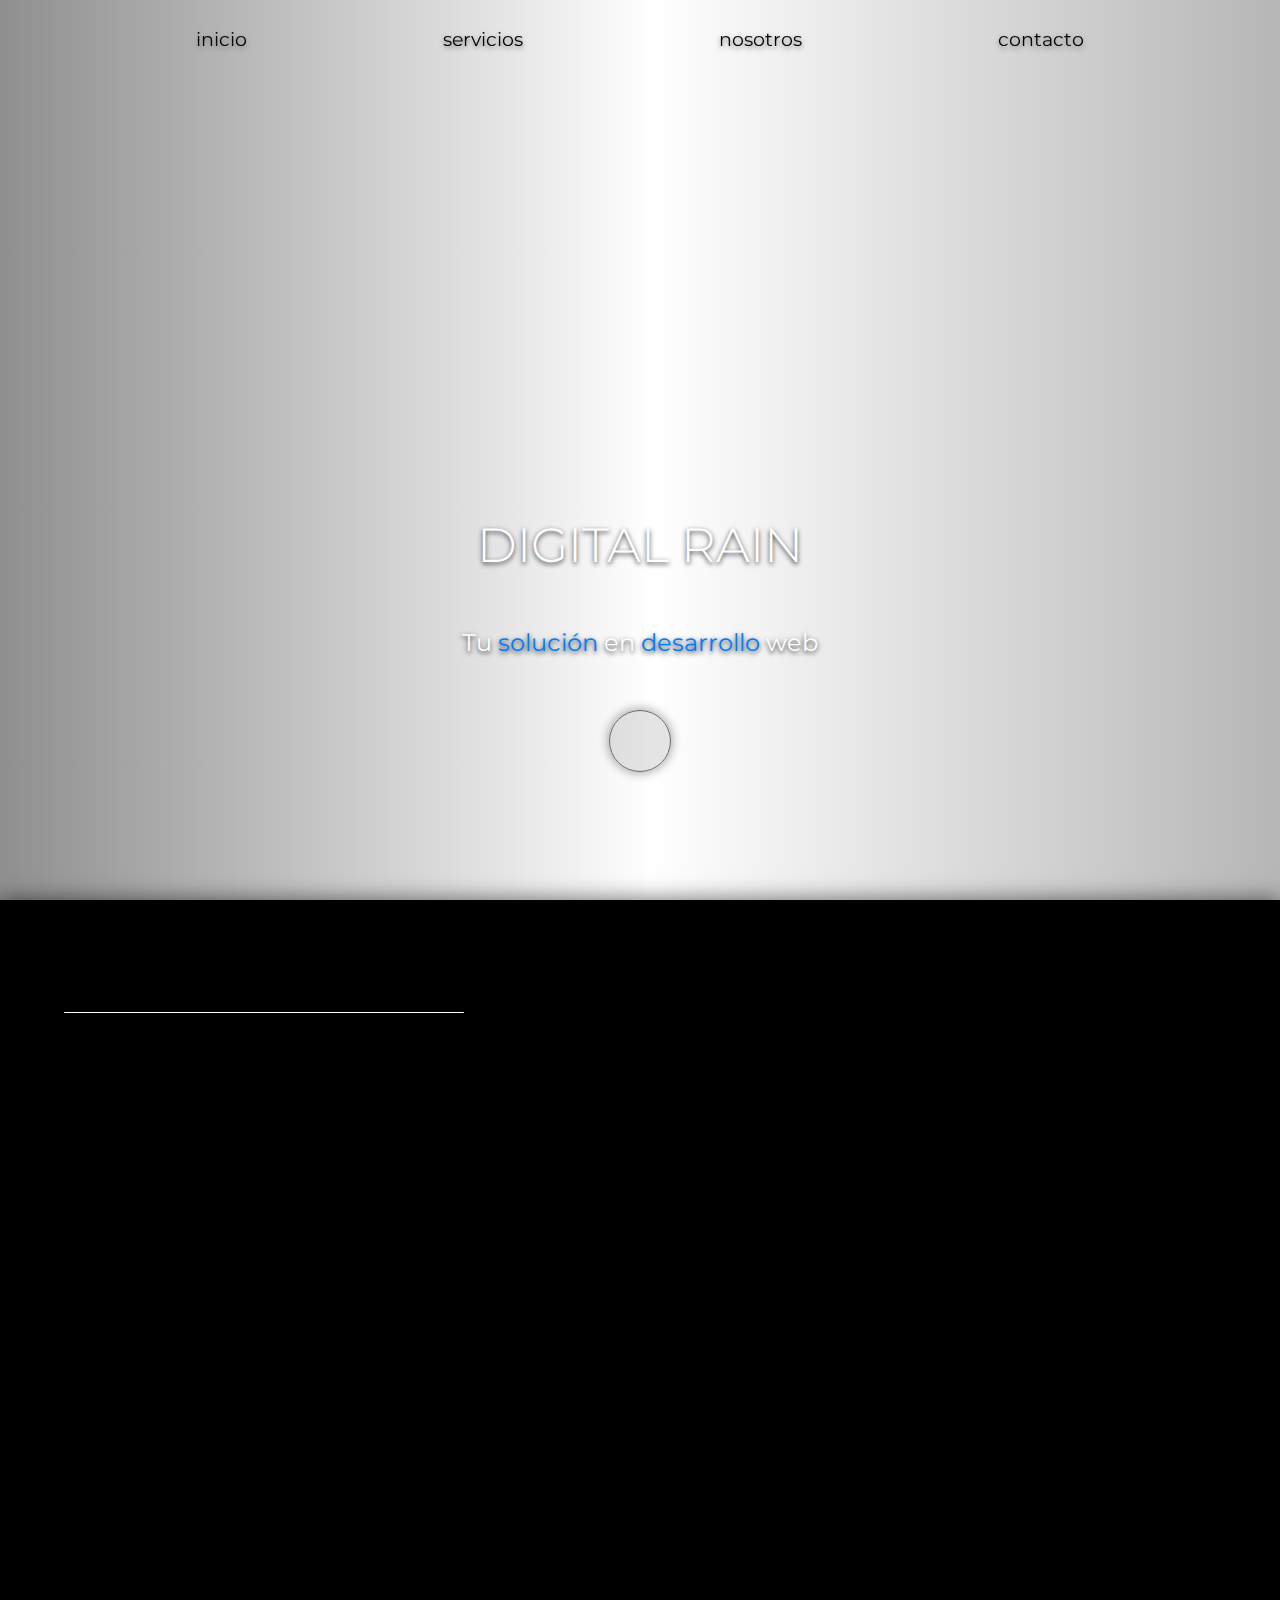
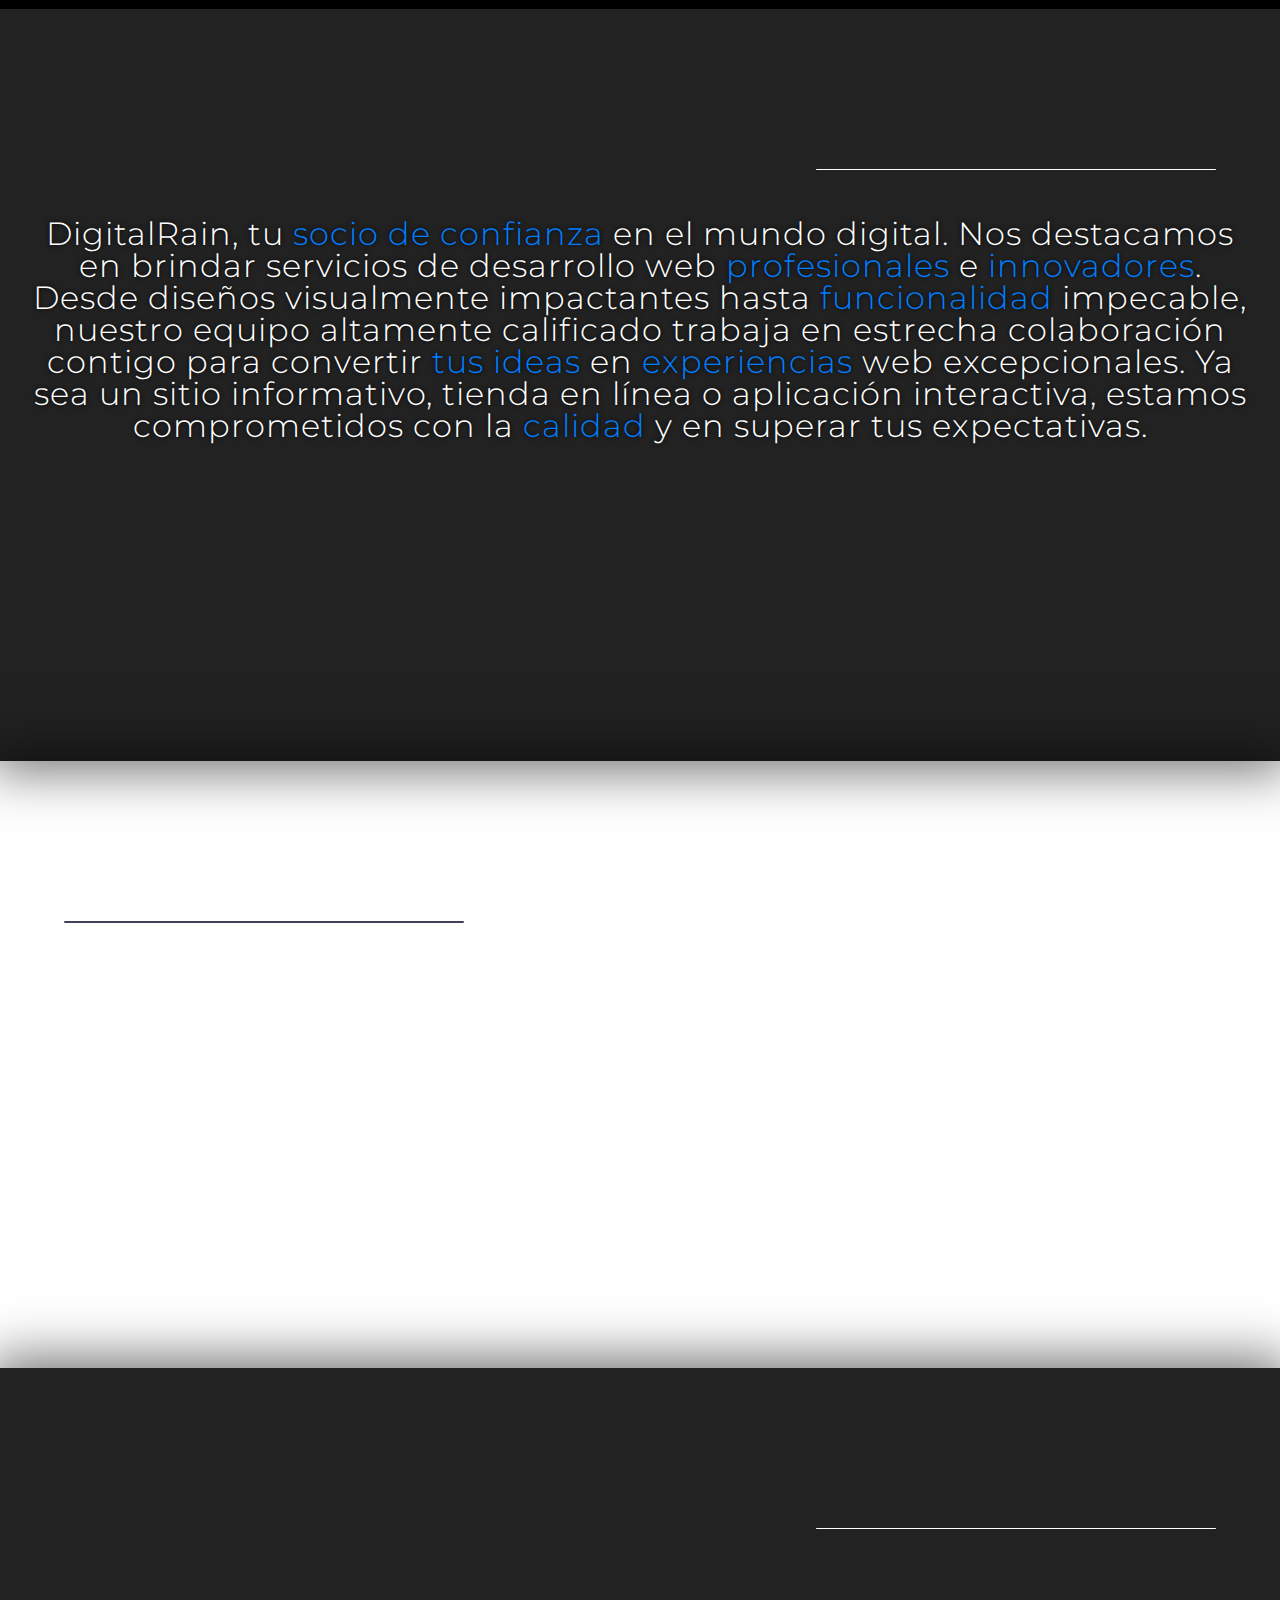
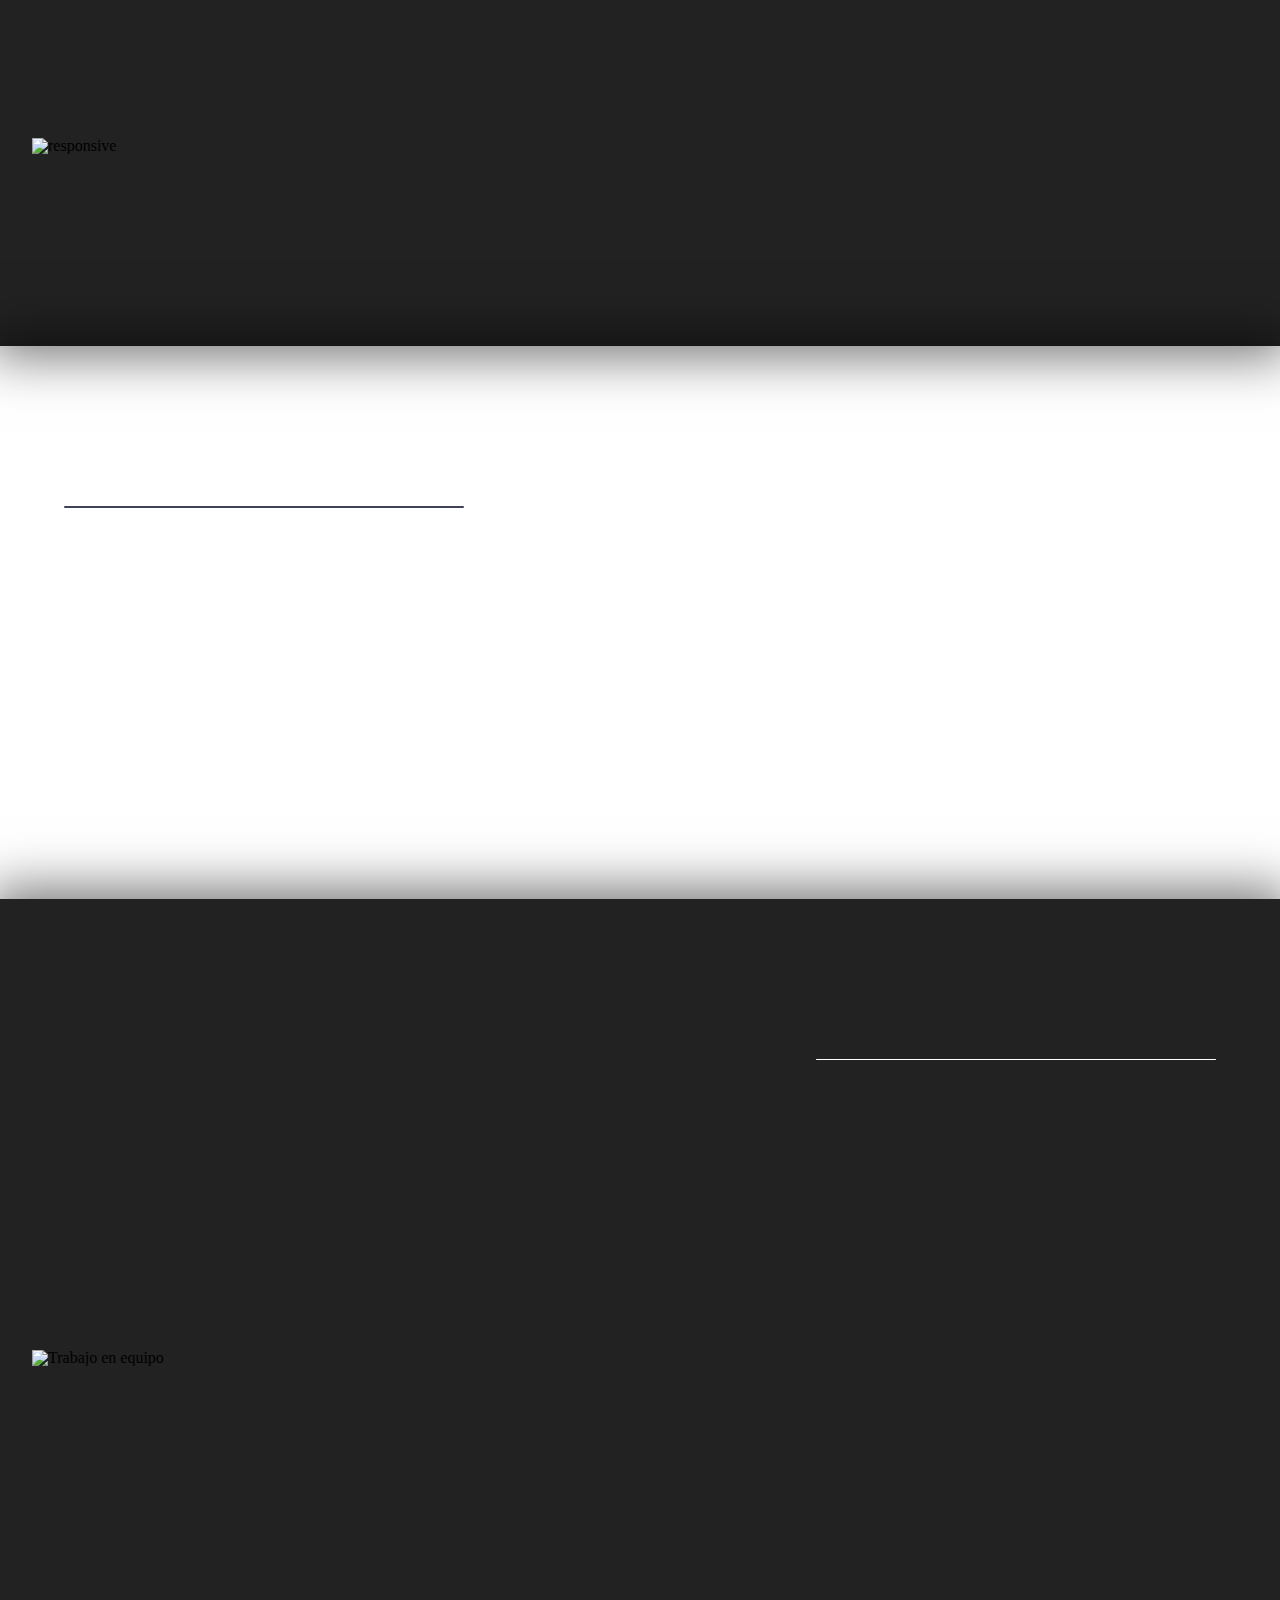
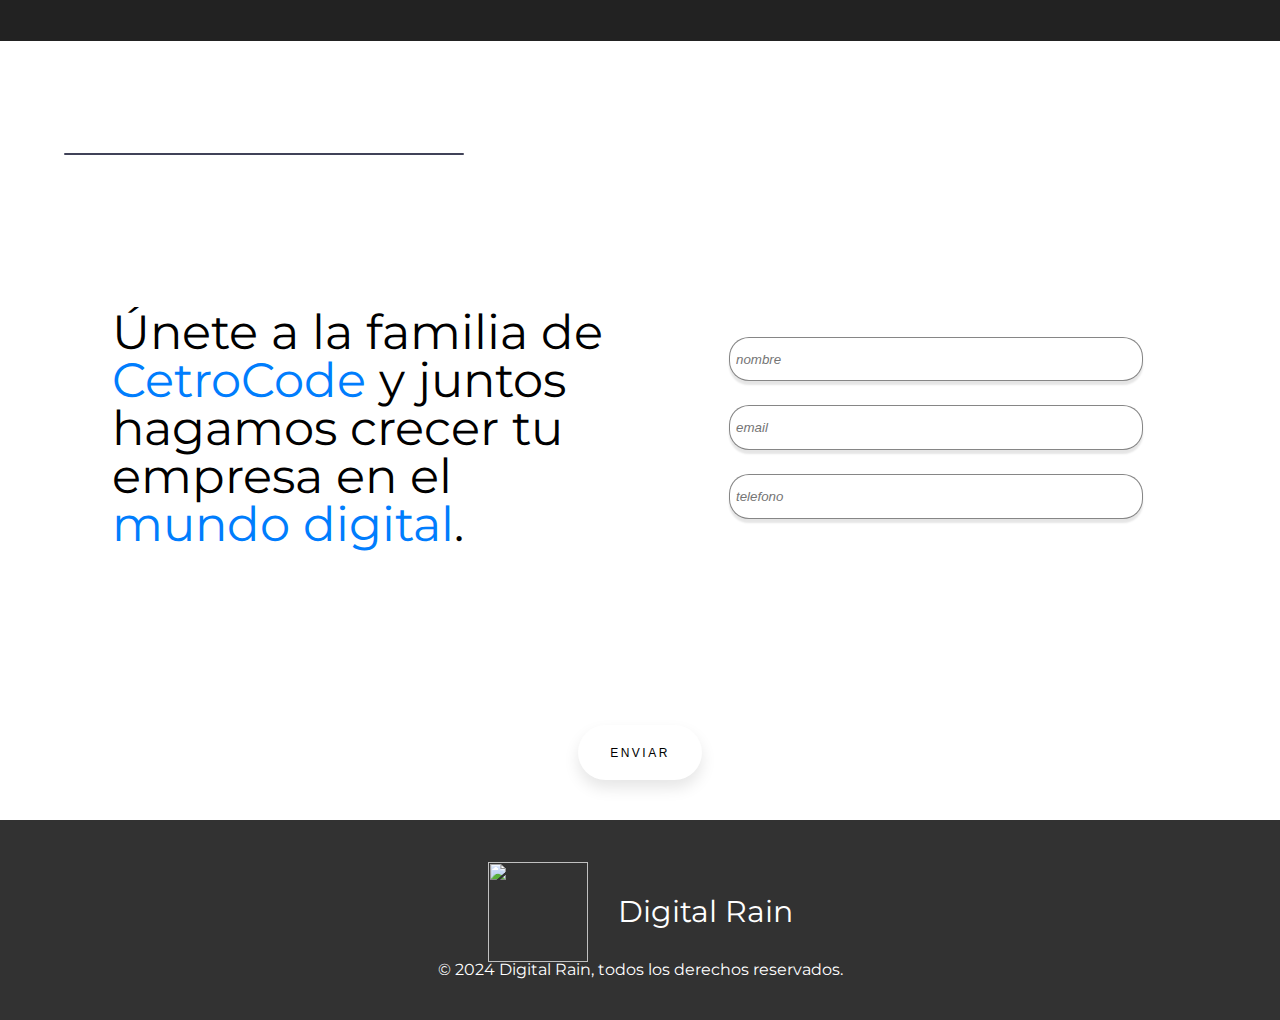
==== index.html @ 6b665ddd "Update index.html" ====
<!DOCTYPE html>
<html lang="en">
<head>
    <meta charset="UTF-8">
    <meta name="viewport" content="width=device-width, initial-scale=1.0">
    <link rel="stylesheet" href="./sass/style.css">
    <link rel="preconnect" href="https://fonts.googleapis.com">
    <link rel="preconnect" href="https://fonts.gstatic.com" crossorigin>
    <link href="https://fonts.googleapis.com/css2?family=Montserrat:ital,wght@0,100..900;1,100..900&display=swap" rel="stylesheet">
    <title>Digital Rain</title>
</head>
<body>
    <section class="ContainerAll">
        <div class="ContainerVistaPrincipal">
            <nav class="MenuHamburguesa">
                <img src="./img/cruzado.png" alt="" class="cruz">
                <ul>
                    <li><a class="inpage"  href="">INICIO</a></li>
                    <li><a class="inpage"  href="">SERVICIOS</a></li>
                    <li><a class="inpage"  href="">NOSOTROS</a></li>
                    <li><a class="inpage"  href="">CONTACTO</a></li>
                </ul>
            </nav>
            <div class="ContainerNavbar">
                <nav class="MenuDesktop">
                    <ul>
                        <li><a class="inpage"  href="">INICIO</a ></li>
                        <li><a class="inpage"  href="">SERVICIOS</a></li>
                        <li><a class="inpage"  href="">NOSOTROS</a></li>
                        <li><a class="inpage"  href="">CONTACTO</a></li>
                    </ul>
                </nav>
                <div class="MenuMobile">
                    <div class="line"></div>
                    <div class="line"></div>
                    <div class="line"></div>
                </div>
            </div>
            <div class="ContainerAbout">
                <div class="CloudContainer"></div>
                <div class="blowscontainer">
                    <div class="blow" style="--index: 1; color: #474E68;">digital</div>
                    <div class="blow" style="--index: 2; color: #50577A;">rain</div>
                    <div class="blow" style="--index: 3; color: #6B728E;">digital</div>
                    <div class="blow" style="--index: 4; color: #474E68;">rain</div>
                    <div class="blow" style="--index: 5; color: #50577A;">digital</div>
                    <div class="blow" style="--index: 6; color: #6B728E;">rain</div>
                </div>
                <h1 class="name">DIGITAL RAIN</h1>
                <h2 class="description">Tu <span>solución</span> en <span>desarrollo</span> web</h2>
                <div class="ScrollButton">
                    <div class="ArrowDown"></div>
                </div>
            </div>
        </div>
        <div class="ContainerAllServices">
            <div class="TittleLeftWhite">
                <h2 class="Tittles">servicios</h2>
                <div class="TittleLine"></div>
            </div>
            <div class="ContainerServices">
                <div class="ContainerCardServices">
                    <h2 class="TittleCard">desarrollo web para <span>emprendedores</span></h2>
                    <div class="ListContainer">
                        <li class="TextCard">
                            Crea una presencia online impactante
                        </li>
                        <li class="TextCard">
                            Obtén una landing page atractiva y funcional
                        </li>
                        <li class="TextCard">
                            Diseño web responsive
                        </li>
                    </div>                      
                </div>
                <div class="ContainerCardServices">
                    <h2 class="TittleCard">desarrollo web para <span>empresas</span></h2>
                    <div class="ListContainer">
                        <li class="TextCard">
                            Impulsa tu empresa con un sitio web completo y profesional.
                        </li>
                        <li class="TextCard">
                            Creación de páginas, diseño responsive y menú intuitivo
                        </li>
                        <li class="TextCard">
                            Destaca tus servicios y convierte visitantes en clientes.
                        </li>
                    </div> 
                </div>
                <div class="ContainerCardServices">
                    <h2 class="TittleCard">desarrollo web <span>personalizado</span></h2>
                    <div class="ListContainer">
                        <li class="TextCard">
                            Creamos sitios únicos que reflejan tu marca 
                        </li>
                        <li class="TextCard">
                            Detalles adaptados exclusivamente para ti. 
                        </li>
                        <li class="TextCard">
                            Impulsa tu impacto en la web con un diseño cautivador y diferenciado.
                        </li>
                    </div> 
                </div>    
            </div>
        </div>
        <div class="ContainerElegirnos">
            <div class="TittleRightWhite">
                <h2 class="Tittles">¿porque elegirnos?</h2>
                <div class="TittleLine"></div>
            </div>
            <div class="ElegirnosText">
                <p class="TextElegirnos1" id="TextElegirnos">
                    DigitalRain, tu <span>socio de confianza</span> en el mundo digital. Nos destacamos en brindar servicios de desarrollo web <span>profesionales</span> e <span>innovadores</span>. Desde diseños visualmente impactantes hasta <span>funcionalidad</span> impecable, nuestro equipo altamente calificado trabaja en estrecha colaboración contigo para convertir <span>tus ideas</span> en <span>experiencias</span> web excepcionales. Ya sea un sitio informativo, tienda en línea o aplicación interactiva, estamos comprometidos con la <span>calidad</span> y en superar tus expectativas.
                </p>
            </div>
        </div>
        <div class="AllService">
            <div class="TipoServiceLeft">
                <div class="TittleLeft">
                    <h2 class="Tittles">optimizacion de SEO</h2>
                    <div class="TittleLine"></div>
                </div>
                <div class="InfoServiceLeft" >
                    <p class="TextInfoService">
                        Nuestro enfoque en la optimización para motores de búsqueda (SEO) asegura que tu sitio web no solo se vea bien, sino que también se posicione de manera destacada en los resultados de búsqueda. Utilizamos las últimas estrategias de SEO, desde la investigación de palabras clave hasta la optimización técnica, para aumentar la visibilidad de tu sitio web y atraer tráfico de calidad. Con nosotros, no solo obtendrás un diseño web impresionante, sino también una base sólida para tu éxito en línea. 
                    </p>
                    <div class="ImageDiv">
                        <img class="ImgService" src="./img/Recurso 2.svg" alt="SEO">
                    </div>
                </div>
            </div>
            <div class="TipoServiceRight">
                <div class="TittleRightWhite">
                    <h2 class="Tittles">diseño responsive</h2>
                    <div class="TittleLine"></div>
                </div>
                <div class="InfoServiceRight">
                    <div class="ImageDiv">
                        <img class="ImgService" src="./img/Recurso 1.svg"
                        png" alt="responsive">
                    </div>
                    <p class="TextInfoService">
                        Los tiempos han cambiado y la mayoría de las personas acceden a la web desde dispositivos móviles. Es por eso que cada sitio web que diseñamos es completamente responsivo. Esto significa que se adapta perfectamente a cualquier pantalla, ya sea una computadora de escritorio, una tableta o un teléfono inteligente. Con un diseño web responsivo, tu audiencia experimentará una navegación fluida y atractiva, sin importar cómo accedan a tu sitio.
                    </p>
                </div>
            </div>
            <div class="TipoServiceLeft">
                <div class="TittleLeft">
                    <h2 class="Tittles">mantenimiento en linea</h2>
                    <div class="TittleLine"></div>
                </div>
                <div class="InfoServiceLeft">
                    <p class="TextInfoService">
                        Nuestro compromiso con tu éxito no termina cuando lanzamos tu sitio web. Ofrecemos servicios de mantenimiento en línea continuos para garantizar que tu presencia en la web esté siempre actualizada y funcionando sin problemas. Desde la actualización de contenido hasta la resolución de problemas técnicos, estamos aquí para brindarte soporte constante, para que tú te puedas enfocar en hacer crecer tu negocio.                   
                    </p>
                    <div class="ImageDiv">
                        <img class="ImgService" src="./img/Recurso 3.svg" alt="mantenimiento">
                    </div>
                </div>
            </div>
            <div class="TipoServiceRight">
                <div class="TittleRightWhite">
                    <h2 class="Tittles">proceso de trabajo</h2>
                    <div class="TittleLine"></div>
                </div>
                <div class="InfoServiceRight">
                    <div class="ImageDiv">
                        <img class="ImgService" src="./img/Recurso 4.svg" alt="Trabajo en equipo">
                    </div>                
                    <p class="TextInfoService">
                        Nuestro proceso de trabajo está diseñado para hacer que la creación de tu sitio web sea eficiente y efectiva. Comenzamos con una consulta detallada para comprender tus objetivos y necesidades. Luego, nuestro equipo experto crea un plan de acción personalizado. Durante el proceso de diseño, mantenemos una comunicación constante contigo para asegurarnos de que tu visión se convierta en realidad. Finalmente, te entregamos un sitio web de alta calidad y te proporcionamos las herramientas necesarias para gestionarlo de manera efectiva en el futuro. Nuestro objetivo es que el proceso de desarrollo web sea transparente y exitoso desde el inicio hasta el final.
                    </p>
                </div>
            </div>
        </div>
        <div class="ContainerForm">
            <div class="TittleLeft">
                <h2 class="Tittles">contacto</h2>
                <div class="TittleLine"></div>
            </div>
            <div class="ContainerInfoForm">
                <div class="ContainerTextForm">
                    <p class="TextForm">
                        Únete a la familia de <span>CetroCode</span> y juntos hagamos crecer tu empresa en el <span>mundo digital</span>.
                    </p>
                </div>
                <form action="#" method="post">
                    <div class="FormGroup">
                        <input type="text" id="name" name="name" required placeholder="nombre">
                    </div>
                    <div class="FormGroup">     
                        <input type="email" id="email" name="email" required placeholder="email">
                    </div>
                    <div class="FormGroup">
                        <input type="number" id="number" name="number" rows="4" required placeholder="telefono"></input>
                    </div>
                </form>
            </div>
            <div class="FormGroup">
                <a href=""><button type="submit">Enviar</button></a>
            </div>
        </div>
        <div class="FooterContainer">
            <div class="nameLogo">
                <img class="logoFooter" src="./img/nube-blanca.png" alt="">
                <span class="nameFooter">Digital Rain</span>
            </div>
            <div><span class="reserved">© 2024 Digital Rain, todos los derechos reservados.</span></div>
        </div>
    </section>
    <script src="./js/main.js"></script>
    
</body>
</html>
---- sass/style.css ----
@charset "UTF-8";
html, body, div, span, applet, object, iframe,
h1, h2, h3, h4, h5, h6, p, blockquote, pre,
a, abbr, acronym, address, big, cite, code,
del, dfn, em, img, ins, kbd, q, s, samp,
small, strike, strong, sub, sup, tt, var,
b, u, i, center,
dl, dt, dd, ol, ul, li,
fieldset, form, label, legend,
table, caption, tbody, tfoot, thead, tr, th, td,
article, aside, canvas, details, embed,
figure, figcaption, footer, header, hgroup,
menu, nav, output, ruby, section, summary,
time, mark, audio, video {
  margin: 0;
  padding: 0;
  border: 0;
  font-size: 100%;
  font: inherit;
  vertical-align: baseline;
}

article, aside, details, figcaption, figure,
footer, header, hgroup, menu, nav, section {
  display: block;
}

body {
  line-height: 1;
}

ol, ul {
  list-style: none;
}

blockquote, q {
  quotes: none;
}

blockquote:before, blockquote:after,
q:before, q:after {
  content: "";
  content: none;
}

table {
  border-collapse: collapse;
  border-spacing: 0;
}

body {
  margin: 0;
  padding: 0;
  box-sizing: border-box;
  overflow-x: hidden;
  scroll-behavior: smooth;
}

.ContainerVistaPrincipal {
  height: 100vh;
  width: 100%;
  background-image: linear-gradient(90deg, rgba(0, 0, 0, 0.4738270308) 0%, rgba(0, 0, 0, 0.437412465) 0%, rgba(0, 0, 0, 0) 51%, rgba(0, 0, 0, 0.2861519608) 100%), url(../img/fondo.jpg);
  background-size: cover;
  background-position: center;
  box-shadow: 0 0px 5px 1px rgba(0, 0, 0, 0.548);
}

.ContainerAbout {
  display: flex;
  flex-direction: column;
  align-items: center;
  color: white;
  justify-content: space-evenly;
  height: 90vh;
}
.ContainerAbout .CloudContainer {
  display: flex;
  justify-content: space-evenly;
  background-image: url(../img/nube.png);
  width: 300px;
  height: 235px;
  background-size: cover;
  filter: drop-shadow(5px 5px 10px rgba(0, 0, 0, 0.753));
  opacity: 0.5;
}
.ContainerAbout .blowscontainer {
  display: flex;
  justify-content: space-around;
  width: 300px;
}
.ContainerAbout .blowscontainer .blow {
  margin-top: -50px;
  writing-mode: vertical-rl;
  font-size: 20px;
  animation: fall 2s ease-in-out infinite;
  animation-delay: calc(0.4s * var(--index));
  opacity: 0;
  text-shadow: 0 0px 2px rgba(0, 0, 0, 0.247);
  font-family: "Montserrat", sans-serif;
  text-transform: uppercase;
  font-weight: 400;
  z-index: 9998;
  cursor: default;
}
.ContainerAbout .name {
  font-family: "Montserrat", sans-serif;
  font-weight: 300;
  font-size: 3.5rem;
  margin-top: 100px;
  text-shadow: 0 2px 5px rgba(0, 0, 0, 0.8);
}
.ContainerAbout .description {
  font-family: "Montserrat", sans-serif;
  font-size: 1.5rem;
  text-shadow: 0 2px 5px rgba(0, 0, 0, 0.8);
}
.ContainerAbout .ScrollButton {
  display: flex;
  justify-content: center;
  align-items: center;
  width: 60px;
  height: 60px;
  border: 1px solid rgb(104, 104, 104);
  border-radius: 50%;
  cursor: pointer;
  box-shadow: 0 0 10px 2px rgba(0, 0, 0, 0.3);
  background-color: rgba(0, 0, 0, 0.1);
  transition: 0.4s;
}
.ContainerAbout .ScrollButton .ArrowDown {
  width: 32px;
  height: 32px;
  animation: moveDown 2s ease infinite;
  filter: brightness(50%);
  background-image: url(../img/flecha-hacia-abajo.png);
  background-position: center;
  background-repeat: no-repeat;
  background-size: cover;
}
.ContainerAbout .ScrollButton:hover {
  width: 42px;
  height: 42px;
  animation: moveDown 2s ease infinite;
  filter: brightness(50%);
  background-color: rgb(255, 255, 255);
  background-position: center;
  background-repeat: no-repeat;
}
.ContainerAbout span {
  color: #007DFD;
}

/* Menu Hamburguesa */
.MenuHamburguesa {
  position: fixed;
  top: 0;
  right: -1024px;
  width: 300px;
  height: 100%;
  background-color: rgba(0, 0, 0, 0.5);
  z-index: 9999;
  border-top-left-radius: 10px;
  transition: right 0.5s ease;
  box-shadow: 0 0px 5px 1px rgba(0, 0, 0, 0.5);
}
.MenuHamburguesa .cruz {
  height: 50px;
  width: 50px;
  margin-right: 1rem;
  margin-left: 15rem;
  margin-top: 1rem;
  cursor: pointer;
  transition: 0.2s;
  border-radius: 10px;
}
.MenuHamburguesa .cruz:hover {
  background-color: rgba(255, 255, 255, 0.05);
}
.MenuHamburguesa ul {
  list-style-type: none;
}
.MenuHamburguesa ul li {
  margin: 2rem 2rem 0rem 2rem;
}
.MenuHamburguesa ul li a {
  text-decoration: none;
  color: white;
  font-family: "Montserrat", sans-serif;
  font-size: 1.5rem;
  transition: color 0.3s ease;
  text-shadow: 0 2px 5px rgba(0, 0, 0, 0.8);
}
.MenuHamburguesa ul li a:hover {
  color: rgba(255, 255, 255, 0.3);
}

.show {
  right: 0;
}

.moveLeft {
  transform: translateX(-300px);
}

/* navbar */
.ContainerNavbar {
  display: flex;
  justify-content: end;
  align-items: center;
  width: 100%;
  height: 80px;
  background-color: transparent;
}
.ContainerNavbar .MenuDesktop {
  display: none;
}
.ContainerNavbar .MenuMobile {
  display: flex;
  flex-direction: column;
  justify-content: center;
  align-items: center;
  gap: 10px;
  height: 50px;
  width: 50px;
  margin-right: 1rem;
  margin-left: 1rem;
  transition: transform 0.5s ease, background-color 0.2s ease;
  border-radius: 10px;
  cursor: pointer;
}
.ContainerNavbar .MenuMobile .line {
  height: 2px;
  width: 60%;
  background-color: white;
  border-radius: 10px;
}
.ContainerNavbar .MenuMobile:hover {
  background-color: rgba(255, 255, 255, 0.05);
}

/* keyframes */
@keyframes moveDown {
  0% {
    transform: translateY(0);
  }
  50% {
    transform: translateY(5px); /* Cambia la distancia del movimiento hacia abajo según lo desees */
  }
  100% {
    transform: translateY(0);
  }
}
@keyframes fall {
  0% {
    opacity: 0;
  }
  50% {
    opacity: 1;
  }
  100% {
    opacity: 0;
    transform: translateY(100px);
  }
}
/* BreakPoints */
@media screen and (min-width: 1024px) and (max-width: 1400px) {
  .ContainerNavbar {
    justify-content: center;
    /* box-shadow: 0 0px 5px 1px rgba(0, 0, 0, 0.548);
    background-color: rgba(0, 0, 0, 0.418); */
    position: fixed;
    z-index: 1000;
  }
  .ContainerNavbar .MenuDesktop {
    display: block;
    width: 100%;
  }
  .ContainerNavbar .MenuDesktop ul {
    display: flex;
    justify-content: space-evenly;
    align-items: center;
    list-style-type: none;
  }
  .ContainerNavbar .MenuDesktop ul li .inpage {
    text-decoration: none;
    color: black;
    font-family: "Montserrat", sans-serif;
    font-size: 1.2rem;
    padding-bottom: 5px;
    text-shadow: 0 2px 5px rgb(116, 116, 116);
    border-bottom: 1px solid transparent;
    transition: border-bottom 0.5s ease;
    text-transform: lowercase;
  }
  .ContainerNavbar .MenuDesktop ul li .inpage:hover {
    border-bottom: 1px solid #007DFD;
    color: #007DFD;
  }
  .ContainerNavbar .MenuMobile {
    display: none;
  }
  .ContainerAbout .blowscontainer {
    padding-top: 2.5rem;
  }
  .ContainerAbout .name {
    font-family: "Montserrat", sans-serif;
    font-weight: 300;
    font-size: 3rem;
    text-shadow: 0 2px 5px rgba(0, 0, 0, 0.8);
    padding-bottom: 0.5rem;
  }
  .ContainerAbout .description {
    font-size: 1.5rem;
    padding: 1rem 0rem 1rem 0rem;
  }
}
@media only screen and (min-width: 1400px) {
  .ContainerNavbar {
    justify-content: center;
    /* box-shadow: 0 0px 5px 1px rgba(0, 0, 0, 0.548);
    background-color: rgba(0, 0, 0, 0.418); */
    position: fixed;
    z-index: 1000;
  }
  .ContainerNavbar .MenuDesktop {
    display: block;
    width: 100%;
  }
  .ContainerNavbar .MenuDesktop ul {
    display: flex;
    justify-content: space-evenly;
    align-items: center;
    list-style-type: none;
  }
  .ContainerNavbar .MenuDesktop ul li .inpage {
    text-decoration: none;
    color: black;
    font-family: "Montserrat", sans-serif;
    font-size: 1.2rem;
    padding-bottom: 5px;
    text-shadow: 0 2px 5px rgb(116, 116, 116);
    border-bottom: 1px solid transparent;
    transition: border-bottom 0.5s ease;
    text-transform: lowercase;
  }
  .ContainerNavbar .MenuDesktop ul li .inpage:hover {
    border-bottom: 1px solid #000000;
  }
  .ContainerNavbar .MenuMobile {
    display: none;
  }
  .ContainerAbout .name {
    font-family: "Montserrat", sans-serif;
    font-weight: 300;
    font-size: 5rem;
    text-shadow: 0 2px 5px rgba(0, 0, 0, 0.8);
    padding-bottom: 0.5rem;
  }
}
.TittleLeft {
  display: flex;
  flex-direction: column;
  align-items: start;
  justify-content: center;
  padding: 2rem 1rem 1rem 1rem;
}
.TittleLeft .Tittles {
  font-size: 2rem;
  font-family: "Montserrat", sans-serif;
  font-weight: 200;
  text-transform: uppercase;
  color: #404258;
  width: 250px;
  transform: translateX(-100%);
  opacity: 0;
  visibility: hidden;
  transition: opacity 0.8s, transform 1.5s, visibility 0s 1.5s;
}
.TittleLeft .TittleLine {
  width: 300px;
  background-color: #404258;
  height: 1px;
}
.TittleLeft.appear .Tittles {
  opacity: 1;
  visibility: visible;
  transform: translateX(0);
  transition: opacity 0.8s, transform 1.5s, visibility 0s;
}

.TittleLeftWhite {
  display: flex;
  flex-direction: column;
  align-items: start;
  justify-content: center;
  padding: 2rem 1rem 1rem 1rem;
}
.TittleLeftWhite .Tittles {
  font-size: 2rem;
  font-family: "Montserrat", sans-serif;
  font-weight: 200;
  text-transform: uppercase;
  color: #ffffff;
  width: 250px;
  transform: translateX(-100%);
  opacity: 0;
  visibility: hidden;
  transition: opacity 0.8s, transform 1.5s, visibility 0s 1.5s;
}
.TittleLeftWhite .TittleLine {
  width: 300px;
  background-color: #ffffff;
  height: 1px;
}
.TittleLeftWhite.appear .Tittles {
  opacity: 1;
  visibility: visible;
  transform: translateX(0);
  transition: opacity 0.8s, transform 1.5s, visibility 0s;
}

.TittleRightWhite {
  display: flex;
  flex-direction: column;
  align-items: end;
  justify-content: center;
  padding: 2rem 1rem 1rem 1rem;
}
.TittleRightWhite .Tittles {
  font-size: 2rem;
  font-family: "Montserrat", sans-serif;
  font-weight: 200;
  color: #ffffff;
  text-align: end;
  text-transform: uppercase;
  width: 250px;
  transform: translateX(-100%);
  opacity: 0;
  visibility: hidden;
  transition: opacity 0.8s, transform 1.5s, visibility 0s 1.5s;
}
.TittleRightWhite .TittleLine {
  width: 300px;
  background-color: #ffffff;
  height: 1px;
}
.TittleRightWhite.appear .Tittles {
  opacity: 1;
  visibility: visible;
  transform: translateX(0);
  transition: opacity 0.8s, transform 1.5s, visibility 0s;
}

@media only screen and (min-width: 1025px) and (max-width: 1200px) {
  .TittleLeft {
    display: flex;
    flex-direction: column;
    align-items: start;
    justify-content: center;
    padding: 2rem 1rem 2rem 1rem;
  }
  .TittleLeft .Tittles {
    font-size: 2.5rem;
    font-weight: 300;
    width: 300px;
  }
  .TittleLeft .TittleLine {
    width: 400px;
    background-color: #404258;
    height: 1px;
    border-radius: 2px;
  }
  .TittleRight {
    display: flex;
    flex-direction: column;
    align-items: end;
    justify-content: center;
    padding: 2rem 1rem 2rem 1rem;
  }
  .TittleRight .Tittles {
    font-size: 2.5rem;
    font-weight: 300;
    width: 300px;
  }
  .TittleRight .TittleLine {
    width: 400px;
    background-color: #404258;
    height: 1px;
    border-radius: 2px;
  }
  .TittleRightWhite {
    display: flex;
    flex-direction: column;
    align-items: end;
    justify-content: center;
    padding: 2rem 1rem 2rem 1rem;
  }
  .TittleRightWhite .Tittles {
    font-size: 2.5rem;
    font-weight: 300;
    width: 300px;
  }
  .TittleRightWhite .TittleLine {
    width: 400px;
    background-color: white;
    height: 1px;
    border-radius: 2px;
  }
  .TittleLeftWhite {
    display: flex;
    flex-direction: column;
    align-items: start;
    justify-content: center;
    padding: 2rem 1rem 2rem 1rem;
  }
  .TittleLeftWhite .Tittles {
    font-size: 2.5rem;
    font-weight: 300;
    width: 300px;
  }
  .TittleLeftWhite .TittleLine {
    width: 400px;
    background-color: white;
    height: 1px;
    border-radius: 2px;
  }
}
@media only screen and (min-width: 1200px) {
  .TittleLeft {
    display: flex;
    flex-direction: column;
    align-items: start;
    justify-content: center;
    padding: 4rem 4rem 1rem 4rem;
  }
  .TittleLeft .Tittles {
    font-size: 3rem;
    font-weight: 300;
    width: 400px;
  }
  .TittleLeft .TittleLine {
    width: 400px;
    background-color: #404258;
    height: 2px;
    border-radius: 2px;
  }
  .TittleRight {
    display: flex;
    flex-direction: column;
    align-items: end;
    justify-content: center;
    padding: 4rem 4rem 1rem 4rem;
  }
  .TittleRight .Tittles {
    font-size: 3rem;
    font-weight: 300;
    width: 400px;
  }
  .TittleRight .TittleLine {
    width: 400px;
    background-color: #404258;
    height: 1px;
    border-radius: 2px;
  }
  .TittleRightWhite {
    display: flex;
    flex-direction: column;
    align-items: end;
    justify-content: center;
    padding: 4rem 4rem 1rem 4rem;
  }
  .TittleRightWhite .Tittles {
    font-size: 3rem;
    font-weight: 300;
    width: 400px;
  }
  .TittleRightWhite .TittleLine {
    width: 400px;
    background-color: white;
    height: 1px;
    border-radius: 2px;
  }
  .TittleLeftWhite {
    display: flex;
    flex-direction: column;
    align-items: start;
    justify-content: center;
    padding: 4rem 4rem 1rem 4rem;
  }
  .TittleLeftWhite .Tittles {
    font-size: 3rem;
    font-weight: 300;
    width: 400px;
  }
  .TittleLeftWhite .TittleLine {
    width: 400px;
    background-color: white;
    height: 1px;
    border-radius: 2px;
  }
}
.ContainerServices {
  display: flex;
  flex-direction: column;
  justify-content: center;
  align-items: center;
  padding: 2rem;
  gap: 2rem;
}

.ContainerAllServices {
  background-color: black;
  box-shadow: 0 0px 20px 1px rgba(0, 0, 0, 0.548);
}

.ContainerCardServices {
  display: flex;
  flex-direction: column;
  align-items: center;
  border: 1px solid #007DFD;
  box-shadow: 0px 15px 20px rgba(8, 8, 8, 0.4);
  -webkit-backdrop-filter: blur(20px);
          backdrop-filter: blur(20px);
  border-radius: 50px;
  width: 350px;
  height: 450px;
  cursor: pointer;
  opacity: 0;
  transform: translateY(-150px);
  transition: opacity 1s ease, transform 1.5s ease;
}
.ContainerCardServices .TittleCard {
  font-size: 1.5rem;
  font-weight: 400;
  text-align: center;
  margin: 1rem 2rem 1rem 2rem;
  font-family: "Montserrat", sans-serif;
  color: white;
  text-transform: uppercase;
  text-shadow: 0 0px 2px rgb(255, 255, 255);
  padding-top: 2rem;
  letter-spacing: 2.5px;
}
.ContainerCardServices .ImgCard {
  display: none;
  width: 152px;
  height: 110px;
  margin: 2rem;
}
.ContainerCardServices .TextCard {
  list-style: none;
  text-align: center;
  font-family: "Montserrat", sans-serif;
  padding: 2rem;
  font-size: 1rem;
  color: white;
  text-shadow: 0 0px 3px rgb(255, 255, 255);
  text-transform: uppercase;
  letter-spacing: 2.5px;
  font-weight: 300;
}

.ContainerCardServices.appear {
  opacity: 1;
  transform: translateY(0);
}

.ContainerCardServices:hover {
  transform: translateY(-20px);
  box-shadow: 0px 15px 25px rgba(11, 102, 155, 0.514);
  transition: transform 0.5s ease;
}

span {
  color: #007DFD;
}

@media only screen and (min-width: 768px) and (max-width: 1024px) {
  .ContainerServices {
    flex-direction: row;
    min-height: 70vh;
    gap: 1rem;
  }
  .ContainerCardServices {
    width: 220px;
    height: 410px;
  }
  .ContainerCardServices .TittleCard {
    font-size: 1rem;
    text-align: center;
    height: 40px;
  }
  .ContainerCardServices .ImgCard {
    display: none;
    width: 180px;
    height: 160px;
    padding: 0.5rem;
  }
  .ContainerCardServices .ListContainer {
    display: flex;
    flex-direction: column;
    justify-content: center;
  }
  .ContainerCardServices .ListContainer .TextCard {
    list-style: none;
    text-align: center;
    font-size: 0.8rem;
    font-weight: 300;
    padding: 2rem 0.7rem 0rem 0.7rem;
  }
}
@media only screen and (min-width: 1025px) and (max-width: 1400px) {
  .ContainerServices {
    flex-direction: row;
    padding-bottom: 6rem;
  }
  .ContainerCardServices {
    width: 300px;
    height: 450px;
  }
  .ContainerCardServices .TittleCard {
    text-transform: uppercase;
    font-size: 1.2rem;
    text-align: center;
    padding-top: 3rem;
    width: 230px;
    height: 90px;
  }
  .ContainerCardServices .ImgCard {
    display: none;
    width: 180px;
    height: 160px;
    padding: 0.5rem;
  }
  .ContainerCardServices .ListContainer {
    display: flex;
    flex-direction: column;
    justify-content: center;
    height: 200px;
    gap: 2rem;
  }
  .ContainerCardServices .ListContainer .TextCard {
    list-style: none;
    text-align: center;
    font-size: 1rem;
    color: white;
    font-weight: 400;
    padding: 0;
  }
}
@media only screen and (min-width: 1400px) {
  .ContainerServices {
    flex-direction: row;
    padding-top: 5rem;
  }
  .ContainerCardServices {
    width: 400px;
    height: 570px;
  }
  .ContainerCardServices .TittleCard {
    font-size: 1.5rem;
    text-align: center;
    padding-top: 4rem;
    text-transform: uppercase;
    height: 70px;
  }
  .ContainerCardServices .ImgCard {
    display: none;
    width: 180px;
    height: 160px;
    padding: 0.5rem;
  }
  .ContainerCardServices .ListContainer {
    display: flex;
    flex-direction: column;
    justify-content: center;
    padding-top: 2rem;
  }
  .ContainerCardServices .ListContainer .TextCard {
    list-style: none;
    text-align: center;
    font-size: 1.2rem;
    color: rgb(255, 255, 255);
    font-weight: 300;
    padding-top: 2rem;
  }
  .ContainerAllServices {
    min-height: 100vh;
  }
}
.ContainerElegirnos {
  display: flex;
  flex-direction: column;
  background-color: #222222;
  text-align: center;
  padding-bottom: 2rem;
  box-shadow: 0 0px 50px 10px rgba(0, 0, 0, 0.548);
  min-height: 50vh;
}
.ContainerElegirnos .ElegirnosText {
  display: flex;
  flex-direction: column;
  justify-content: center;
  align-items: center;
}
.ContainerElegirnos .ElegirnosText #TextElegirnos {
  font-size: 1.5rem;
  color: white;
  font-family: "Montserrat", sans-serif;
  margin: 2rem;
  letter-spacing: 0.5px;
  font-weight: 300;
  text-shadow: 0 0px 5px rgb(0, 0, 0);
}

span {
  color: #007DFD;
}

@media only screen and (min-width: 768px) and (max-width: 1024px) {
  .ContainerElegirnos .ElegirnosText #TextElegirnos {
    font-size: 1.8rem;
    color: white;
    font-family: "Montserrat", sans-serif;
    letter-spacing: 0.5px;
    padding: 2rem;
  }
}
@media only screen and (min-width: 1025px) and (max-width: 1400px) {
  .ContainerElegirnos {
    min-height: 80vh;
  }
  .ContainerElegirnos .ElegirnosText #TextElegirnos {
    font-size: 2rem;
    color: white;
    font-family: "Montserrat", sans-serif;
    letter-spacing: 1px;
  }
}
@media only screen and (min-width: 1400px) {
  .ContainerElegirnos {
    min-height: 90vh;
  }
  .ContainerElegirnos .ElegirnosText #TextElegirnos {
    font-size: 3rem;
    color: white;
    font-family: "Montserrat", sans-serif;
    padding: 3rem 10rem 3rem 10rem;
    letter-spacing: 1.5px;
    font-weight: 300;
  }
}
.TipoServiceLeft {
  box-shadow: 0 0px 50px 10px rgba(0, 0, 0, 0.548);
  display: flex;
  flex-direction: column;
  width: auto;
  height: auto;
}
.TipoServiceLeft .InfoServiceLeft {
  display: flex;
  flex-direction: column-reverse;
  justify-content: center;
  align-items: center;
  height: auto;
}
.TipoServiceLeft .ImgService {
  width: 250px;
  height: 250px;
  margin: 1rem;
  transition: 1s;
  opacity: 0;
  transform: translateY(-50px);
  transition: opacity 0.8s, transform 1.5s;
}
.TipoServiceLeft .TextInfoService {
  text-align: center;
  padding: 1rem 2rem 2rem 2rem;
  font-family: "Montserrat", sans-serif;
  letter-spacing: 1.5px;
  font-weight: 300;
  font-size: 1rem;
  opacity: 0;
  transform: translateY(-50px);
  transition: opacity 0.8s, transform 1.5s;
}
.TipoServiceLeft .ImgService:hover {
  transform: scale(1.05);
}
.TipoServiceLeft .TextInfoService.appear {
  opacity: 1;
  transform: translateY(0);
}
.TipoServiceLeft .ImgService.appear {
  opacity: 1;
  transform: translateY(0);
}

.TipoServiceRight {
  box-shadow: 0 0px 50px 10px rgba(0, 0, 0, 0.548);
  background-color: #222222;
  width: auto;
  height: auto;
}
.TipoServiceRight .InfoServiceRight {
  display: flex;
  flex-direction: column;
  justify-content: center;
  align-items: center;
  height: auto;
}
.TipoServiceRight .ImgService {
  width: 250px;
  height: 250px;
  margin: 1rem;
  transition: 1s;
}
.TipoServiceRight .TextInfoService {
  text-align: center;
  padding: 1rem 2rem 2rem 2rem;
  font-family: "Montserrat", sans-serif;
  color: white;
  letter-spacing: 1.5px;
  font-weight: 300;
  font-size: 1rem;
  opacity: 0;
  transform: translateY(-50px);
  transition: opacity 0.8s, transform 1.5s;
}
.TipoServiceRight .TextInfoServiceBlack {
  text-align: center;
  margin: 2rem;
  font-family: "Montserrat", sans-serif;
  color: white;
  letter-spacing: 1.5px;
  font-weight: 300;
  font-size: 1rem;
  opacity: 0;
  transform: translateY(-50px);
  transition: opacity 0.8s, transform 1.5s;
}
.TipoServiceRight .ImgService:hover {
  transform: scale(1.05);
}
.TipoServiceRight .TextInfoService.appear {
  opacity: 1;
  transform: translateY(0);
}
.TipoServiceRight .ImgService.appear {
  opacity: 1;
  transform: translateY(0);
}

@media only screen and (min-width: 768px) and (max-width: 1024px) {
  .TipoServiceLeft .InfoServiceLeft {
    flex-direction: row;
  }
  .TipoServiceLeft .InfoServiceLeft .ImageDiv {
    display: flex;
    flex-direction: column;
    justify-content: center;
    align-items: center;
    width: 50%;
  }
  .TipoServiceLeft .InfoServiceLeft .TextInfoService {
    text-align: start;
    width: 50%;
  }
  .TipoServiceRight .InfoServiceRight {
    flex-direction: row;
  }
  .TipoServiceRight .InfoServiceRight .ImageDiv {
    display: flex;
    flex-direction: column;
    justify-content: center;
    align-items: center;
    width: 50%;
  }
  .TipoServiceRight .InfoServiceRight .TextInfoService {
    text-align: end;
    width: 50%;
  }
}
@media only screen and (min-width: 1025px) and (max-width: 1200px) {
  .TipoServiceLeft .InfoServiceLeft {
    flex-direction: row;
  }
  .TipoServiceLeft .ImageDiv {
    width: 50%;
  }
  .TipoServiceLeft .ImageDiv .ImgService {
    width: 400px;
    height: 400px;
    margin: 2rem;
  }
  .TipoServiceLeft .TextInfoService {
    text-align: start;
    font-size: 1.5rem;
    width: 50%;
  }
  .TipoServiceRight .InfoServiceRight {
    flex-direction: row;
  }
  .TipoServiceRight .ImageDiv {
    width: 50%;
  }
  .TipoServiceRight .ImageDiv .ImgService {
    width: 400px;
    height: 400px;
    margin: 2rem;
  }
  .TipoServiceRight .TextInfoService {
    text-align: end;
    font-size: 1.5rem;
    width: 50%;
  }
}
@media only screen and (min-width: 1200px) and (max-width: 1500px) {
  .TipoServiceLeft .InfoServiceLeft {
    flex-direction: row;
  }
  .TipoServiceLeft .ImageDiv {
    width: 50%;
  }
  .TipoServiceLeft .ImageDiv .ImgService {
    width: 500px;
    height: 500px;
    margin: 2rem;
  }
  .TipoServiceLeft .TextInfoService {
    width: 50%;
    text-align: start;
    font-size: 1.7rem;
  }
  .TipoServiceRight .InfoServiceRight {
    flex-direction: row;
  }
  .TipoServiceRight .ImageDiv {
    width: 50%;
  }
  .TipoServiceRight .ImageDiv .ImgService {
    width: 500px;
    height: 500px;
    margin: 2rem;
  }
  .TipoServiceRight .TextInfoService {
    width: 50%;
    text-align: end;
    font-size: 1.7rem;
  }
}
@media only screen and (min-width: 1500px) {
  .TipoServiceLeft {
    min-height: 100vh;
  }
  .TipoServiceLeft .InfoServiceLeft {
    flex-direction: row;
  }
  .TipoServiceLeft .ImageDiv .ImgService {
    width: 600px;
    height: 600px;
    margin: 2rem;
  }
  .TipoServiceLeft .TextInfoService {
    text-align: start;
    font-size: 2rem;
    width: 50%;
  }
  .TipoServiceRight {
    min-height: 100vh;
  }
  .TipoServiceRight .InfoServiceRight {
    flex-direction: row;
  }
  .TipoServiceRight .ImageDiv .ImgService {
    width: 600px;
    height: 600px;
    margin: 2rem;
  }
  .TipoServiceRight .TextInfoService {
    text-align: end;
    font-size: 2rem;
    width: 50%;
  }
}
.ContainerForm {
  display: flex;
  flex-direction: column;
  background-color: white;
}

.TextForm {
  text-align: start;
  padding: 1rem 2rem 1rem 2rem;
  color: black;
  font-family: "Montserrat", sans-serif;
  font-size: 1.5rem;
}

form {
  display: flex;
  flex-direction: column;
  justify-content: center;
  align-items: center;
  gap: 0.5rem;
}

.FormGroup {
  display: flex;
  flex-direction: row;
  justify-content: center;
  align-items: center;
  gap: 1rem;
  margin: 0.5rem;
  /* button{
      padding: 0.5rem 2rem 0.5rem 2rem;
      background-color: #007DFD;
      color: white;
      border-radius: 5px;
      cursor: pointer;
      border: 1px solid #505050b0;
      box-shadow: 0px 4px 2px rgba(0, 0, 0, 0.1);
      margin: 2rem;
  } */
}
.FormGroup label {
  width: 60px;
  font-family: "Montserrat", sans-serif;
  color: white;
  font-size: 1rem;
}
.FormGroup input {
  width: 300px;
  border-radius: 20px;
  padding: 0.4rem;
  border: 1px solid rgba(80, 80, 80, 0.6901960784);
  box-shadow: 0px 4px 2px rgba(0, 0, 0, 0.1);
  font-style: italic;
}
.FormGroup button {
  padding: 1.3rem 2rem;
  margin: 2rem;
  font-size: 12px;
  text-transform: uppercase;
  letter-spacing: 2.5px;
  font-weight: 500;
  color: #000;
  background-color: #fff;
  border: none;
  border-radius: 45px;
  box-shadow: 0px 8px 15px rgba(0, 0, 0, 0.1);
  transition: all 0.3s ease 0s;
  cursor: pointer;
  outline: none;
}
.FormGroup button:hover {
  background-color: #007DFD;
  box-shadow: 0px 15px 20px rgba(42, 170, 245, 0.4);
  color: #fff;
  transform: translateY(-7px);
}
.FormGroup button:active {
  transform: translateY(-1px);
}

@media only screen and (min-width: 768px) and (max-width: 1024px) {
  .ContainerInfoForm {
    display: flex;
    flex-direction: row;
    justify-content: center;
    align-items: center;
  }
  .ContainerInfoForm .ContainerTextForm {
    display: flex;
    justify-content: center;
    align-items: center;
    width: 50%;
  }
  .ContainerInfoForm .ContainerTextForm .TextForm {
    font-size: 2rem;
    padding: 1rem;
  }
  .ContainerInfoForm form {
    width: 50%;
    padding: 2rem 1rem 2rem 1rem;
  }
}
@media only screen and (min-width: 1025px) and (max-width: 1200px) {
  .ContainerInfoForm {
    display: flex;
    flex-direction: row;
    justify-content: center;
    align-items: center;
  }
  .ContainerInfoForm .ContainerTextForm {
    width: 50%;
  }
  .ContainerInfoForm .ContainerTextForm .TextForm {
    font-size: 2rem;
    padding: 2rem;
  }
  .ContainerInfoForm form {
    width: 50%;
    padding: 2rem 1rem 2rem 1rem;
  }
  .ContainerInfoForm form input {
    width: 400px;
  }
}
@media only screen and (min-width: 1200px) {
  .ContainerInfoForm {
    display: flex;
    flex-direction: row;
    justify-content: center;
    align-items: center;
    margin: 2rem;
    min-height: 50vh;
  }
  .ContainerInfoForm .ContainerTextForm {
    width: 50%;
  }
  .ContainerInfoForm .ContainerTextForm .TextForm {
    font-size: 3rem;
    padding: 1rem 1rem 1rem 5rem;
  }
  .ContainerInfoForm form {
    width: 50%;
    padding: 2rem 1rem 2rem 1rem;
  }
  .ContainerInfoForm form input {
    width: 400px;
    height: 30px;
  }
}
.FooterContainer {
  height: 200px;
  width: 100%;
  background-color: rgb(50, 50, 50);
  display: flex;
  flex-direction: column;
  align-items: center;
  justify-content: center;
}
.FooterContainer .nameLogo {
  display: flex;
  align-items: center;
  justify-content: center;
  gap: 30px;
}
.FooterContainer .nameLogo .logoFooter {
  width: 100px;
  height: 100px;
}
.FooterContainer .nameLogo .nameFooter {
  font-family: "Montserrat", sans-serif;
  color: white;
  font-size: 30px;
}
.FooterContainer .reserved {
  font-family: "Montserrat", sans-serif;
  color: white;
  font-size: 16px;
}/*# sourceMappingURL=style.css.map */
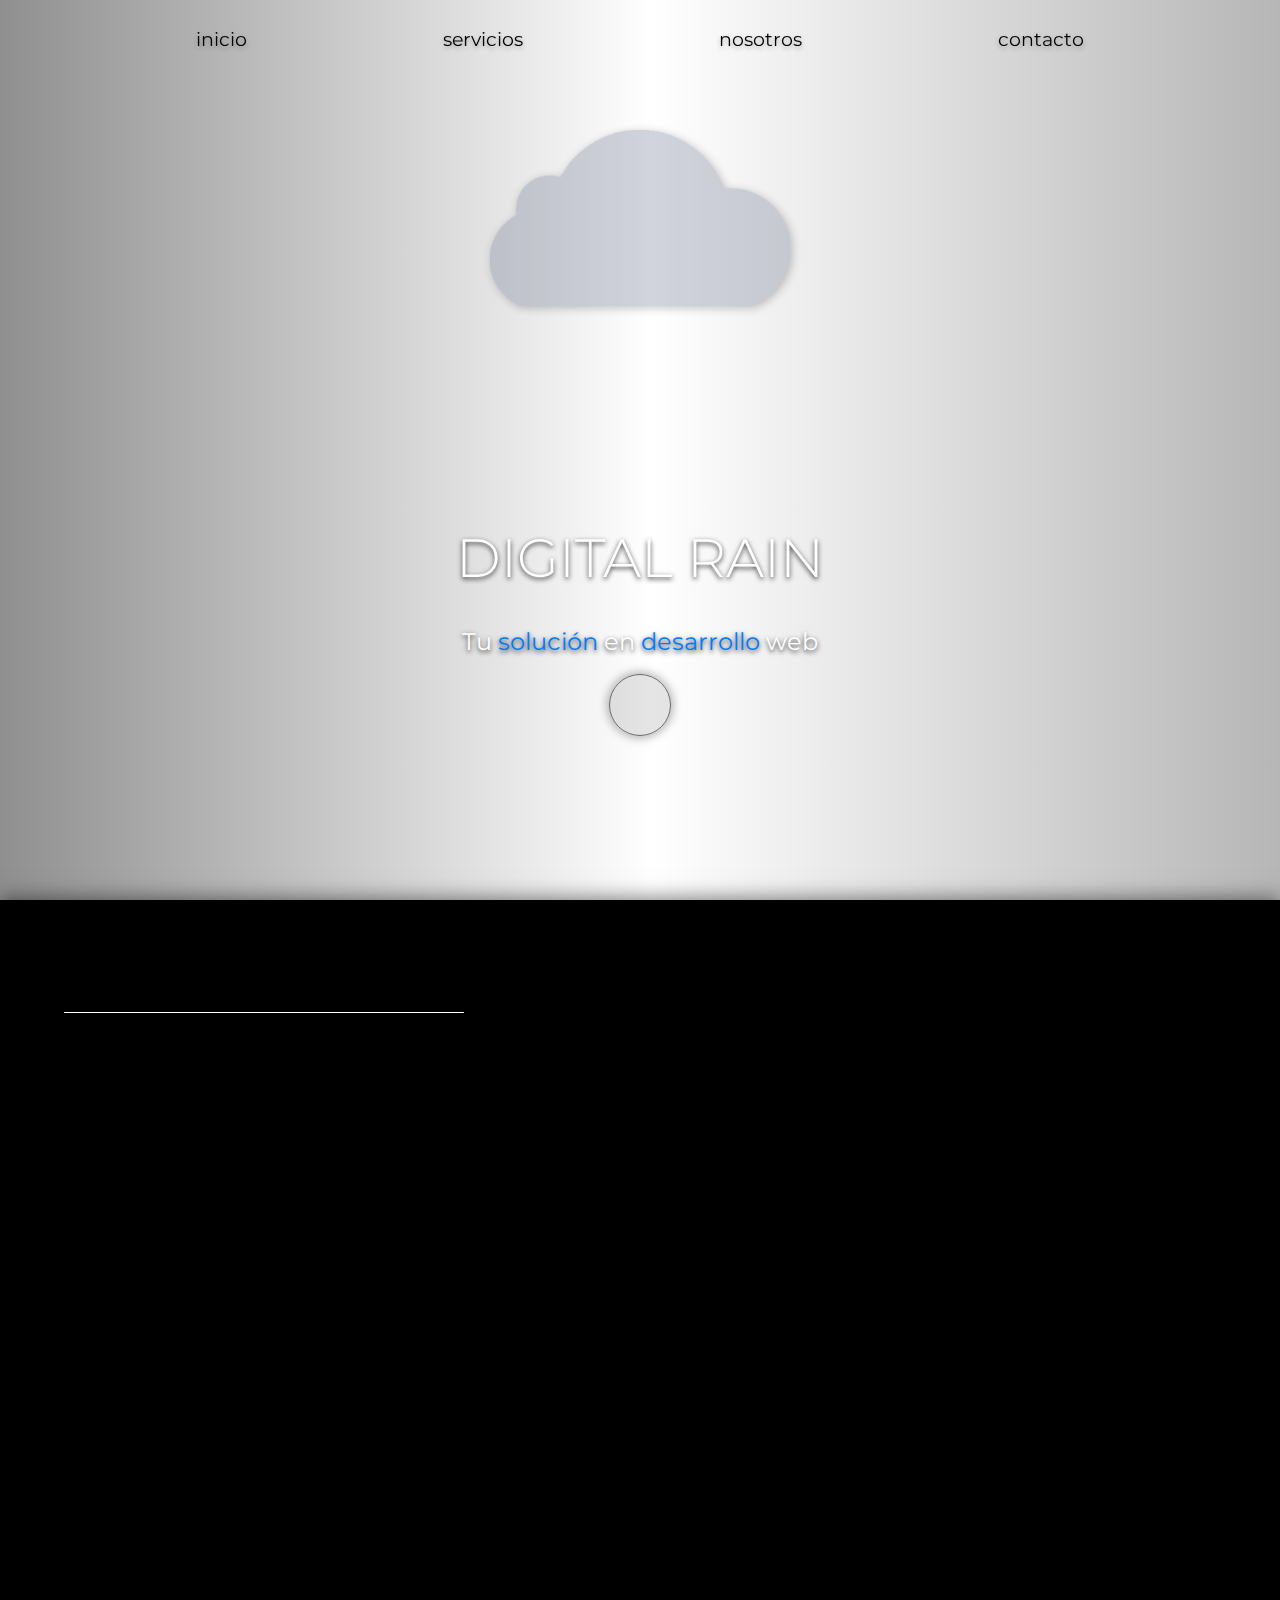
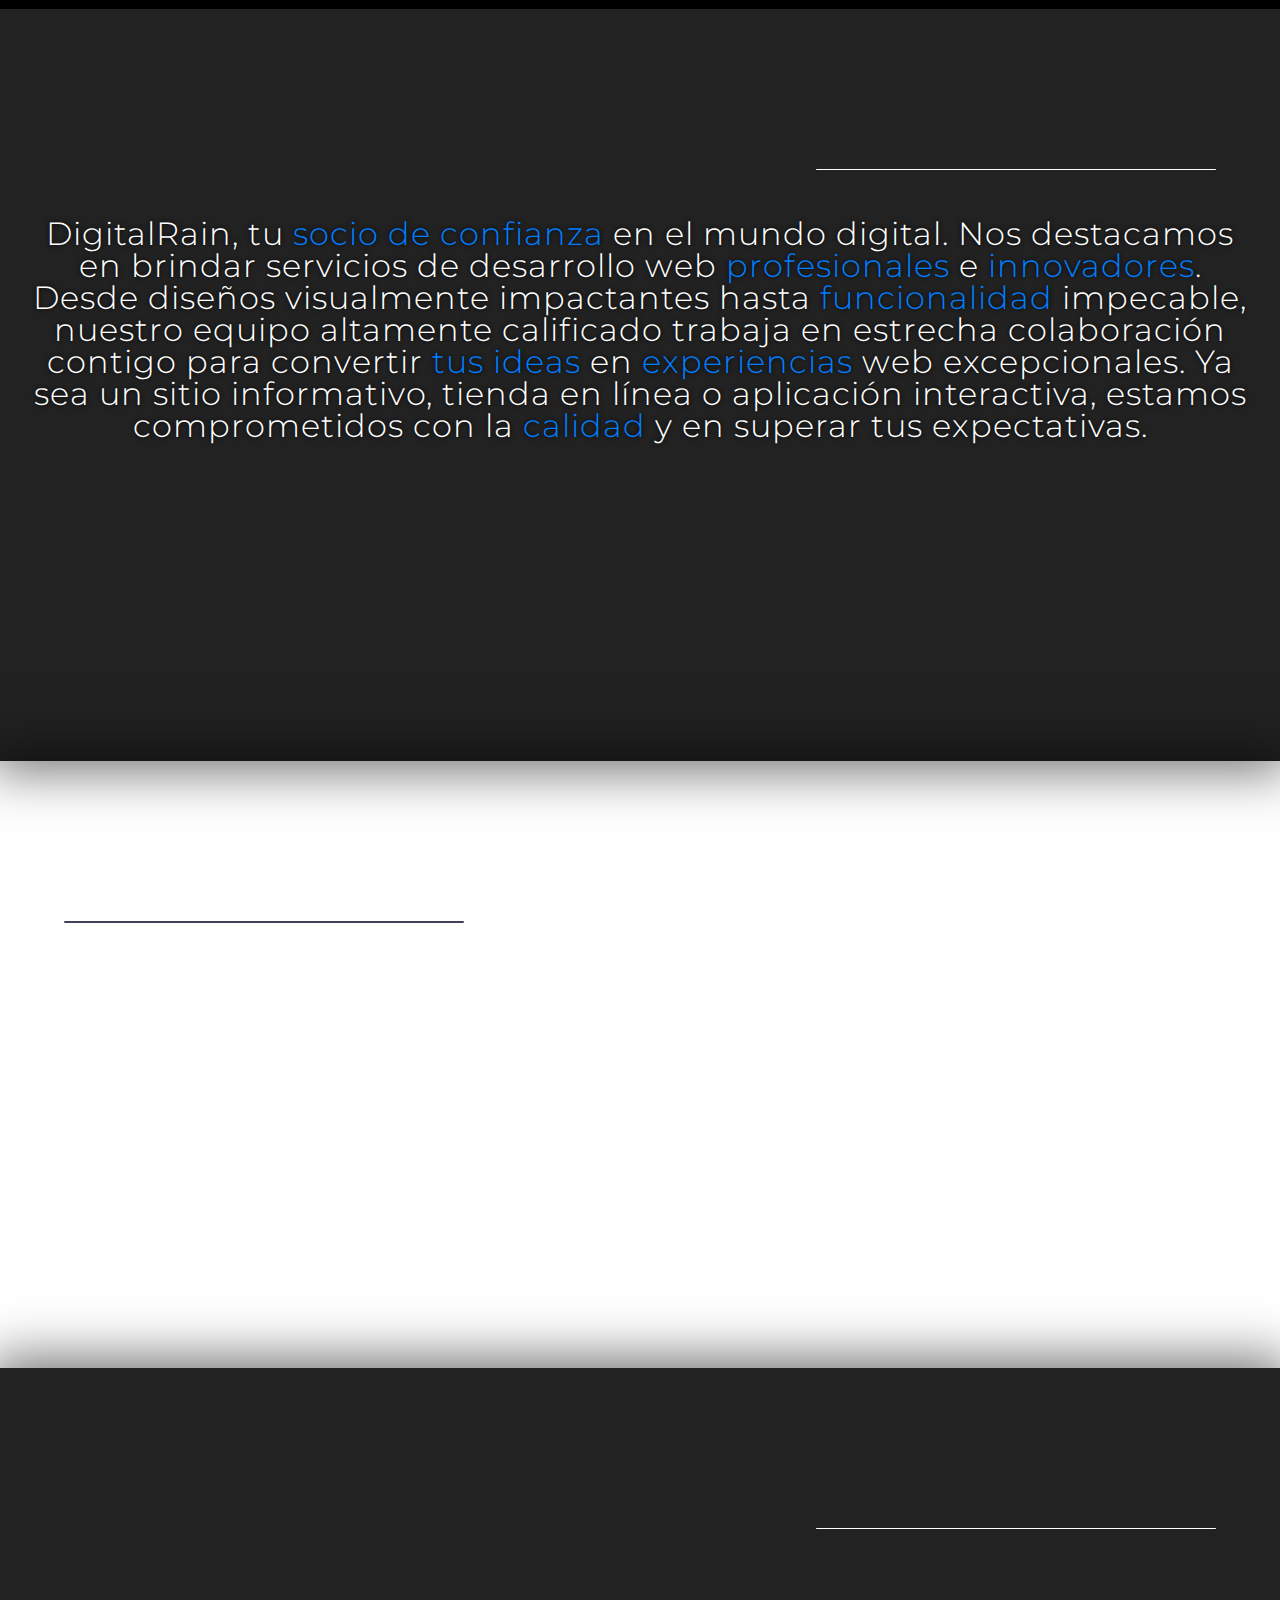
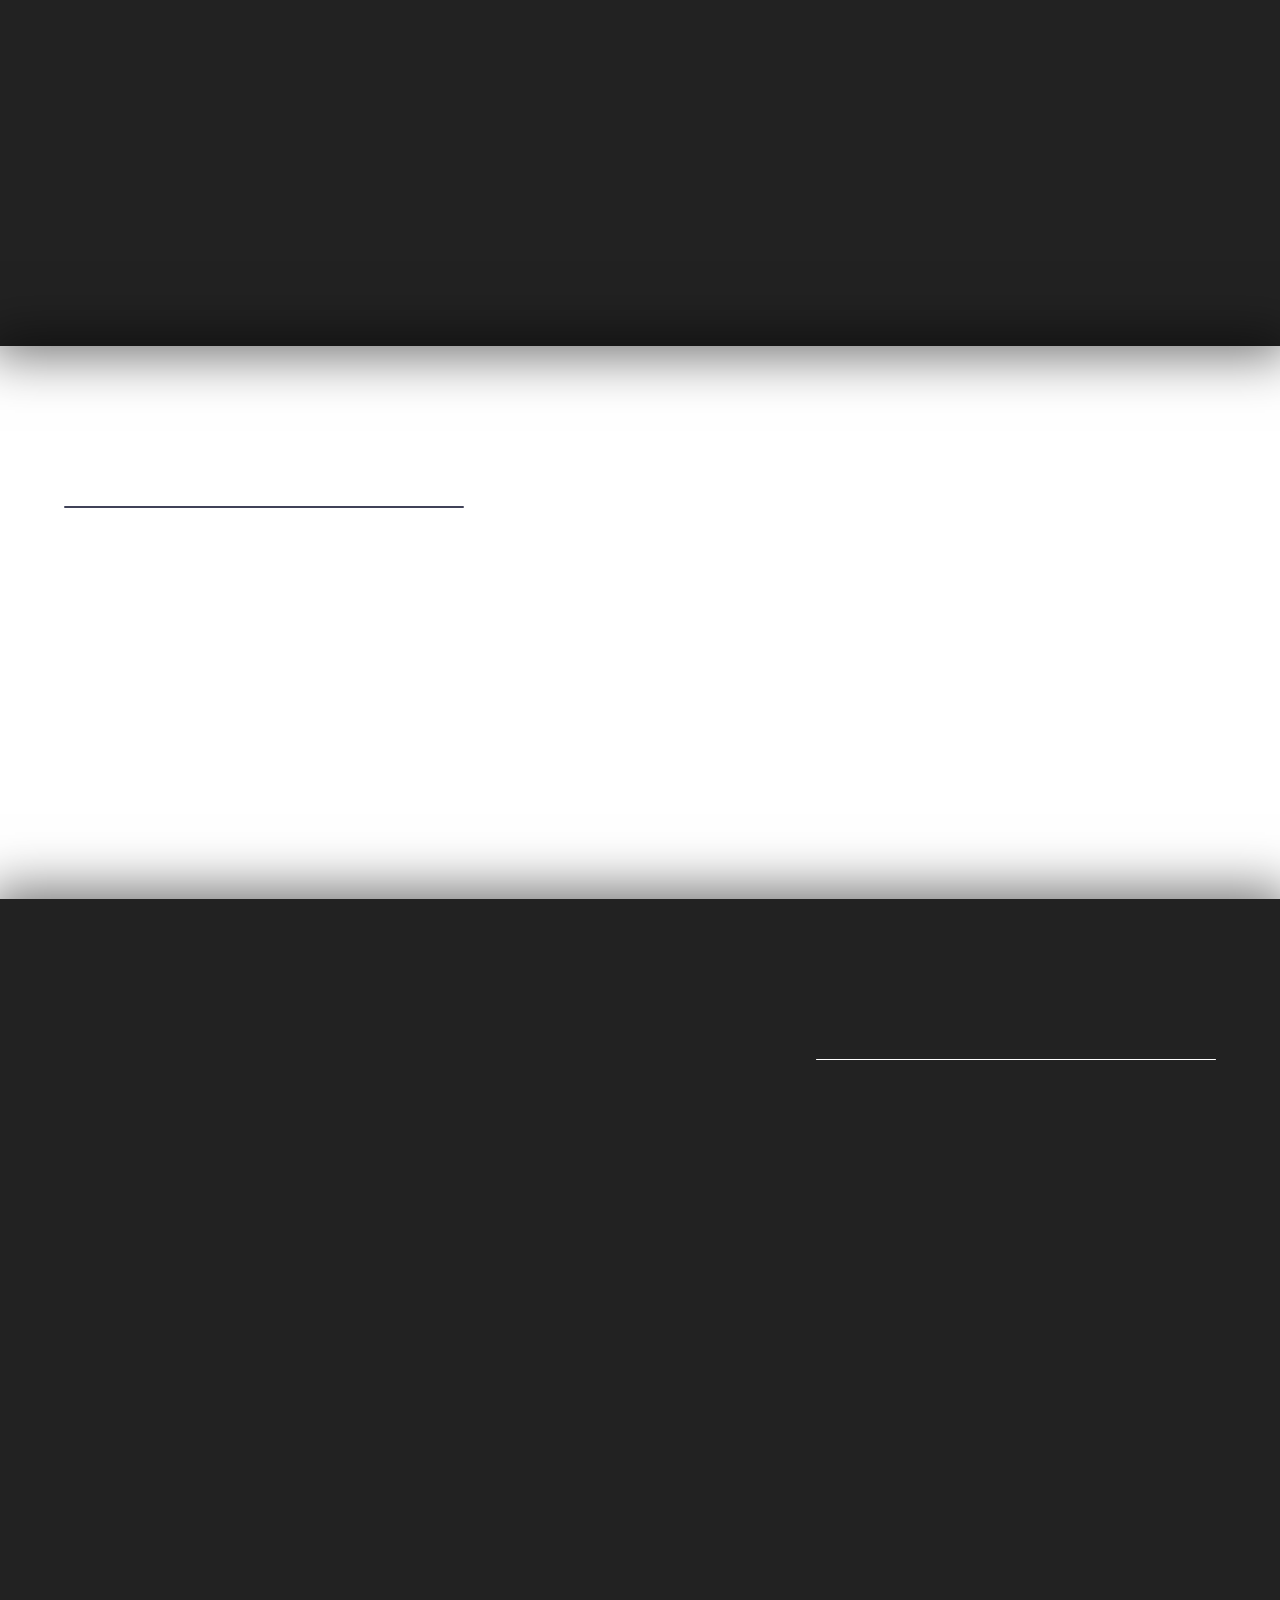
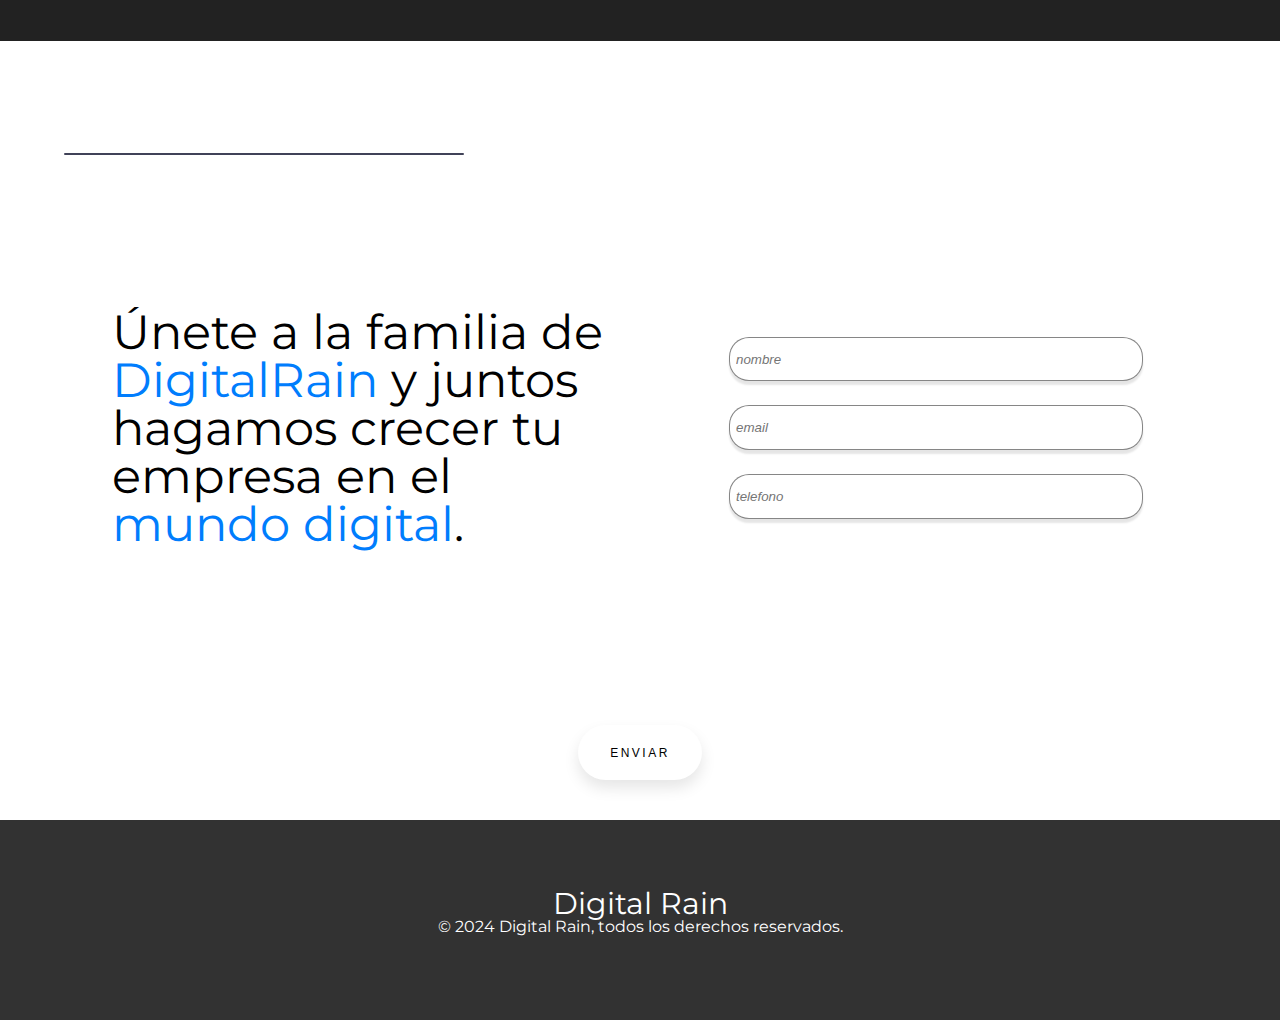
==== commit fcc6f38e: "update" ====
--- a/index.html
+++ b/index.html
@@ -3,6 +3,7 @@
 <head>
     <meta charset="UTF-8">
     <meta name="viewport" content="width=device-width, initial-scale=1.0">
+    <link rel="shortcut icon" href="./img/Recurso 7favicon.svg" type="image/x-icon">
     <link rel="stylesheet" href="./sass/style.css">
     <link rel="preconnect" href="https://fonts.googleapis.com">
     <link rel="preconnect" href="https://fonts.gstatic.com" crossorigin>
@@ -11,23 +12,23 @@
 </head>
 <body>
     <section class="ContainerAll">
-        <div class="ContainerVistaPrincipal">
+        <div id="home" class="ContainerVistaPrincipal">
             <nav class="MenuHamburguesa">
                 <img src="./img/cruzado.png" alt="" class="cruz">
                 <ul>
-                    <li><a class="inpage"  href="">INICIO</a></li>
-                    <li><a class="inpage"  href="">SERVICIOS</a></li>
-                    <li><a class="inpage"  href="">NOSOTROS</a></li>
-                    <li><a class="inpage"  href="">CONTACTO</a></li>
+                    <li><a href="">INICIO</a></li>
+                    <li><a href="">SERVICIOS</a></li>
+                    <li><a href="">NOSOTROS</a></li>
+                    <li><a href="">CONTACTO</a></li>
                 </ul>
             </nav>
-            <div class="ContainerNavbar">
+            <div class="ContainerNavbar" id="changeColor">
                 <nav class="MenuDesktop">
                     <ul>
-                        <li><a class="inpage"  href="">INICIO</a ></li>
-                        <li><a class="inpage"  href="">SERVICIOS</a></li>
-                        <li><a class="inpage"  href="">NOSOTROS</a></li>
-                        <li><a class="inpage"  href="">CONTACTO</a></li>
+                        <li><a href="#home">INICIO</a ></li>
+                        <li><a href="#servicios">SERVICIOS</a></li>
+                        <li><a href="#elegirnos">NOSOTROS</a></li>
+                        <li><a href="#contacto">CONTACTO</a></li>
                     </ul>
                 </nav>
                 <div class="MenuMobile">
@@ -37,7 +38,7 @@
                 </div>
             </div>
             <div class="ContainerAbout">
-                <div class="CloudContainer"></div>
+                <img src="./img/nube-p.png" alt="" class="CloudContainer">
                 <div class="blowscontainer">
                     <div class="blow" style="--index: 1; color: #474E68;">digital</div>
                     <div class="blow" style="--index: 2; color: #50577A;">rain</div>
@@ -48,12 +49,12 @@
                 </div>
                 <h1 class="name">DIGITAL RAIN</h1>
                 <h2 class="description">Tu <span>solución</span> en <span>desarrollo</span> web</h2>
-                <div class="ScrollButton">
-                    <div class="ArrowDown"></div>
-                </div>
-            </div>
-        </div>
-        <div class="ContainerAllServices">
+                <div id="scrollToServices" class="ScrollButton">
+                    <div class="ArrowDown"></a></div>
+                </div>
+            </div>
+        </div>
+        <div id="servicios" class="ContainerAllServices">
             <div class="TittleLeftWhite">
                 <h2 class="Tittles">servicios</h2>
                 <div class="TittleLine"></div>
@@ -61,6 +62,7 @@
             <div class="ContainerServices">
                 <div class="ContainerCardServices">
                     <h2 class="TittleCard">desarrollo web para <span>emprendedores</span></h2>
+                    
                     <div class="ListContainer">
                         <li class="TextCard">
                             Crea una presencia online impactante
@@ -75,35 +77,37 @@
                 </div>
                 <div class="ContainerCardServices">
                     <h2 class="TittleCard">desarrollo web para <span>empresas</span></h2>
+                    
                     <div class="ListContainer">
                         <li class="TextCard">
-                            Impulsa tu empresa con un sitio web completo y profesional.
+                            Impulsa tu empresa con un sitio web completo y profesional
                         </li>
                         <li class="TextCard">
                             Creación de páginas, diseño responsive y menú intuitivo
                         </li>
                         <li class="TextCard">
-                            Destaca tus servicios y convierte visitantes en clientes.
+                            Destaca tus servicios y convierte visitantes en clientes
                         </li>
                     </div> 
                 </div>
                 <div class="ContainerCardServices">
                     <h2 class="TittleCard">desarrollo web <span>personalizado</span></h2>
+                    
                     <div class="ListContainer">
                         <li class="TextCard">
                             Creamos sitios únicos que reflejan tu marca 
                         </li>
                         <li class="TextCard">
-                            Detalles adaptados exclusivamente para ti. 
-                        </li>
-                        <li class="TextCard">
-                            Impulsa tu impacto en la web con un diseño cautivador y diferenciado.
+                            Detalles adaptados exclusivamente para ti 
+                        </li>
+                        <li class="TextCard">
+                            Impulsa tu impacto en la web con un diseño cautivador y diferenciado
                         </li>
                     </div> 
                 </div>    
             </div>
         </div>
-        <div class="ContainerElegirnos">
+        <div id="elegirnos" class="ContainerElegirnos">
             <div class="TittleRightWhite">
                 <h2 class="Tittles">¿porque elegirnos?</h2>
                 <div class="TittleLine"></div>
@@ -173,7 +177,7 @@
                 </div>
             </div>
         </div>
-        <div class="ContainerForm">
+        <div id="contacto" class="ContainerForm">
             <div class="TittleLeft">
                 <h2 class="Tittles">contacto</h2>
                 <div class="TittleLine"></div>
@@ -181,7 +185,7 @@
             <div class="ContainerInfoForm">
                 <div class="ContainerTextForm">
                     <p class="TextForm">
-                        Únete a la familia de <span>CetroCode</span> y juntos hagamos crecer tu empresa en el <span>mundo digital</span>.
+                        Únete a la familia de <span>DigitalRain</span> y juntos hagamos crecer tu empresa en el <span>mundo digital</span>.
                     </p>
                 </div>
                 <form action="#" method="post">
@@ -202,13 +206,18 @@
         </div>
         <div class="FooterContainer">
             <div class="nameLogo">
-                <img class="logoFooter" src="./img/nube-blanca.png" alt="">
                 <span class="nameFooter">Digital Rain</span>
             </div>
-            <div><span class="reserved">© 2024 Digital Rain, todos los derechos reservados.</span></div>
+            <div class="reservedContainer"><span class="reserved">© 2024 Digital Rain, todos los derechos reservados.</span></div>
+            <div class="socialContainer">            
+                <img src="" alt="" class="social">
+                <img src="" alt="" class="social">
+                <img src="" alt="" class="social">
+            </div>
+
         </div>
     </section>
-    <script src="./js/main.js"></script>
+    <script src="/js/main.js"></script>
     
 </body>
 </html>--- a/sass/style.css
+++ b/sass/style.css
@@ -1,4 +1,3 @@
-@charset "UTF-8";
 html, body, div, span, applet, object, iframe,
 h1, h2, h3, h4, h5, h6, p, blockquote, pre,
 a, abbr, acronym, address, big, cite, code,
@@ -70,28 +69,27 @@
   flex-direction: column;
   align-items: center;
   color: white;
-  justify-content: space-evenly;
-  height: 90vh;
 }
 .ContainerAbout .CloudContainer {
-  display: flex;
-  justify-content: space-evenly;
-  background-image: url(../img/nube.png);
+  margin-top: 50px;
+  background-image: url(../img/nube-p.png);
   width: 300px;
-  height: 235px;
+  height: auto;
+  max-width: 400px;
+  opacity: 0.3;
+  filter: drop-shadow(2px 2px 5px rgba(0, 0, 0, 0.753));
   background-size: cover;
-  filter: drop-shadow(5px 5px 10px rgba(0, 0, 0, 0.753));
-  opacity: 0.5;
 }
 .ContainerAbout .blowscontainer {
   display: flex;
   justify-content: space-around;
   width: 300px;
+  max-width: 350px;
+  margin-bottom: 20px;
 }
 .ContainerAbout .blowscontainer .blow {
-  margin-top: -50px;
   writing-mode: vertical-rl;
-  font-size: 20px;
+  font-size: 1.3rem;
   animation: fall 2s ease-in-out infinite;
   animation-delay: calc(0.4s * var(--index));
   opacity: 0;
@@ -99,13 +97,12 @@
   font-family: "Montserrat", sans-serif;
   text-transform: uppercase;
   font-weight: 400;
-  z-index: 9998;
   cursor: default;
 }
 .ContainerAbout .name {
   font-family: "Montserrat", sans-serif;
   font-weight: 300;
-  font-size: 3.5rem;
+  font-size: 3.4rem;
   margin-top: 100px;
   text-shadow: 0 2px 5px rgba(0, 0, 0, 0.8);
 }
@@ -113,6 +110,7 @@
   font-family: "Montserrat", sans-serif;
   font-size: 1.5rem;
   text-shadow: 0 2px 5px rgba(0, 0, 0, 0.8);
+  margin-top: 5vh;
 }
 .ContainerAbout .ScrollButton {
   display: flex;
@@ -126,6 +124,7 @@
   box-shadow: 0 0 10px 2px rgba(0, 0, 0, 0.3);
   background-color: rgba(0, 0, 0, 0.1);
   transition: 0.4s;
+  margin-top: 20px;
 }
 .ContainerAbout .ScrollButton .ArrowDown {
   width: 32px;
@@ -150,7 +149,6 @@
   color: #007DFD;
 }
 
-/* Menu Hamburguesa */
 .MenuHamburguesa {
   position: fixed;
   top: 0;
@@ -202,7 +200,6 @@
   transform: translateX(-300px);
 }
 
-/* navbar */
 .ContainerNavbar {
   display: flex;
   justify-content: end;
@@ -238,13 +235,12 @@
   background-color: rgba(255, 255, 255, 0.05);
 }
 
-/* keyframes */
 @keyframes moveDown {
   0% {
     transform: translateY(0);
   }
   50% {
-    transform: translateY(5px); /* Cambia la distancia del movimiento hacia abajo según lo desees */
+    transform: translateY(5px);
   }
   100% {
     transform: translateY(0);
@@ -262,12 +258,15 @@
     transform: translateY(100px);
   }
 }
-/* BreakPoints */
 @media screen and (min-width: 1024px) and (max-width: 1400px) {
+  .ContainerAbout .CloudContainer {
+    margin-top: 130px;
+  }
+  .ContainerAbout .blowscontainer .blow {
+    font-size: 2vw;
+  }
   .ContainerNavbar {
     justify-content: center;
-    /* box-shadow: 0 0px 5px 1px rgba(0, 0, 0, 0.548);
-    background-color: rgba(0, 0, 0, 0.418); */
     position: fixed;
     z-index: 1000;
   }
@@ -281,44 +280,55 @@
     align-items: center;
     list-style-type: none;
   }
-  .ContainerNavbar .MenuDesktop ul li .inpage {
+  .ContainerNavbar .MenuDesktop ul li a {
     text-decoration: none;
     color: black;
     font-family: "Montserrat", sans-serif;
     font-size: 1.2rem;
     padding-bottom: 5px;
-    text-shadow: 0 2px 5px rgb(116, 116, 116);
+    text-shadow: 0 2px 5px rgba(0, 0, 0, 0.3);
     border-bottom: 1px solid transparent;
     transition: border-bottom 0.5s ease;
     text-transform: lowercase;
   }
-  .ContainerNavbar .MenuDesktop ul li .inpage:hover {
-    border-bottom: 1px solid #007DFD;
+  .ContainerNavbar .MenuDesktop ul li a:hover {
     color: #007DFD;
+    text-shadow: 0 2px 5px rgba(0, 0, 255, 0.5);
+    transition: 300ms;
   }
   .ContainerNavbar .MenuMobile {
     display: none;
   }
-  .ContainerAbout .blowscontainer {
-    padding-top: 2.5rem;
-  }
+  .notscrolled {
+    background-color: transparent;
+    transition: 0.3s;
+  }
+  .notscrolled .MenuDesktop ul li a {
+    color: black;
+  }
+  .scrolled {
+    background-color: rgb(30, 30, 30);
+    transition: 0.3s;
+  }
+  .scrolled .MenuDesktop ul li a {
+    color: white;
+    text-shadow: none;
+  }
+}
+@media only screen and (min-width: 1400px) {
   .ContainerAbout .name {
-    font-family: "Montserrat", sans-serif;
-    font-weight: 300;
-    font-size: 3rem;
-    text-shadow: 0 2px 5px rgba(0, 0, 0, 0.8);
-    padding-bottom: 0.5rem;
-  }
-  .ContainerAbout .description {
+    font-size: 4rem;
+  }
+  .ContainerAbout .CloudContainer {
+    margin-top: 130px;
+    width: 400px;
+  }
+  .ContainerAbout .blowscontainer .blow {
+    width: 400px;
     font-size: 1.5rem;
-    padding: 1rem 0rem 1rem 0rem;
-  }
-}
-@media only screen and (min-width: 1400px) {
+  }
   .ContainerNavbar {
     justify-content: center;
-    /* box-shadow: 0 0px 5px 1px rgba(0, 0, 0, 0.548);
-    background-color: rgba(0, 0, 0, 0.418); */
     position: fixed;
     z-index: 1000;
   }
@@ -332,29 +342,55 @@
     align-items: center;
     list-style-type: none;
   }
-  .ContainerNavbar .MenuDesktop ul li .inpage {
+  .ContainerNavbar .MenuDesktop ul li {
+    position: relative;
+  }
+  .ContainerNavbar .MenuDesktop ul li a {
     text-decoration: none;
     color: black;
     font-family: "Montserrat", sans-serif;
     font-size: 1.2rem;
     padding-bottom: 5px;
-    text-shadow: 0 2px 5px rgb(116, 116, 116);
-    border-bottom: 1px solid transparent;
-    transition: border-bottom 0.5s ease;
+    text-shadow: 0 2px 5px rgba(0, 0, 0, 0.3);
+    transition: color 0.3s ease, text-shadow 0.3s ease;
     text-transform: lowercase;
   }
-  .ContainerNavbar .MenuDesktop ul li .inpage:hover {
-    border-bottom: 1px solid #000000;
+  .ContainerNavbar .MenuDesktop ul li a::after {
+    content: "";
+    position: absolute;
+    width: 100%;
+    height: 2px;
+    bottom: -7px;
+    left: 0;
+    background-color: transparent;
+    transform: scaleX(0);
+    transition: all 0.3s ease-in-out;
+  }
+  .ContainerNavbar .MenuDesktop ul li a:hover {
+    color: #007DFD;
+    text-shadow: 0 2px 5px rgba(0, 0, 255, 0.5);
+  }
+  .ContainerNavbar .MenuDesktop ul li a:hover::after {
+    background-color: #007DFD;
+    transform: scaleX(1);
   }
   .ContainerNavbar .MenuMobile {
     display: none;
   }
-  .ContainerAbout .name {
-    font-family: "Montserrat", sans-serif;
-    font-weight: 300;
-    font-size: 5rem;
-    text-shadow: 0 2px 5px rgba(0, 0, 0, 0.8);
-    padding-bottom: 0.5rem;
+  .scrolled {
+    background-color: rgb(30, 30, 30);
+    transition: 0.3s;
+  }
+  .scrolled .MenuDesktop ul li a {
+    color: white;
+    text-shadow: none;
+  }
+  .notscrolled {
+    background-color: transparent;
+    transition: 0.3s;
+  }
+  .notscrolled .MenuDesktop ul li a {
+    color: black;
   }
 }
 .TittleLeft {
@@ -914,6 +950,9 @@
   height: 250px;
   margin: 1rem;
   transition: 1s;
+  opacity: 0;
+  transform: translateY(-50px);
+  transition: opacity 0.8s, transform 1.5s;
 }
 .TipoServiceRight .TextInfoService {
   text-align: center;
@@ -962,6 +1001,10 @@
     align-items: center;
     width: 50%;
   }
+  .TipoServiceLeft .InfoServiceLeft .ImageDiv .ImgService {
+    width: 300px;
+    height: 300px;
+  }
   .TipoServiceLeft .InfoServiceLeft .TextInfoService {
     text-align: start;
     width: 50%;
@@ -975,6 +1018,10 @@
     justify-content: center;
     align-items: center;
     width: 50%;
+  }
+  .TipoServiceRight .InfoServiceRight .ImageDiv .ImgService {
+    width: 300px;
+    height: 300px;
   }
   .TipoServiceRight .InfoServiceRight .TextInfoService {
     text-align: end;
@@ -1112,16 +1159,6 @@
   align-items: center;
   gap: 1rem;
   margin: 0.5rem;
-  /* button{
-      padding: 0.5rem 2rem 0.5rem 2rem;
-      background-color: #007DFD;
-      color: white;
-      border-radius: 5px;
-      cursor: pointer;
-      border: 1px solid #505050b0;
-      box-shadow: 0px 4px 2px rgba(0, 0, 0, 0.1);
-      margin: 2rem;
-  } */
 }
 .FormGroup label {
   width: 60px;
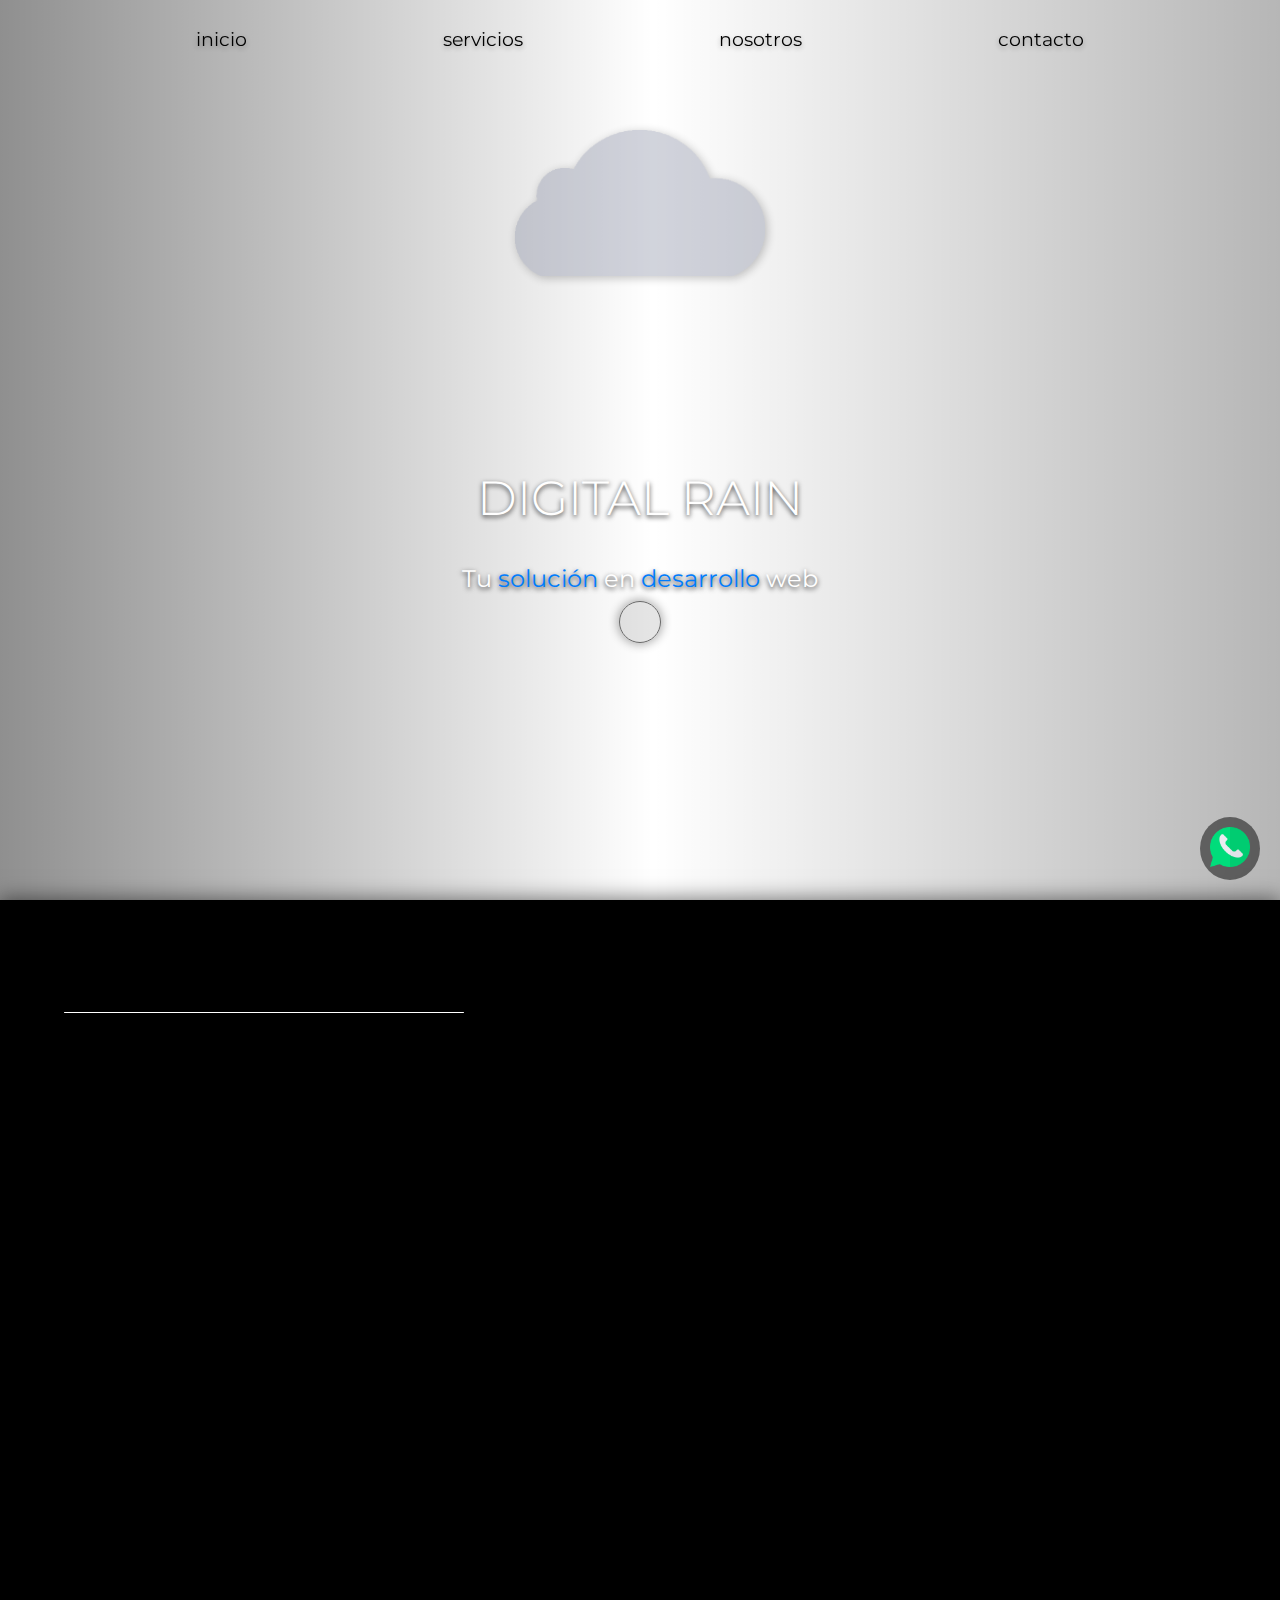
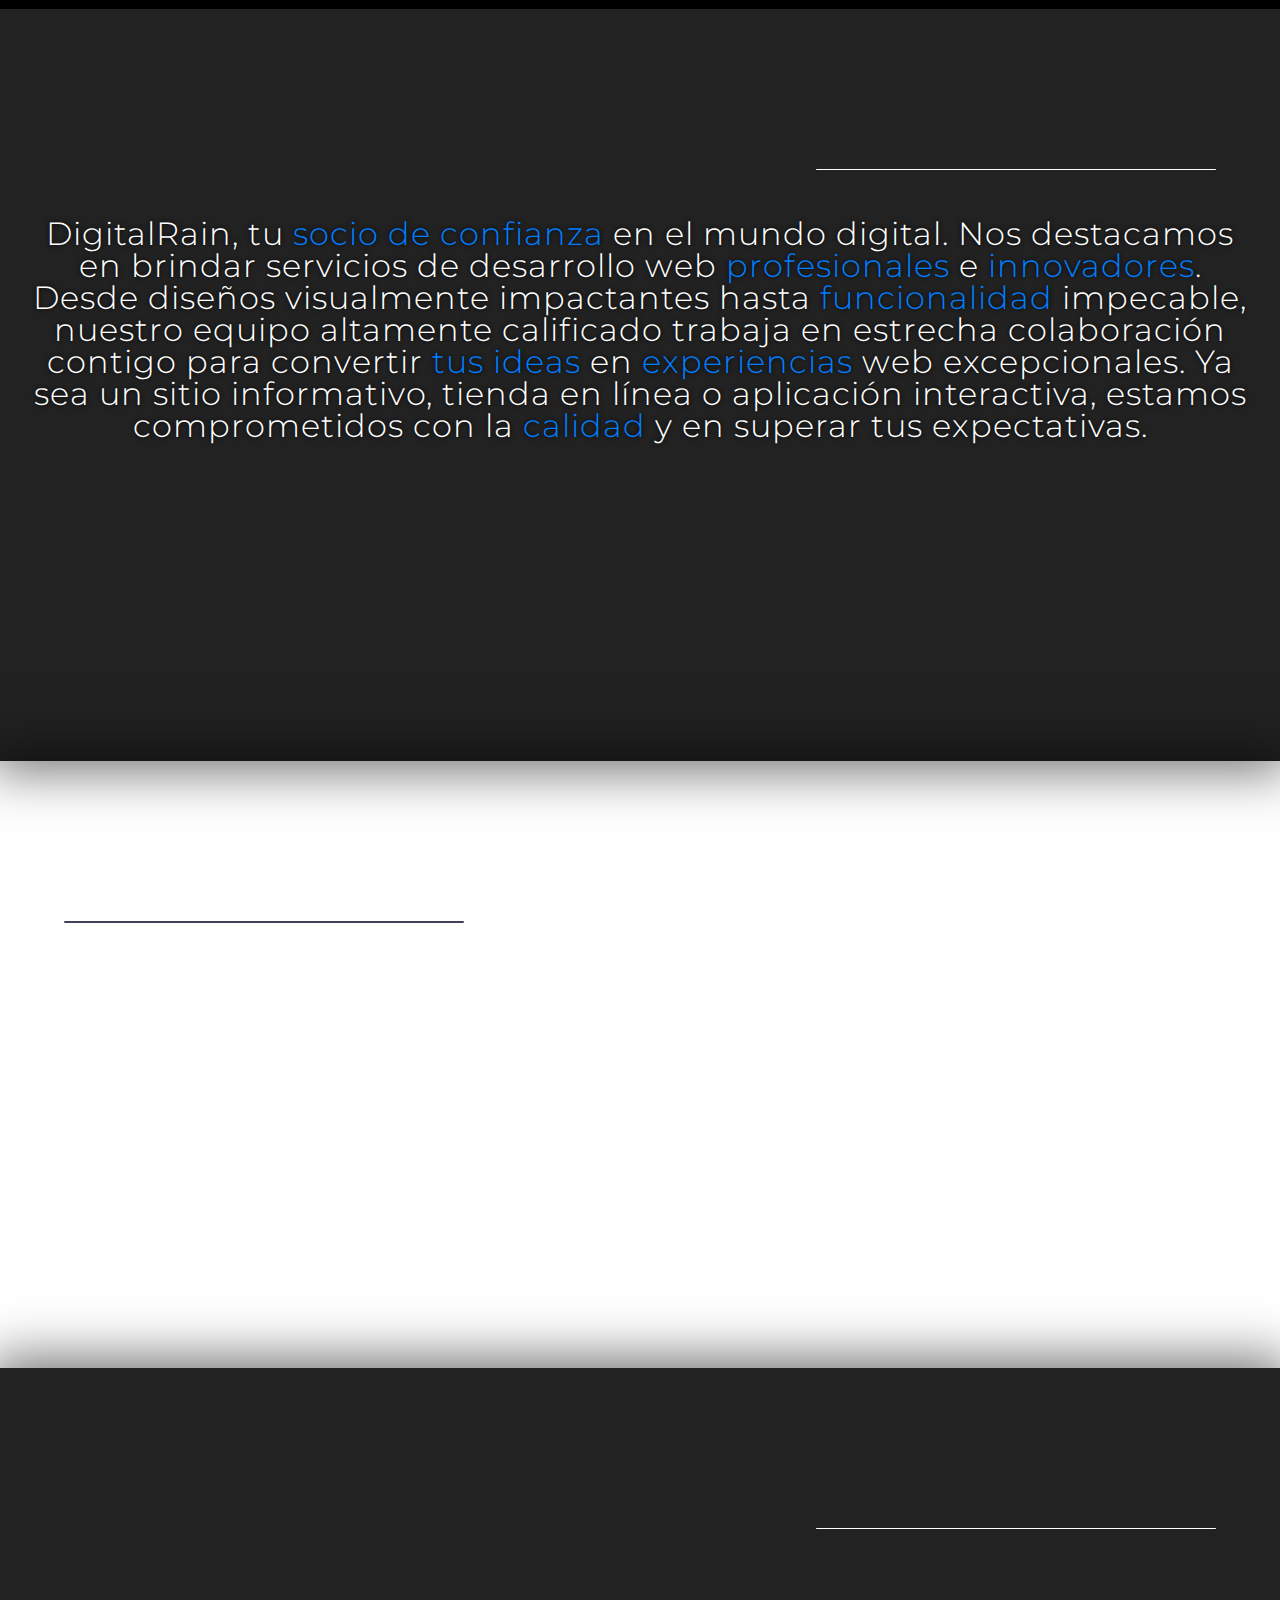
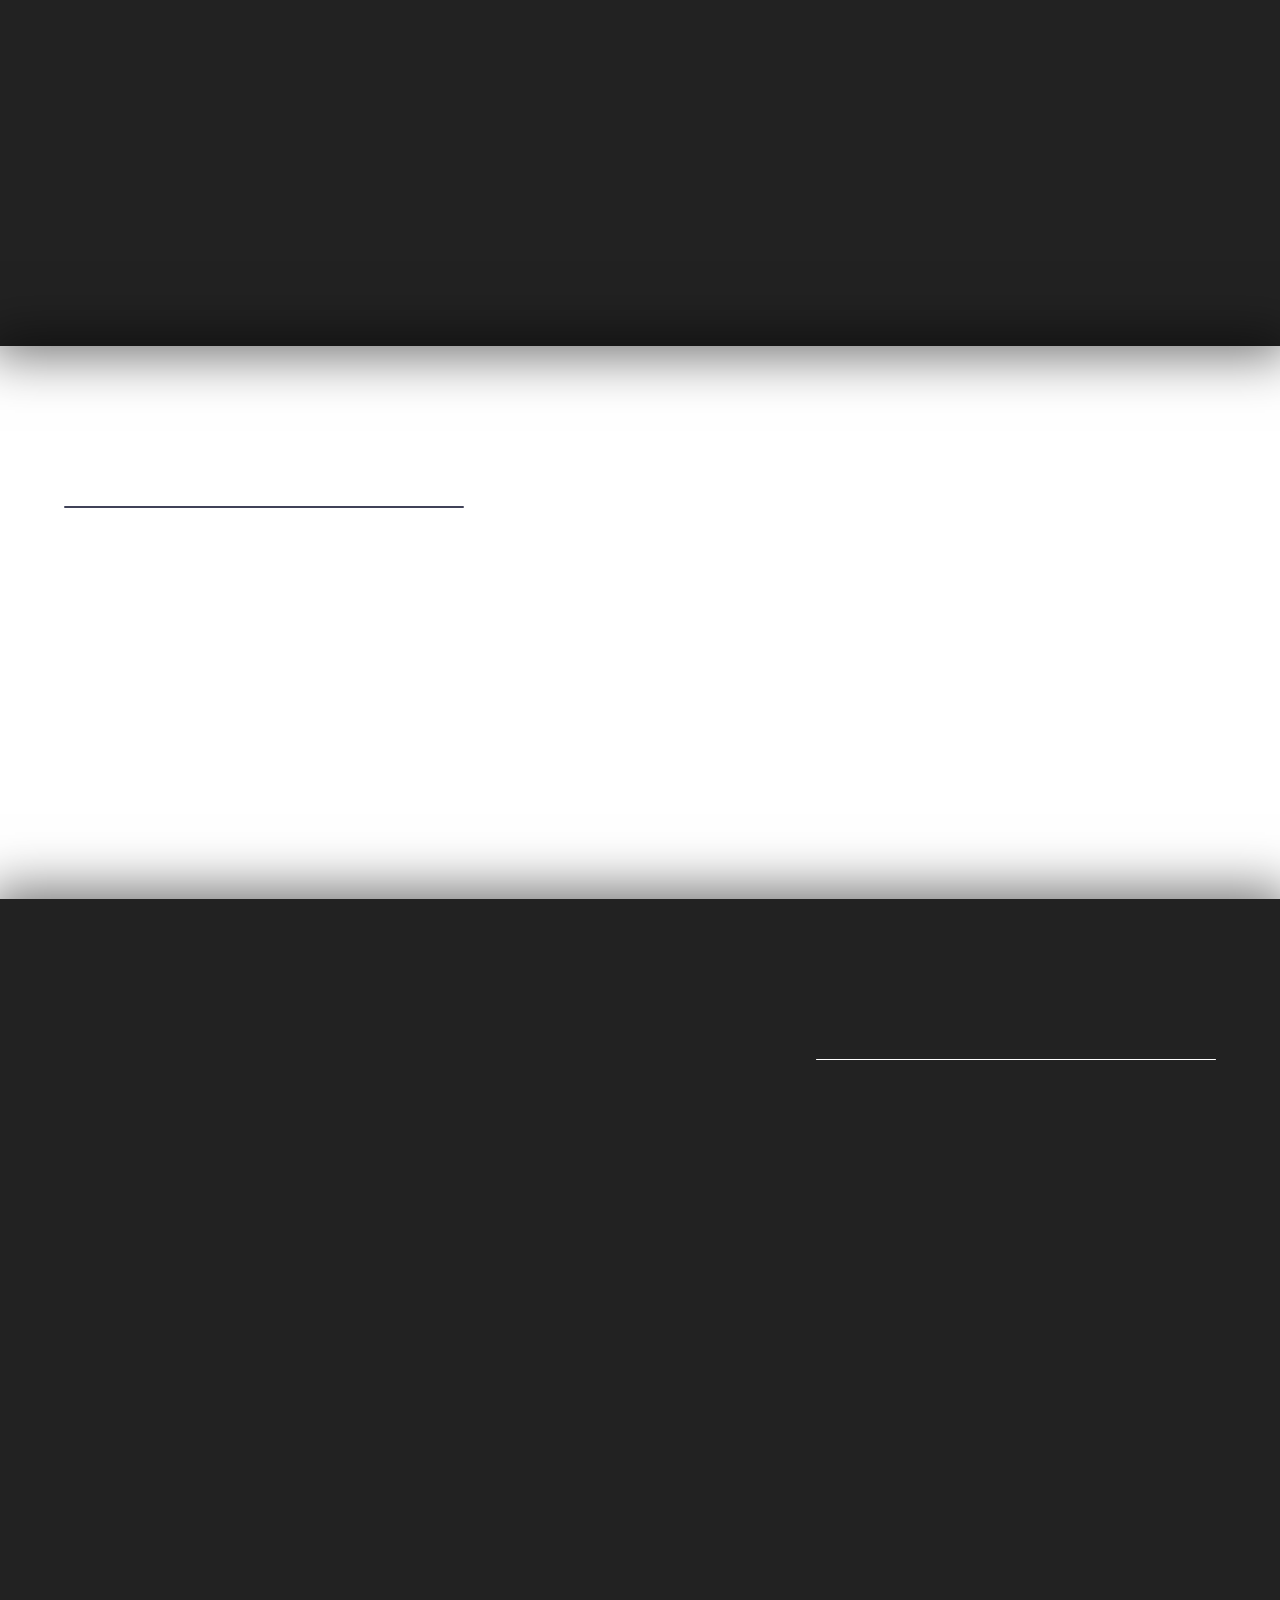
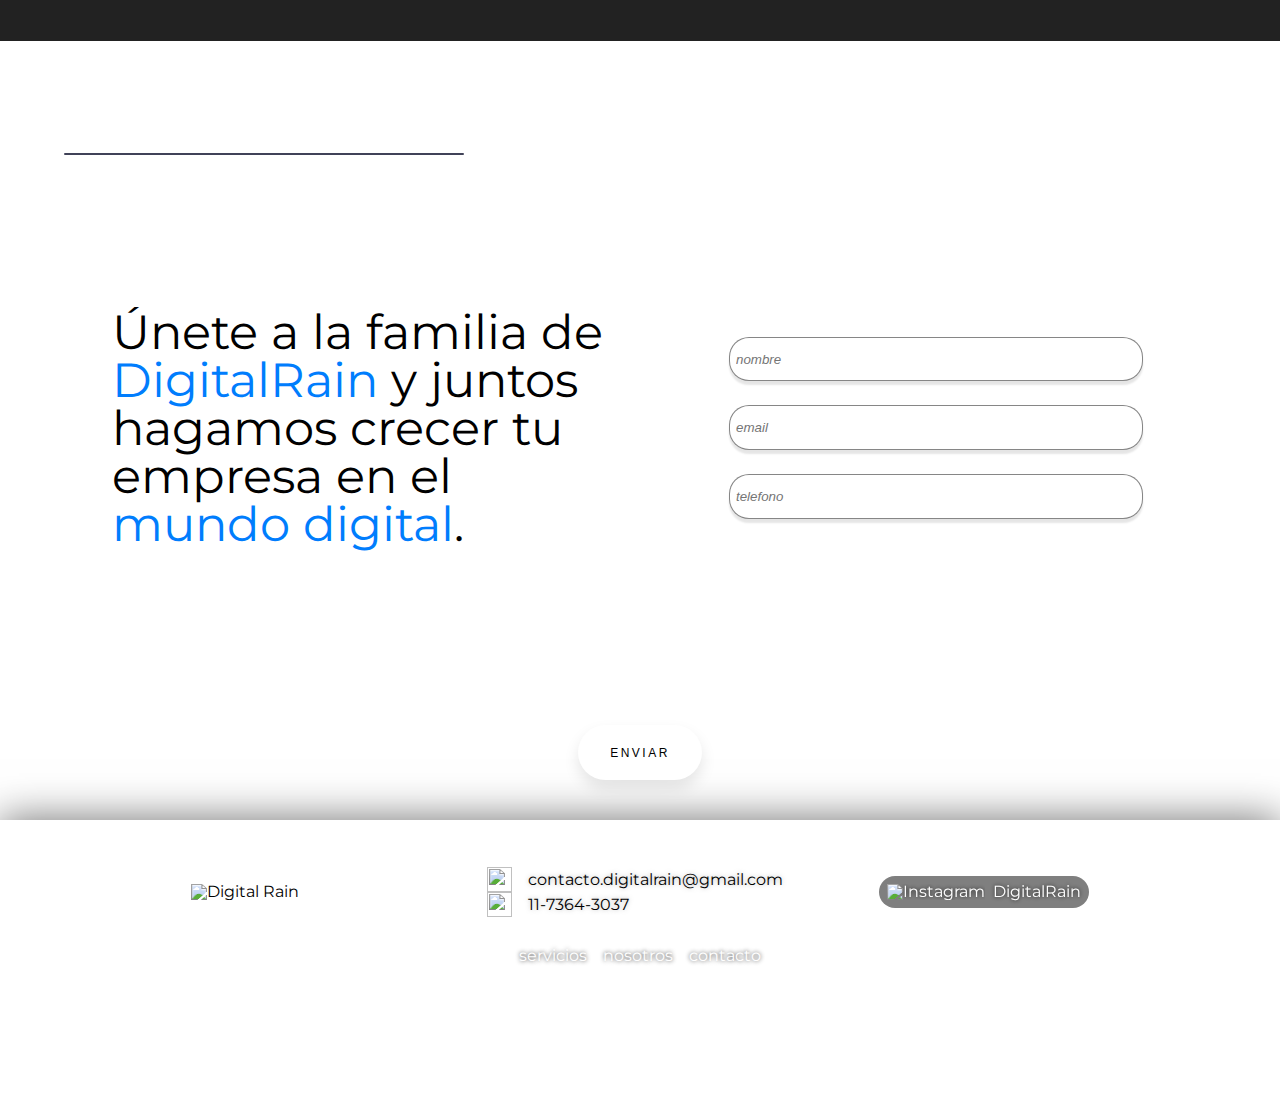
==== commit d2d2ae7d: "update whatsapp" ====
--- a/index.html
+++ b/index.html
@@ -3,6 +3,7 @@
 <head>
     <meta charset="UTF-8">
     <meta name="viewport" content="width=device-width, initial-scale=1.0">
+    <meta name="description" content="Digital Rain es tu solución en desarrollo web. Desde sitios web impactantes para emprendedores hasta soluciones completas para empresas, ofrecemos diseño web responsive, desarrollo personalizado y mantenimiento en línea. Con nuestro enfoque en SEO, garantizamos que tu sitio destaque en los resultados de búsqueda. Únete a nosotros y haz crecer tu empresa en el mundo digital.">
     <link rel="shortcut icon" href="./img/Recurso 7favicon.svg" type="image/x-icon">
     <link rel="stylesheet" href="./sass/style.css">
     <link rel="preconnect" href="https://fonts.googleapis.com">
@@ -16,10 +17,10 @@
             <nav class="MenuHamburguesa">
                 <img src="./img/cruzado.png" alt="" class="cruz">
                 <ul>
-                    <li><a href="">INICIO</a></li>
-                    <li><a href="">SERVICIOS</a></li>
-                    <li><a href="">NOSOTROS</a></li>
-                    <li><a href="">CONTACTO</a></li>
+                    <li><a href="#home">INICIO</a ></li>
+                    <li><a href="#servicios">SERVICIOS</a></li>
+                    <li><a href="#elegirnos">NOSOTROS</a></li>
+                    <li><a href="#contacto">CONTACTO</a></li>
                 </ul>
             </nav>
             <div class="ContainerNavbar" id="changeColor">
@@ -49,6 +50,9 @@
                 </div>
                 <h1 class="name">DIGITAL RAIN</h1>
                 <h2 class="description">Tu <span>solución</span> en <span>desarrollo</span> web</h2>
+                <a href="https://wa.me/+5491173643037" class="WhatsappButton" target="_blank">
+                    <img class="WhatsappScroll" src="./img/whatsappgreen.png" alt="WhatsApp">
+                </a>
                 <div id="scrollToServices" class="ScrollButton">
                     <div class="ArrowDown"></a></div>
                 </div>
@@ -188,7 +192,7 @@
                         Únete a la familia de <span>DigitalRain</span> y juntos hagamos crecer tu empresa en el <span>mundo digital</span>.
                     </p>
                 </div>
-                <form action="#" method="post">
+                <form action="./php/enviar_email.php" method="post">
                     <div class="FormGroup">
                         <input type="text" id="name" name="name" required placeholder="nombre">
                     </div>
@@ -201,23 +205,40 @@
                 </form>
             </div>
             <div class="FormGroup">
-                <a href=""><button type="submit">Enviar</button></a>
+                <button type="submit">Enviar</button>
             </div>
         </div>
         <div class="FooterContainer">
-            <div class="nameLogo">
-                <span class="nameFooter">Digital Rain</span>
-            </div>
-            <div class="reservedContainer"><span class="reserved">© 2024 Digital Rain, todos los derechos reservados.</span></div>
-            <div class="socialContainer">            
-                <img src="" alt="" class="social">
-                <img src="" alt="" class="social">
-                <img src="" alt="" class="social">
-            </div>
-
-        </div>
+            <div class="ContactInfo">
+                <div class="branding">
+                    <img class="brand" src="./img/digital rain brand.svg" alt="Digital Rain">
+                </div>
+                <div class="ContainerInfoContact">
+                    <div class="ContainerContact">
+                        <img class="social" src="./img/email.png" alt="">
+                        <p class="Contact">contacto.digitalrain@gmail.com</p>
+                    </div>
+                    <div class="ContainerContact">
+                        <img class="social" src="./img/whatsapp.png" alt="">
+                        <p class="Contact">11-7364-3037</p>
+                    </div>
+                </div>
+                <div class="SocialMedia">
+                  <a href="https://www.instagram.com/digital_rainok/" target="_blank"><img class="social" src="./img/instagram.png" alt="Instagram"></a>
+                  <a href="https://www.instagram.com/digital_rainok/" target="_blank">DigitalRain</a>
+                </div>
+            </div>
+            <nav class="FooterNav">
+                <ul>
+                  <li><a href="#servicios">servicios</a></li>
+                  <li><a href="#elegirnos">nosotros</a></li>
+                  <li><a href="#contacto">contacto</a></li>
+                </ul>
+            </nav>
+            <p class="Copyright">© 2024 DigitalRain. Todos los derechos reservados.</p> 
+        </div>   
     </section>
-    <script src="/js/main.js"></script>
+    <script src="./js/main.js"></script>
     
 </body>
-</html>+</html>
--- a/sass/style.css
+++ b/sass/style.css
@@ -70,12 +70,31 @@
   align-items: center;
   color: white;
 }
+.ContainerAbout .WhatsappButton {
+  position: fixed;
+  bottom: 20px;
+  right: 20px;
+  z-index: 9999;
+  background-color: rgba(0, 0, 0, 0.5);
+  -webkit-backdrop-filter: blur(5px);
+          backdrop-filter: blur(5px);
+  padding: 10px;
+  border-radius: 50%;
+  transition: 0.5s;
+}
+.ContainerAbout .WhatsappButton .WhatsappScroll {
+  width: 40px;
+}
+.ContainerAbout .WhatsappButton:hover {
+  background-color: rgba(139, 139, 139, 0.925);
+  transform: scale(1.2);
+}
 .ContainerAbout .CloudContainer {
   margin-top: 50px;
   background-image: url(../img/nube-p.png);
-  width: 300px;
+  width: 250px;
   height: auto;
-  max-width: 400px;
+  max-width: 350px;
   opacity: 0.3;
   filter: drop-shadow(2px 2px 5px rgba(0, 0, 0, 0.753));
   background-size: cover;
@@ -83,7 +102,7 @@
 .ContainerAbout .blowscontainer {
   display: flex;
   justify-content: space-around;
-  width: 300px;
+  width: 250px;
   max-width: 350px;
   margin-bottom: 20px;
 }
@@ -102,7 +121,7 @@
 .ContainerAbout .name {
   font-family: "Montserrat", sans-serif;
   font-weight: 300;
-  font-size: 3.4rem;
+  font-size: 3rem;
   margin-top: 100px;
   text-shadow: 0 2px 5px rgba(0, 0, 0, 0.8);
 }
@@ -155,7 +174,7 @@
   right: -1024px;
   width: 300px;
   height: 100%;
-  background-color: rgba(0, 0, 0, 0.5);
+  background-color: rgba(0, 0, 0, 0.87);
   z-index: 9999;
   border-top-left-radius: 10px;
   transition: right 0.5s ease;
@@ -258,74 +277,24 @@
     transform: translateY(100px);
   }
 }
-@media screen and (min-width: 1024px) and (max-width: 1400px) {
+@media screen and (min-width: 1024px) and (max-width: 1599px) {
+  .ContainerVistaPrincipal {
+    background-attachment: fixed;
+  }
   .ContainerAbout .CloudContainer {
     margin-top: 130px;
   }
   .ContainerAbout .blowscontainer .blow {
-    font-size: 2vw;
-  }
-  .ContainerNavbar {
-    justify-content: center;
-    position: fixed;
-    z-index: 1000;
-  }
-  .ContainerNavbar .MenuDesktop {
-    display: block;
-    width: 100%;
-  }
-  .ContainerNavbar .MenuDesktop ul {
-    display: flex;
-    justify-content: space-evenly;
-    align-items: center;
-    list-style-type: none;
-  }
-  .ContainerNavbar .MenuDesktop ul li a {
-    text-decoration: none;
-    color: black;
-    font-family: "Montserrat", sans-serif;
     font-size: 1.2rem;
-    padding-bottom: 5px;
-    text-shadow: 0 2px 5px rgba(0, 0, 0, 0.3);
-    border-bottom: 1px solid transparent;
-    transition: border-bottom 0.5s ease;
-    text-transform: lowercase;
-  }
-  .ContainerNavbar .MenuDesktop ul li a:hover {
-    color: #007DFD;
-    text-shadow: 0 2px 5px rgba(0, 0, 255, 0.5);
-    transition: 300ms;
-  }
-  .ContainerNavbar .MenuMobile {
-    display: none;
-  }
-  .notscrolled {
-    background-color: transparent;
-    transition: 0.3s;
-  }
-  .notscrolled .MenuDesktop ul li a {
-    color: black;
-  }
-  .scrolled {
-    background-color: rgb(30, 30, 30);
-    transition: 0.3s;
-  }
-  .scrolled .MenuDesktop ul li a {
-    color: white;
-    text-shadow: none;
-  }
-}
-@media only screen and (min-width: 1400px) {
-  .ContainerAbout .name {
-    font-size: 4rem;
-  }
-  .ContainerAbout .CloudContainer {
-    margin-top: 130px;
-    width: 400px;
-  }
-  .ContainerAbout .blowscontainer .blow {
-    width: 400px;
-    font-size: 1.5rem;
+  }
+  .ContainerAbout .ScrollButton {
+    margin-top: 10px;
+    width: 40px;
+    height: 40px;
+  }
+  .ContainerAbout .ScrollButton .ArrowDown {
+    width: 20px;
+    height: 20px;
   }
   .ContainerNavbar {
     justify-content: center;
@@ -377,8 +346,93 @@
   .ContainerNavbar .MenuMobile {
     display: none;
   }
+  .notscrolled {
+    background-color: transparent;
+    transition: 0.3s;
+  }
+  .notscrolled .MenuDesktop ul li a {
+    color: black;
+  }
   .scrolled {
-    background-color: rgb(30, 30, 30);
+    background-color: rgba(17, 17, 17, 0.712);
+    -webkit-backdrop-filter: blur(10px);
+            backdrop-filter: blur(10px);
+    transition: 0.3s;
+  }
+  .scrolled .MenuDesktop ul li a {
+    color: white;
+    text-shadow: none;
+  }
+}
+@media only screen and (min-width: 1600px) {
+  .ContainerVistaPrincipal {
+    background-attachment: fixed;
+  }
+  .ContainerAbout .name {
+    font-size: 4rem;
+  }
+  .ContainerAbout .CloudContainer {
+    margin-top: 130px;
+    width: 400px;
+  }
+  .ContainerAbout .blowscontainer .blow {
+    width: 400px;
+    font-size: 1.5rem;
+  }
+  .ContainerNavbar {
+    justify-content: center;
+    position: fixed;
+    z-index: 1000;
+  }
+  .ContainerNavbar .MenuDesktop {
+    display: block;
+    width: 100%;
+  }
+  .ContainerNavbar .MenuDesktop ul {
+    display: flex;
+    justify-content: space-evenly;
+    align-items: center;
+    list-style-type: none;
+  }
+  .ContainerNavbar .MenuDesktop ul li {
+    position: relative;
+  }
+  .ContainerNavbar .MenuDesktop ul li a {
+    text-decoration: none;
+    color: black;
+    font-family: "Montserrat", sans-serif;
+    font-size: 1.2rem;
+    padding-bottom: 5px;
+    text-shadow: 0 2px 5px rgba(0, 0, 0, 0.3);
+    transition: color 0.3s ease, text-shadow 0.3s ease;
+    text-transform: lowercase;
+  }
+  .ContainerNavbar .MenuDesktop ul li a::after {
+    content: "";
+    position: absolute;
+    width: 100%;
+    height: 2px;
+    bottom: -7px;
+    left: 0;
+    background-color: transparent;
+    transform: scaleX(0);
+    transition: all 0.3s ease-in-out;
+  }
+  .ContainerNavbar .MenuDesktop ul li a:hover {
+    color: #007DFD;
+    text-shadow: 0 2px 5px rgba(0, 0, 255, 0.5);
+  }
+  .ContainerNavbar .MenuDesktop ul li a:hover::after {
+    background-color: #007DFD;
+    transform: scaleX(1);
+  }
+  .ContainerNavbar .MenuMobile {
+    display: none;
+  }
+  .scrolled {
+    background-color: rgba(17, 17, 17, 0.712);
+    -webkit-backdrop-filter: blur(10px);
+            backdrop-filter: blur(10px);
     transition: 0.3s;
   }
   .scrolled .MenuDesktop ul li a {
@@ -1270,31 +1324,136 @@
   }
 }
 .FooterContainer {
-  height: 200px;
-  width: 100%;
-  background-color: rgb(50, 50, 50);
-  display: flex;
-  flex-direction: column;
-  align-items: center;
-  justify-content: center;
-}
-.FooterContainer .nameLogo {
-  display: flex;
-  align-items: center;
-  justify-content: center;
-  gap: 30px;
-}
-.FooterContainer .nameLogo .logoFooter {
-  width: 100px;
-  height: 100px;
-}
-.FooterContainer .nameLogo .nameFooter {
-  font-family: "Montserrat", sans-serif;
+  background-image: url(../img/fondo.jpg);
+  background-position: center;
+  background-size: cover;
+  box-shadow: 0 0px 40px 1px rgba(0, 0, 0, 0.548);
+  display: flex;
+  flex-direction: column;
+  justify-content: center;
+  align-items: center;
+  font-family: "Montserrat", sans-serif;
+}
+.FooterContainer .branding {
+  display: flex;
+  flex-direction: column;
+  justify-content: center;
+  align-items: center;
+}
+.FooterContainer .branding .brand {
+  padding: 2rem 0rem 2rem 0rem;
+  width: 150px;
+  height: auto;
+}
+.FooterContainer .ContactInfo {
+  display: flex;
+  flex-direction: column;
+  justify-content: center;
+  align-items: center;
+  gap: 1rem;
+}
+.FooterContainer .ContactInfo .ContainerContact {
+  display: flex;
+  flex-direction: row;
+  justify-content: center;
+  align-items: center;
+  gap: 1rem;
+}
+.FooterContainer .ContactInfo .ContainerContact .social {
+  width: 25px;
+  height: 25px;
+}
+.FooterContainer .ContactInfo .Contact {
+  text-shadow: 0 0px 4px rgba(150, 150, 150, 0.678);
+}
+.FooterContainer .ContactInfo .SocialMedia {
+  display: flex;
+  justify-content: center;
+  align-items: center;
+  gap: 0.5rem;
+  background-color: rgba(0, 0, 0, 0.5);
+  -webkit-backdrop-filter: blur(5px);
+          backdrop-filter: blur(5px);
   color: white;
-  font-size: 30px;
-}
-.FooterContainer .reserved {
-  font-family: "Montserrat", sans-serif;
+  padding: 0.5rem;
+  border-radius: 40px;
+  transition: 1s;
+}
+.FooterContainer .ContactInfo .SocialMedia a {
   color: white;
-  font-size: 16px;
+  text-decoration: none;
+  text-shadow: 0 0px 4px rgba(0, 0, 0, 0.842);
+  transition: 0.5s;
+}
+.FooterContainer .ContactInfo .SocialMedia:hover {
+  background-color: black;
+}
+.FooterContainer .FooterNav ul {
+  display: flex;
+  flex-wrap: wrap;
+  gap: 1rem;
+  padding: 1rem 0rem 2rem 0rem;
+}
+.FooterContainer .FooterNav ul li a {
+  text-decoration: none;
+  color: white;
+  transition: 0.5s;
+  text-shadow: 0 0px 4px rgba(0, 0, 0, 0.842);
+}
+.FooterContainer .FooterNav ul li a:hover {
+  color: #007DFD;
+}
+.FooterContainer .Copyright {
+  padding: 0rem 0rem 2rem 0rem;
+  text-align: center;
+  color: white;
+  text-shadow: 0 0px 4px rgba(255, 255, 255, 0.507);
+}
+
+@media only screen and (min-width: 1000px) and (max-width: 1599px) {
+  .FooterContainer {
+    background-position: bottom;
+  }
+  .FooterContainer .ContactInfo {
+    padding-top: 2rem;
+    flex-direction: row;
+    justify-content: space-between;
+    align-items: center;
+    gap: 6rem;
+  }
+  .FooterContainer .ContactInfo .branding .brand {
+    width: 200px;
+    height: auto;
+  }
+  .FooterContainer .ContactInfo .ContainerInfoContact .ContainerContact {
+    justify-content: start;
+  }
+  .FooterContainer .Copyright {
+    padding-top: 4rem;
+  }
+}
+@media only screen and (min-width: 1600px) {
+  .FooterContainer {
+    background-position: bottom;
+  }
+  .FooterContainer .ContactInfo {
+    padding-top: 2rem;
+    flex-direction: row;
+    justify-content: space-between;
+    align-items: center;
+    gap: 6rem;
+  }
+  .FooterContainer .ContactInfo .branding .brand {
+    width: 250px;
+    height: auto;
+  }
+  .FooterContainer .ContactInfo .ContainerInfoContact {
+    color: wheat;
+  }
+  .FooterContainer .ContactInfo .ContainerInfoContact .ContainerContact {
+    justify-content: start;
+  }
+  .FooterContainer .Copyright {
+    padding-top: 4rem;
+  }
 }/*# sourceMappingURL=style.css.map */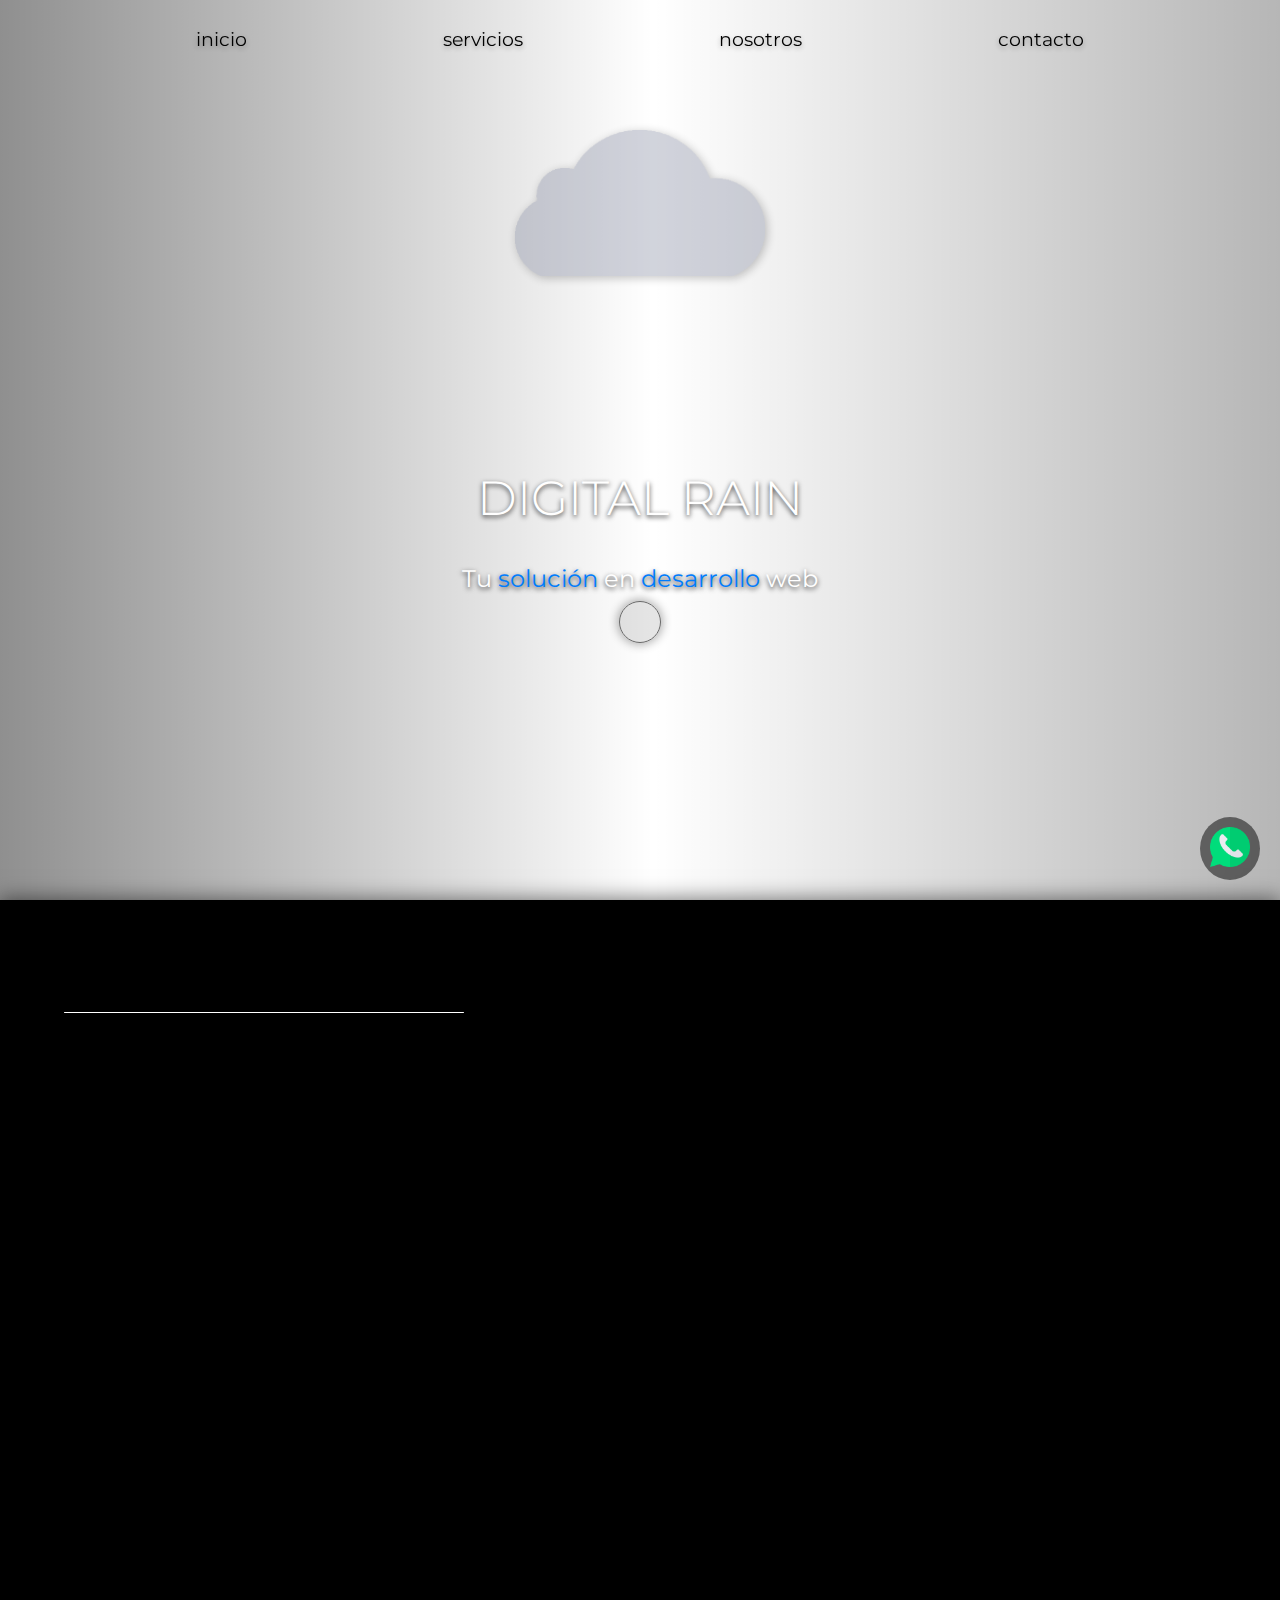
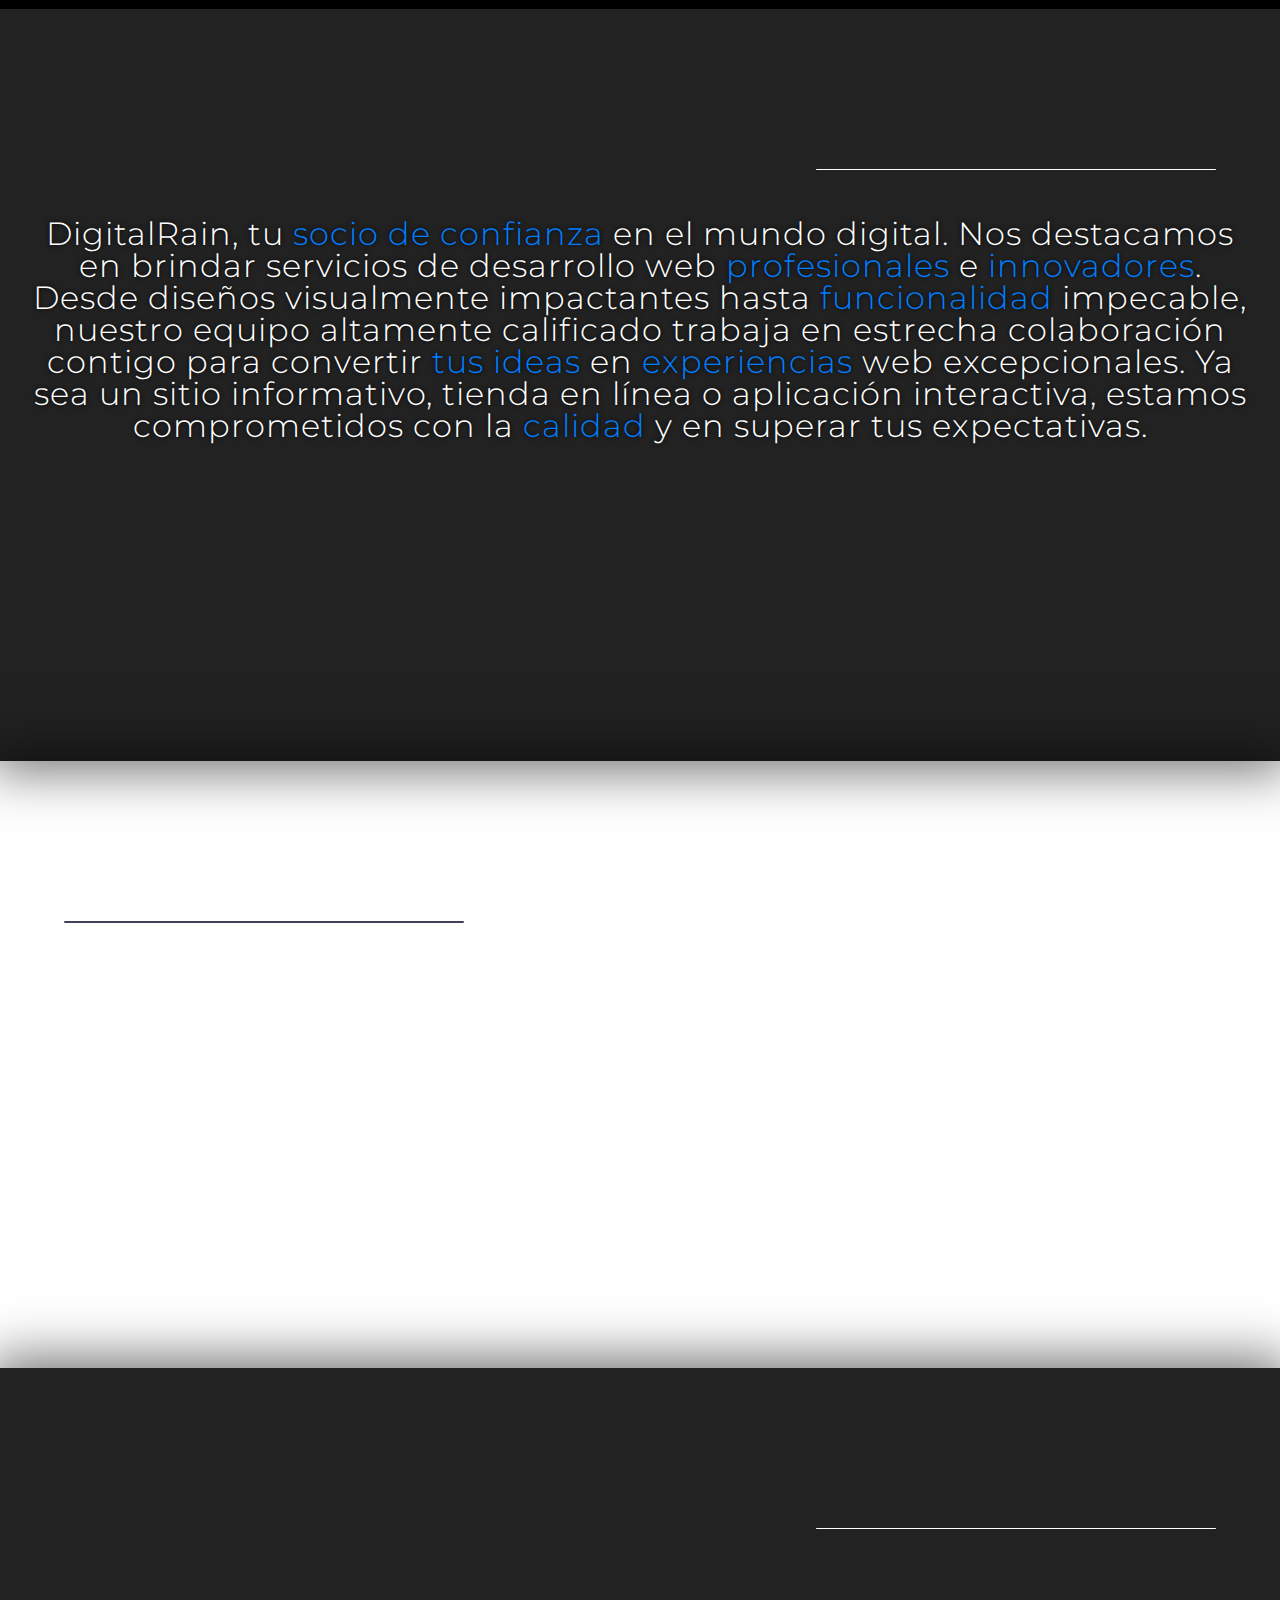
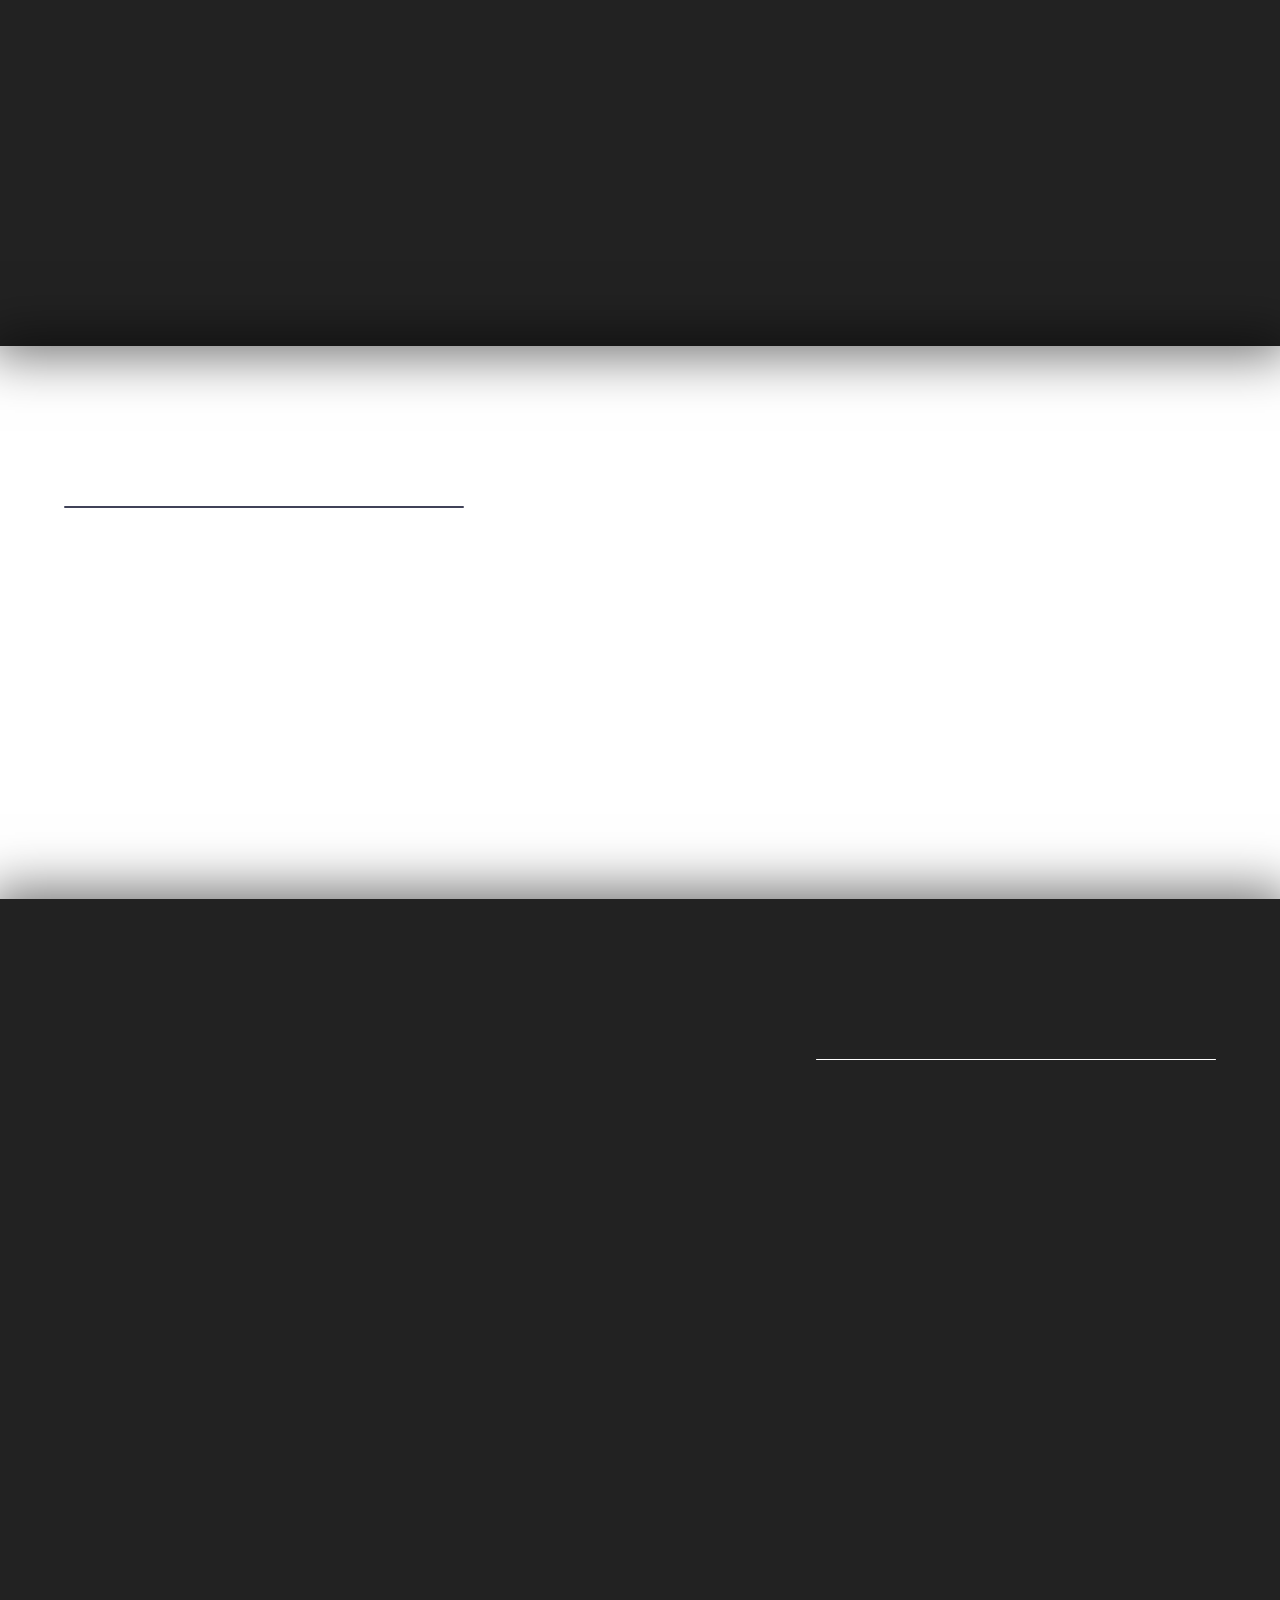
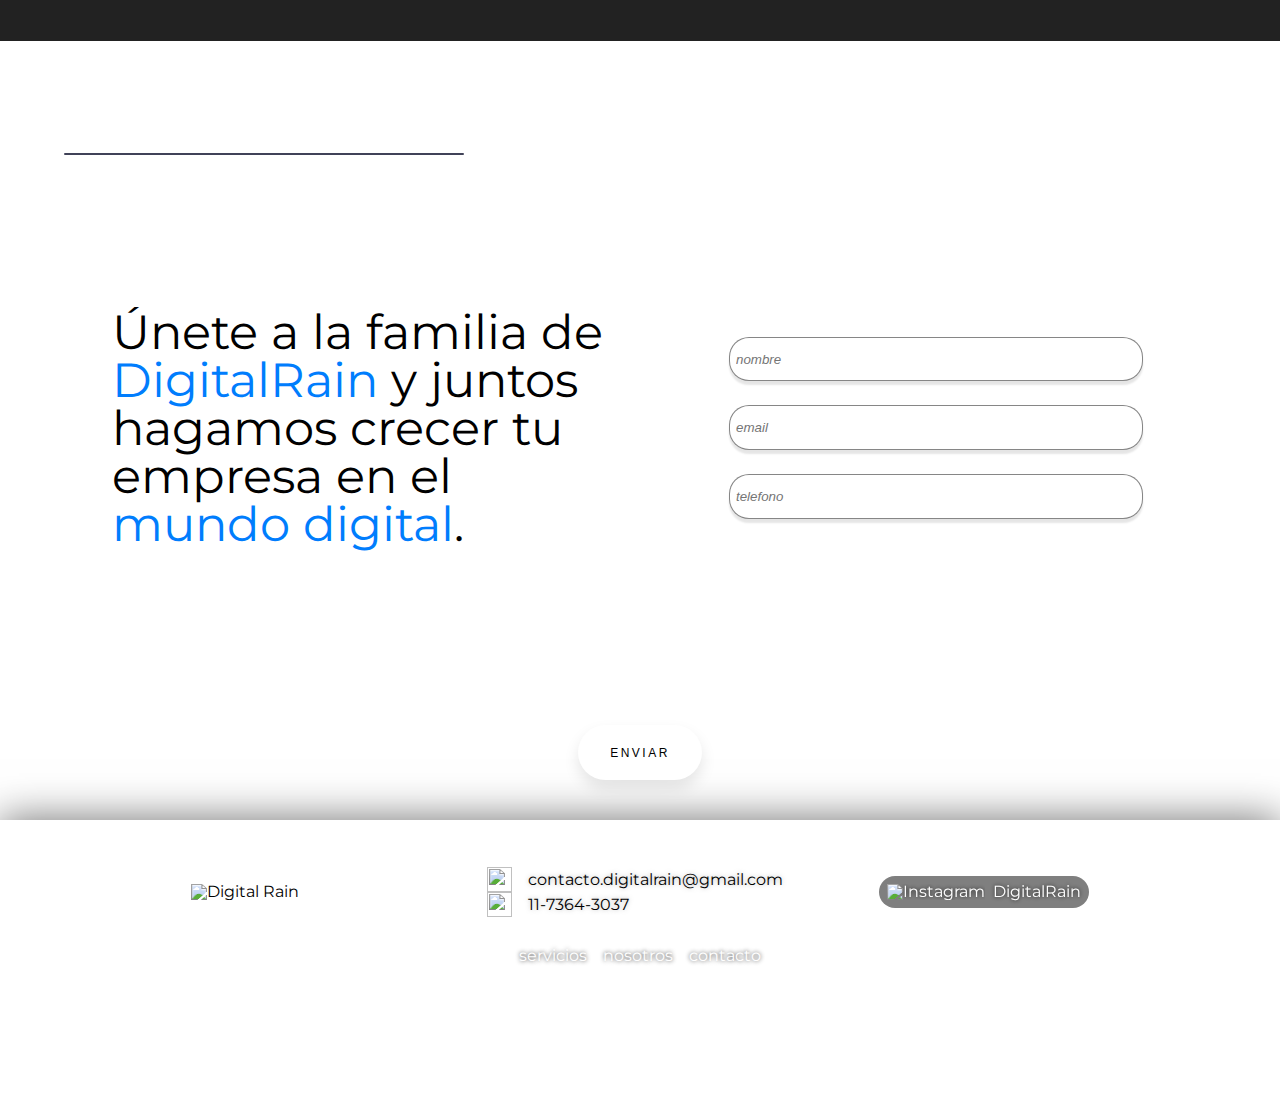
==== commit 232b865b: "update" ====
--- a/index.html
+++ b/index.html
@@ -192,7 +192,7 @@
                         Únete a la familia de <span>DigitalRain</span> y juntos hagamos crecer tu empresa en el <span>mundo digital</span>.
                     </p>
                 </div>
-                <form action="./php/enviar_email.php" method="post">
+                <form action="./php/enviar_email.php" method="POST">
                     <div class="FormGroup">
                         <input type="text" id="name" name="name" required placeholder="nombre">
                     </div>
@@ -206,6 +206,9 @@
             </div>
             <div class="FormGroup">
                 <button type="submit">Enviar</button>
+            </div>
+            <div id="mensaje-enviado" style="display: none;">
+                <p>¡Gracias! Tu mensaje ha sido enviado correctamente.</p>
             </div>
         </div>
         <div class="FooterContainer">
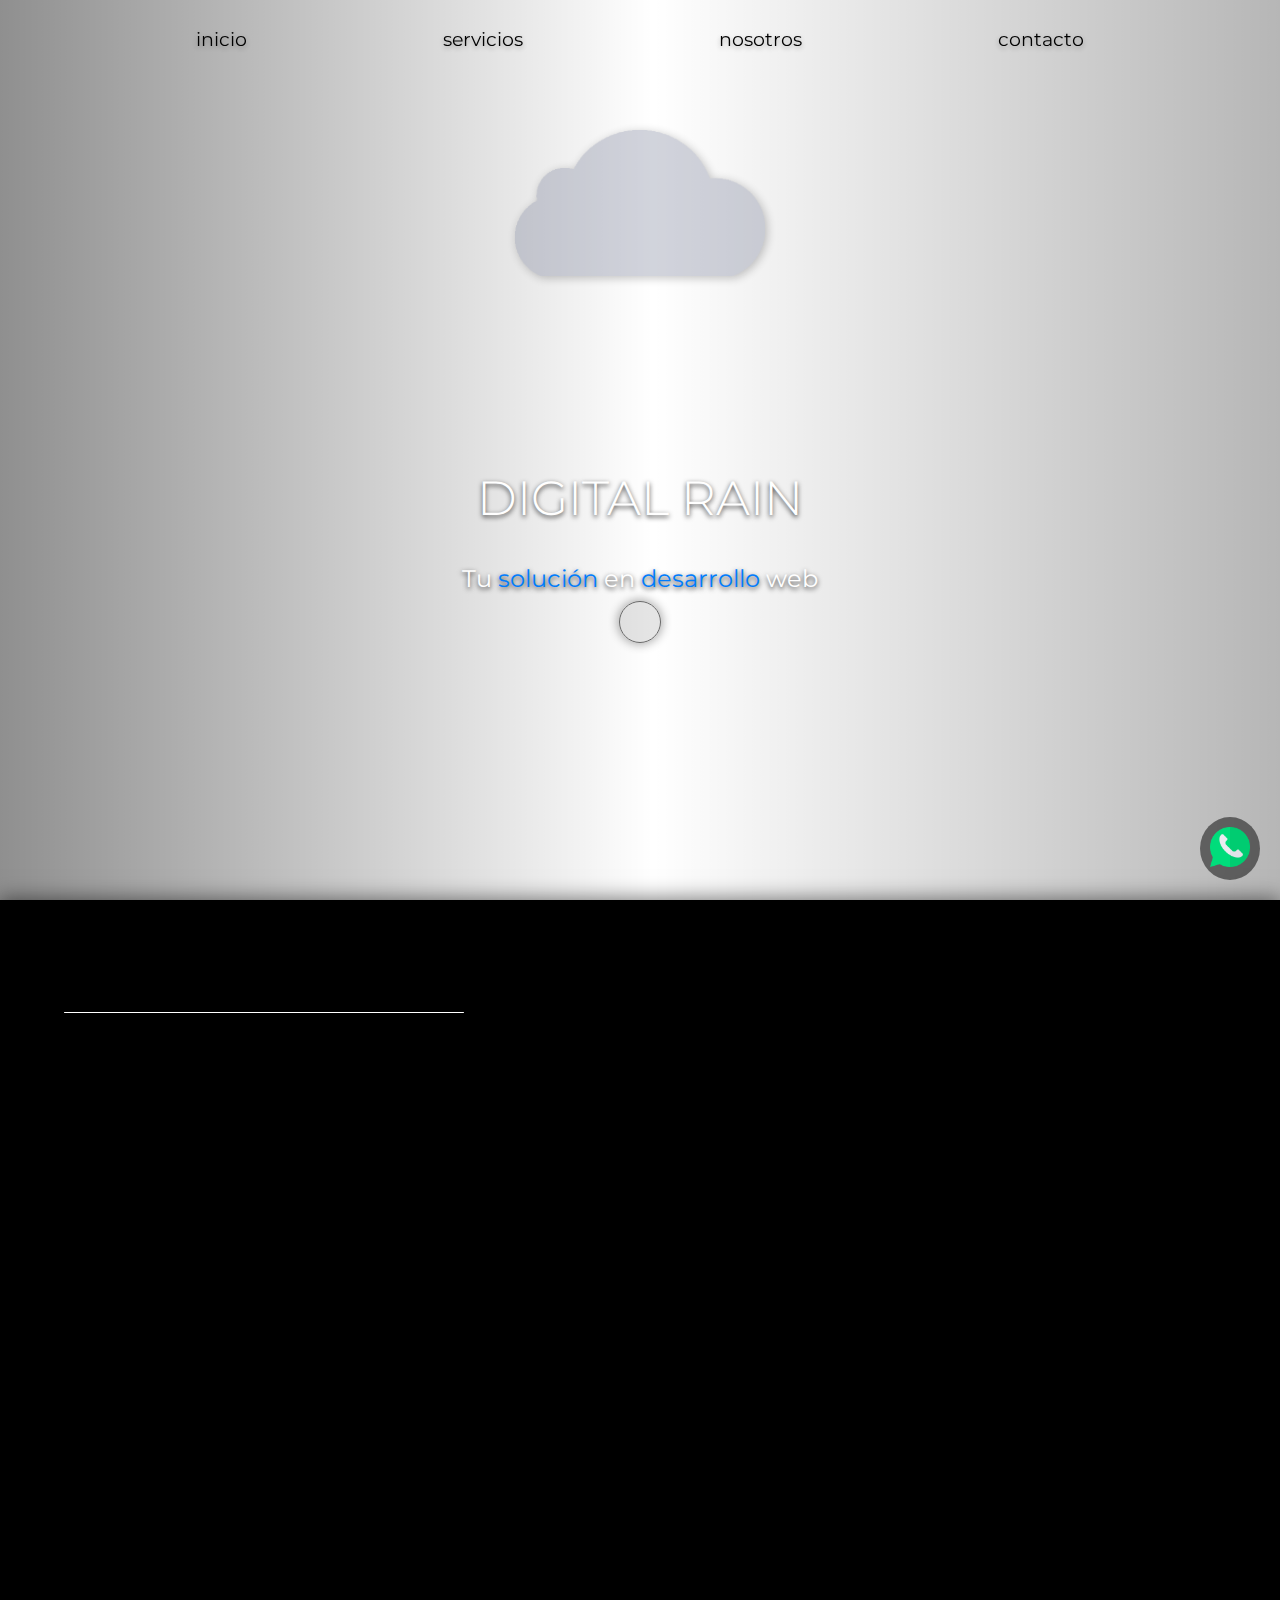
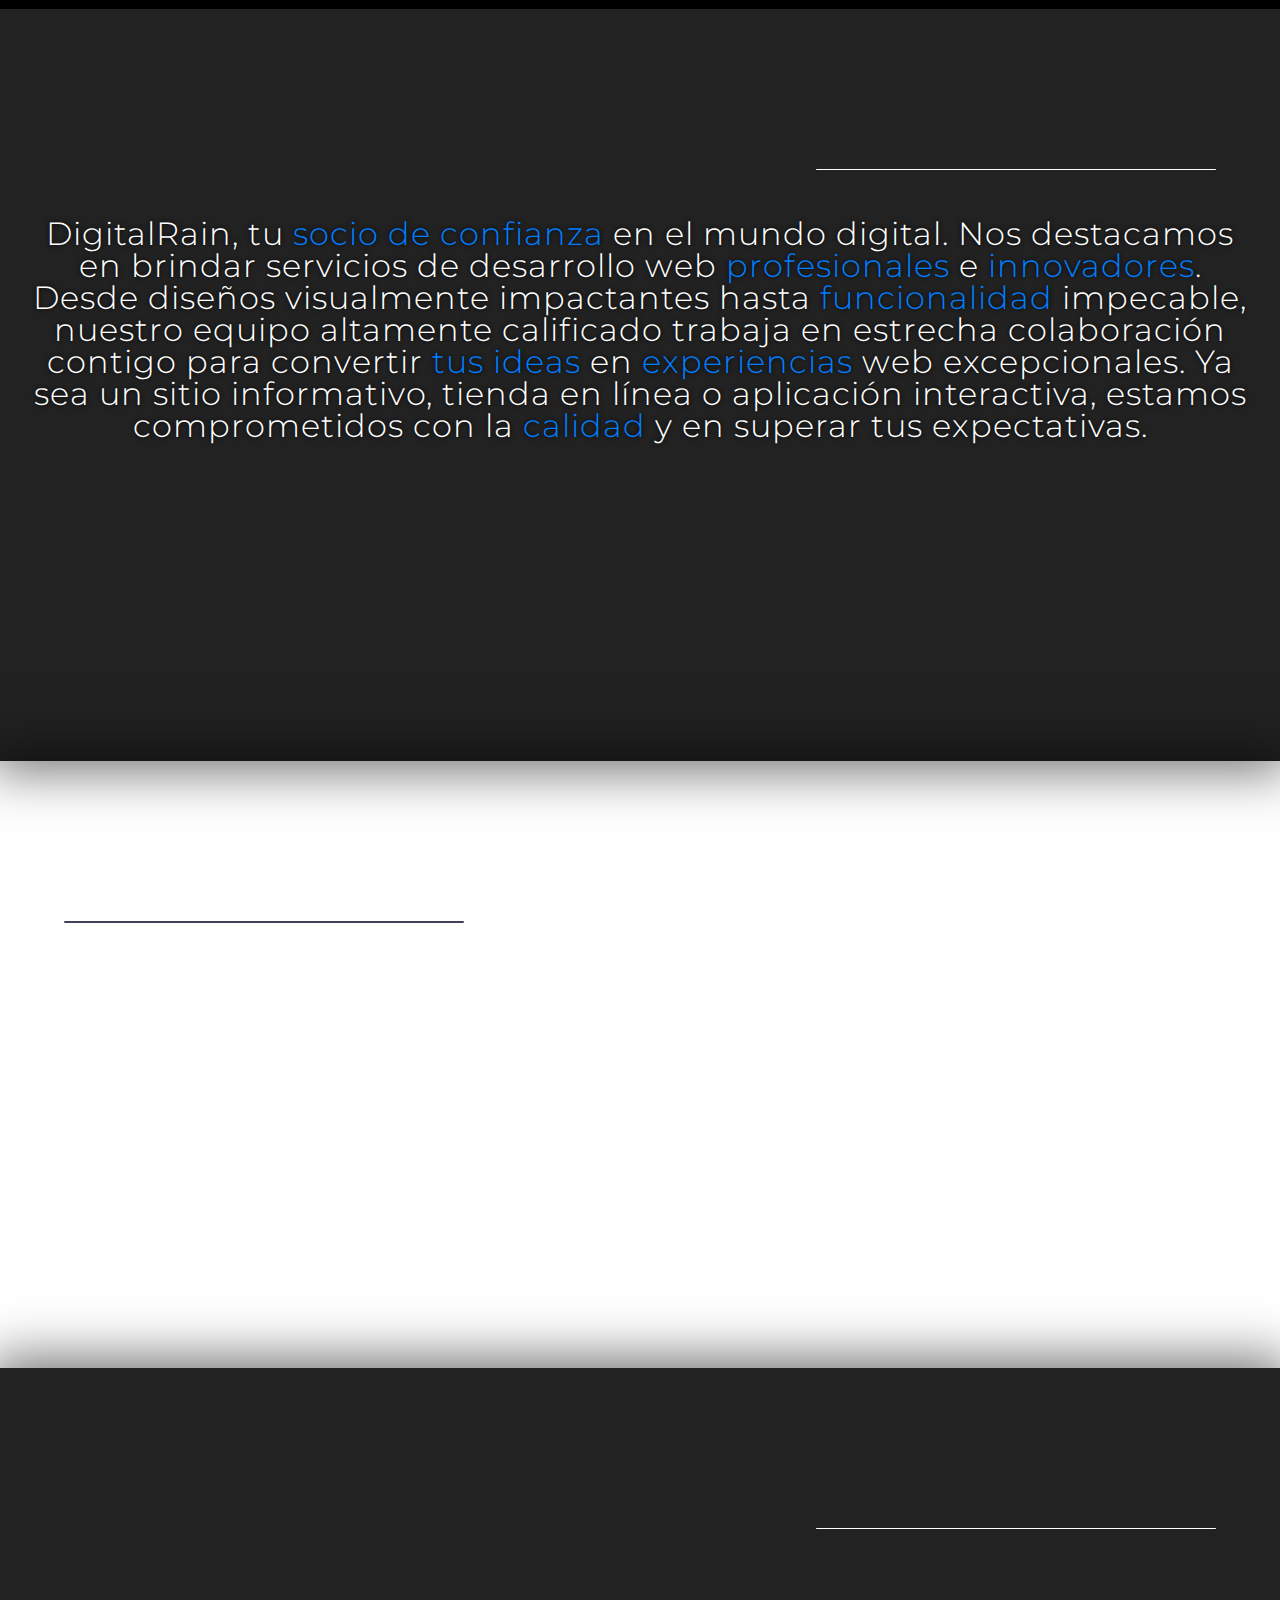
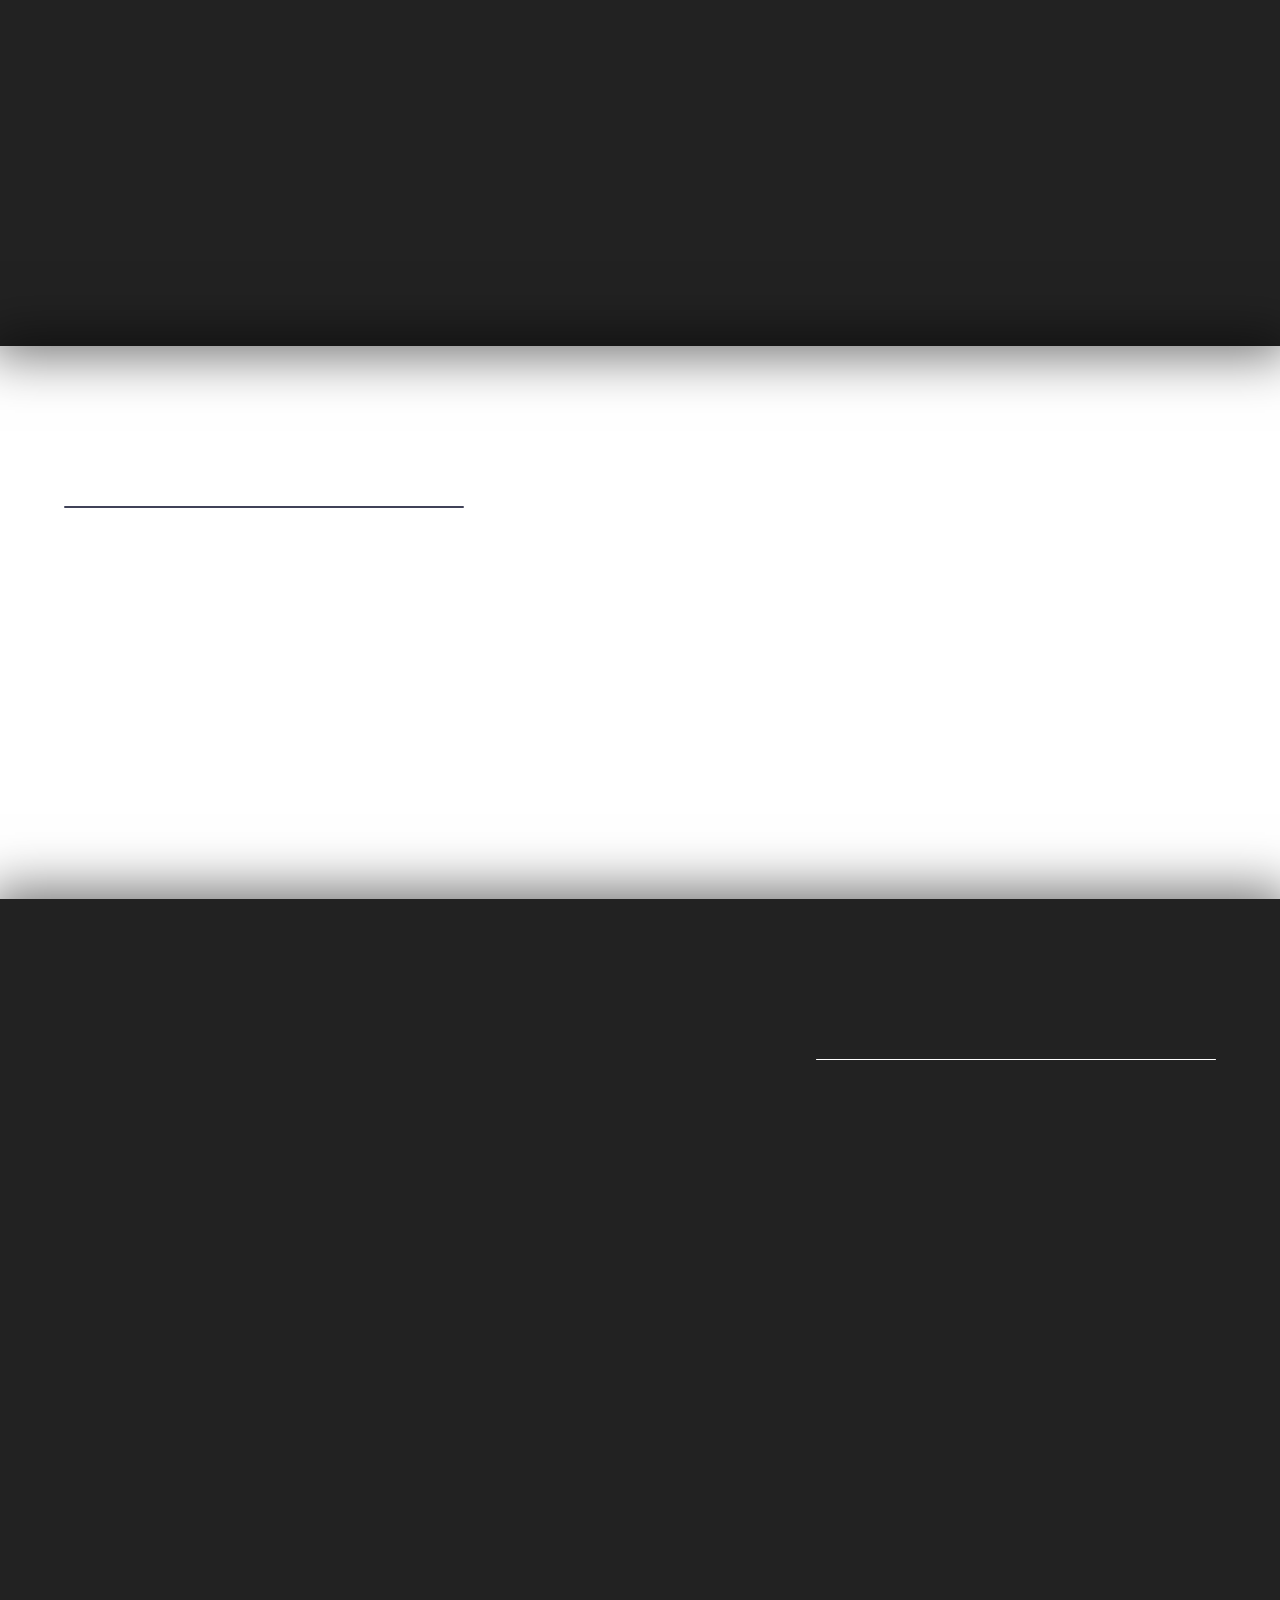
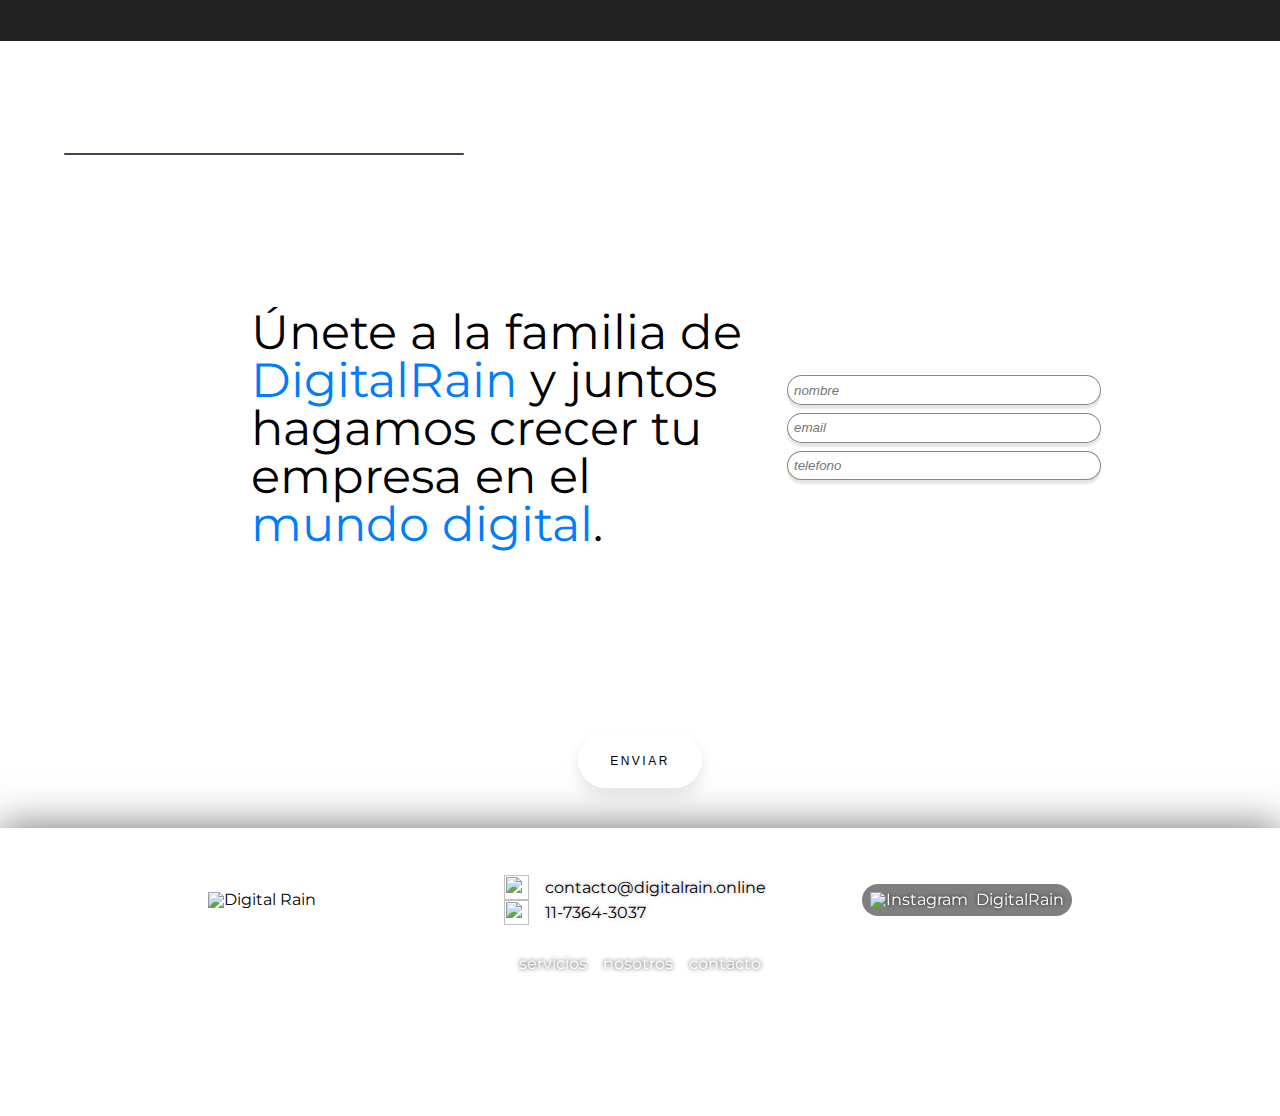
==== commit c5e48e9f: "update" ====
--- a/index.html
+++ b/index.html
@@ -186,30 +186,30 @@
                 <h2 class="Tittles">contacto</h2>
                 <div class="TittleLine"></div>
             </div>
-            <div class="ContainerInfoForm">
-                <div class="ContainerTextForm">
-                    <p class="TextForm">
-                        Únete a la familia de <span>DigitalRain</span> y juntos hagamos crecer tu empresa en el <span>mundo digital</span>.
-                    </p>
-                </div>
-                <form action="./php/enviar_email.php" method="POST">
-                    <div class="FormGroup">
-                        <input type="text" id="name" name="name" required placeholder="nombre">
-                    </div>
-                    <div class="FormGroup">     
-                        <input type="email" id="email" name="email" required placeholder="email">
-                    </div>
-                    <div class="FormGroup">
-                        <input type="number" id="number" name="number" rows="4" required placeholder="telefono"></input>
-                    </div>
-                </form>
-            </div>
+            <form action="./php/enviar_email.php" method="POST">
+                <div class="ContainerInfoForm">
+                    <div class="ContainerTextForm">
+                        <p class="TextForm">
+                            Únete a la familia de <span>DigitalRain</span> y juntos hagamos crecer tu empresa en el <span>mundo digital</span>.
+                        </p>
+                    </div>
+                    <div class="ContainerFormGroup">
+                        <div class="FormGroup">
+                            <input type="text" id="name" name="name" required placeholder="nombre">
+                        </div>
+                        <div class="FormGroup">     
+                            <input type="email" id="email" name="email" required placeholder="email">
+                        </div>
+                        <div class="FormGroup">
+                            <input type="number" id="number" name="number" rows="4" required placeholder="telefono"  ></input>
+                        </div>
+ 
+                    </div>
+                </div>
             <div class="FormGroup">
                 <button type="submit">Enviar</button>
             </div>
-            <div id="mensaje-enviado" style="display: none;">
-                <p>¡Gracias! Tu mensaje ha sido enviado correctamente.</p>
-            </div>
+            </form>
         </div>
         <div class="FooterContainer">
             <div class="ContactInfo">
@@ -219,7 +219,7 @@
                 <div class="ContainerInfoContact">
                     <div class="ContainerContact">
                         <img class="social" src="./img/email.png" alt="">
-                        <p class="Contact">contacto.digitalrain@gmail.com</p>
+                        <p class="Contact">contacto@digitalrain.online</p>
                     </div>
                     <div class="ContainerContact">
                         <img class="social" src="./img/whatsapp.png" alt="">
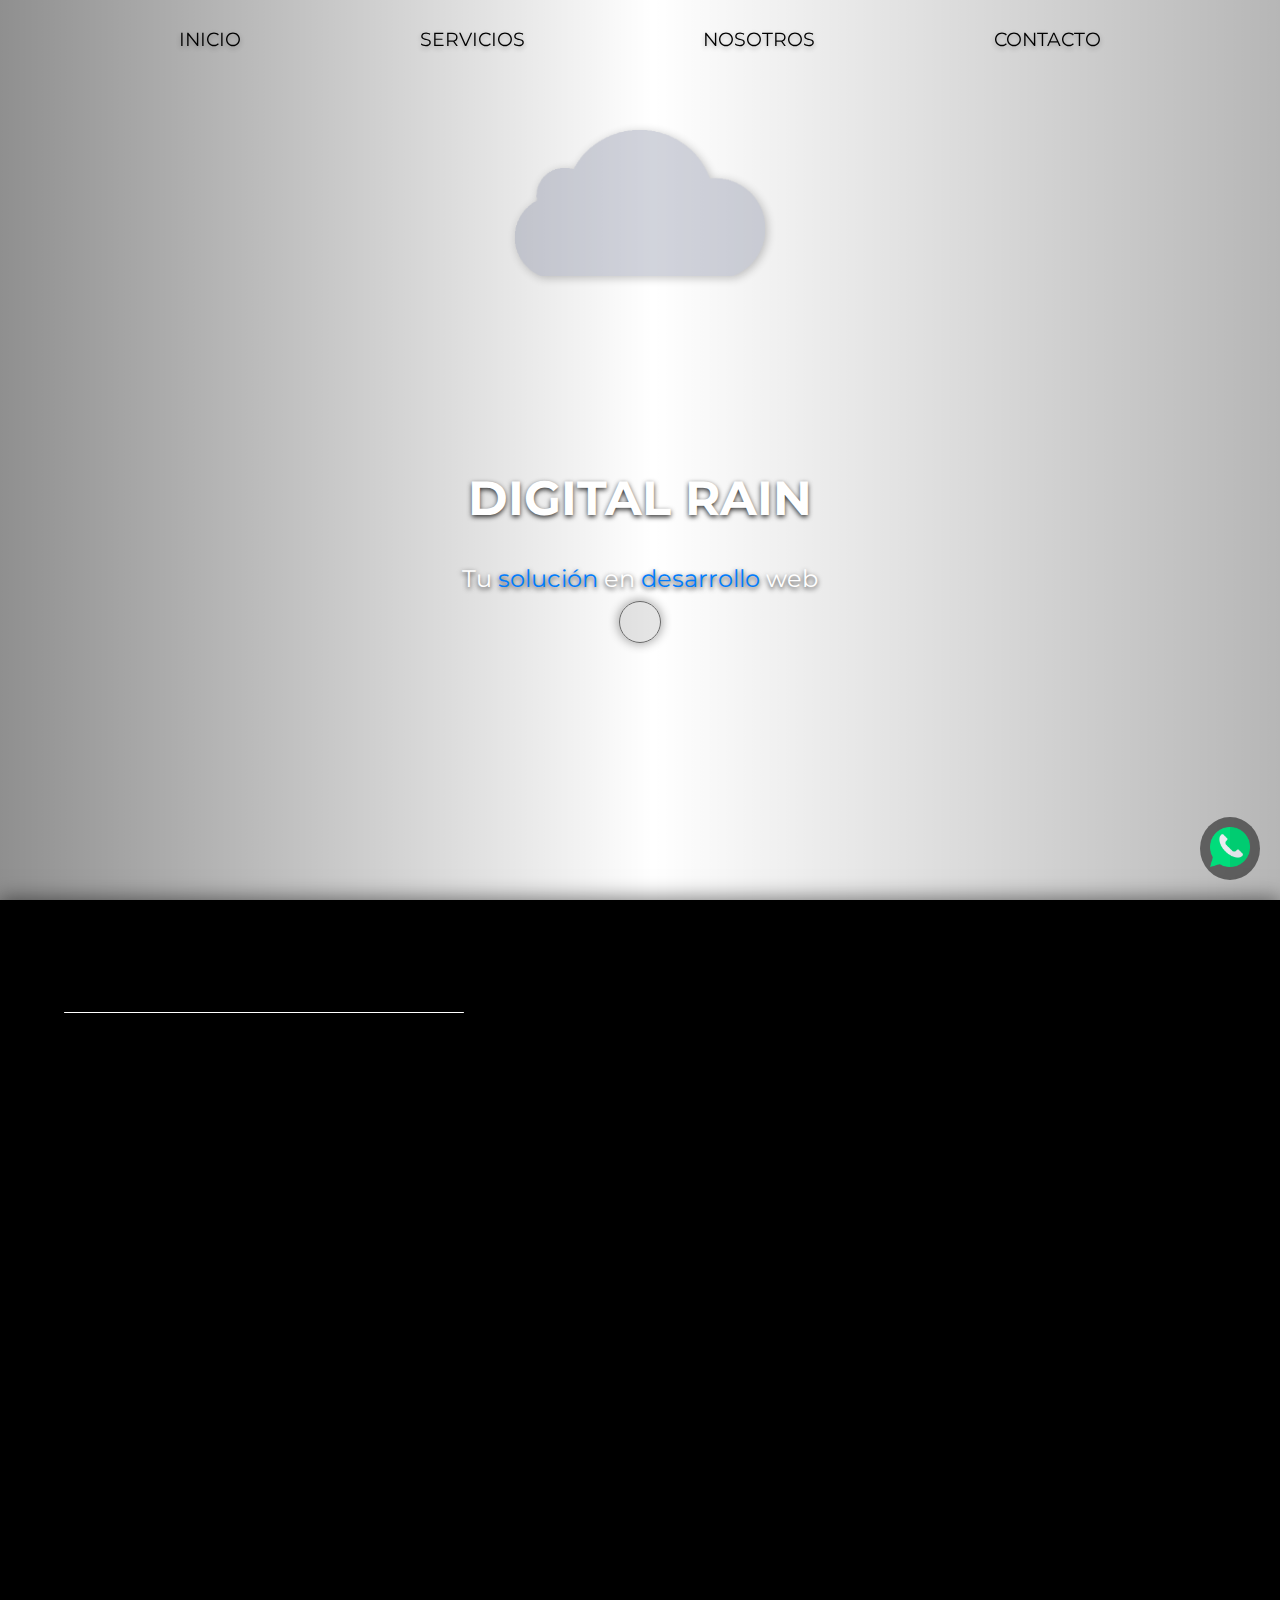
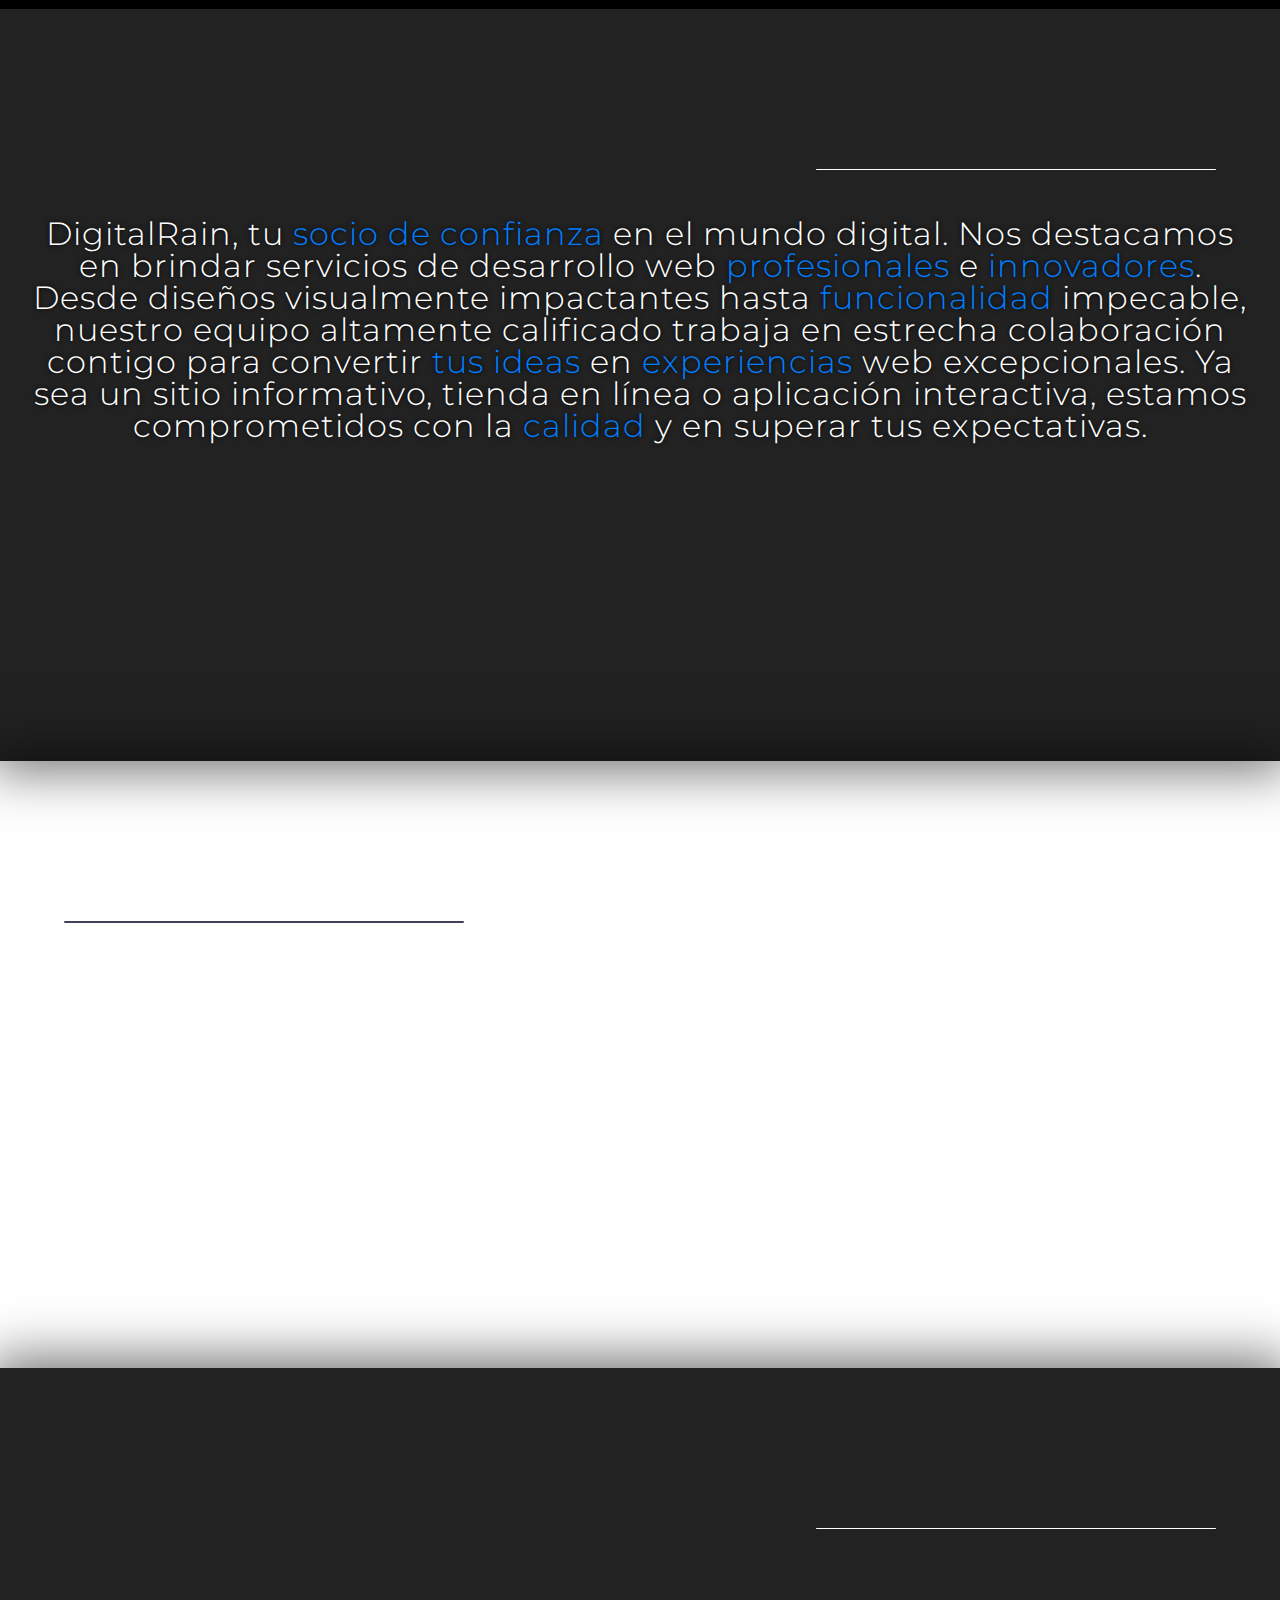
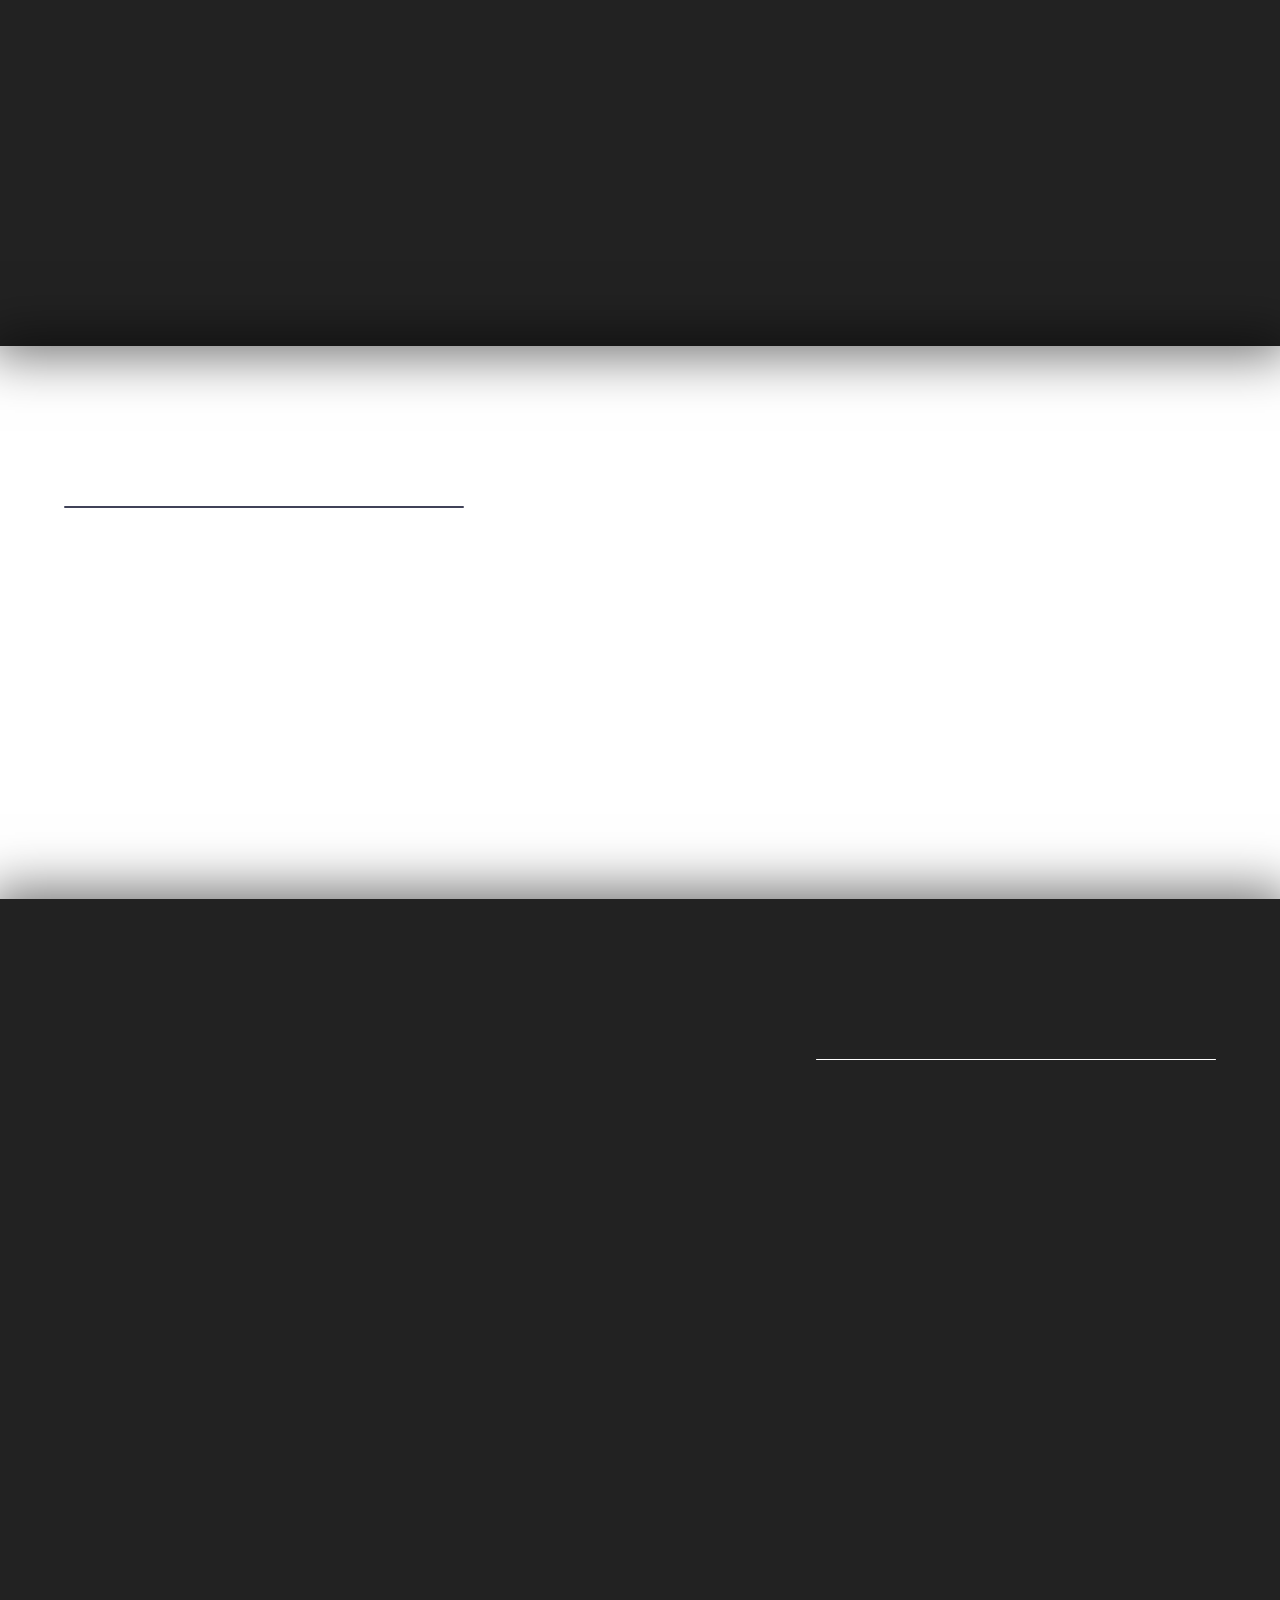
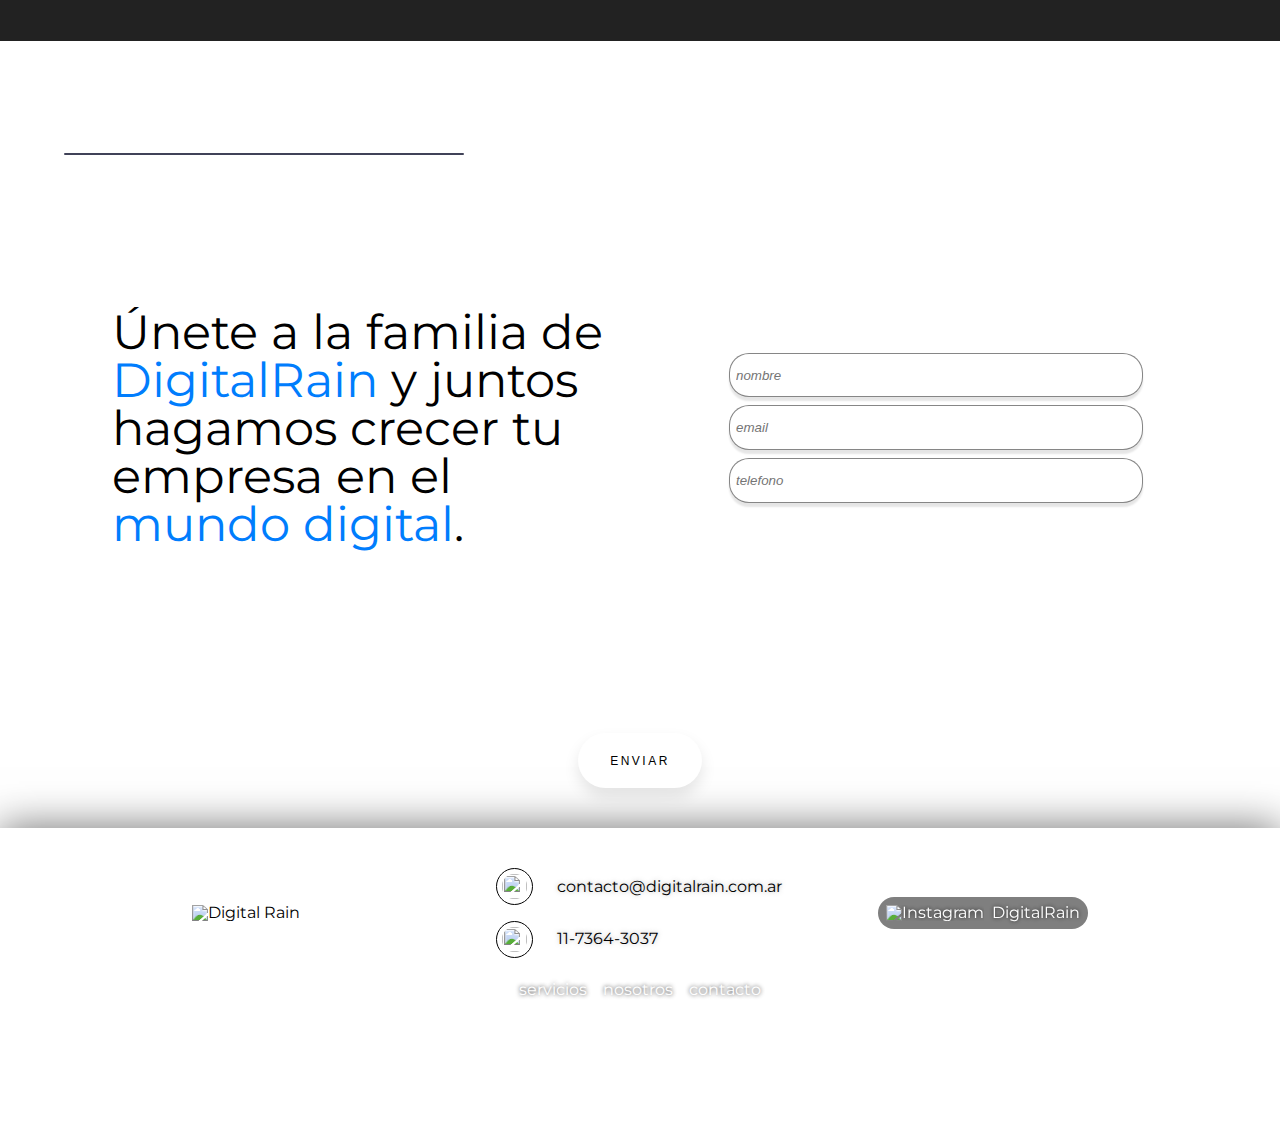
==== commit 17cf3396: "update" ====
--- a/index.html
+++ b/index.html
@@ -219,7 +219,7 @@
                 <div class="ContainerInfoContact">
                     <div class="ContainerContact">
                         <img class="social" src="./img/email.png" alt="">
-                        <p class="Contact">contacto@digitalrain.online</p>
+                        <p class="Contact">contacto@digitalrain.com.ar</p>
                     </div>
                     <div class="ContainerContact">
                         <img class="social" src="./img/whatsapp.png" alt="">
--- a/sass/style.css
+++ b/sass/style.css
@@ -120,7 +120,7 @@
 }
 .ContainerAbout .name {
   font-family: "Montserrat", sans-serif;
-  font-weight: 300;
+  font-weight: 700;
   font-size: 3rem;
   margin-top: 100px;
   text-shadow: 0 2px 5px rgba(0, 0, 0, 0.8);
@@ -322,7 +322,7 @@
     padding-bottom: 5px;
     text-shadow: 0 2px 5px rgba(0, 0, 0, 0.3);
     transition: color 0.3s ease, text-shadow 0.3s ease;
-    text-transform: lowercase;
+    text-transform: uppercase;
   }
   .ContainerNavbar .MenuDesktop ul li a::after {
     content: "";
@@ -405,7 +405,7 @@
     padding-bottom: 5px;
     text-shadow: 0 2px 5px rgba(0, 0, 0, 0.3);
     transition: color 0.3s ease, text-shadow 0.3s ease;
-    text-transform: lowercase;
+    text-transform: uppercase;
   }
   .ContainerNavbar .MenuDesktop ul li a::after {
     content: "";
@@ -1260,20 +1260,14 @@
     flex-direction: row;
     justify-content: center;
     align-items: center;
+    gap: 2rem;
+    padding-top: 3rem;
   }
   .ContainerInfoForm .ContainerTextForm {
-    display: flex;
-    justify-content: center;
-    align-items: center;
-    width: 50%;
-  }
-  .ContainerInfoForm .ContainerTextForm .TextForm {
-    font-size: 2rem;
-    padding: 1rem;
-  }
-  .ContainerInfoForm form {
-    width: 50%;
-    padding: 2rem 1rem 2rem 1rem;
+    width: 50%;
+  }
+  .ContainerInfoForm .ContainerFormGroup {
+    width: 50%;
   }
 }
 @media only screen and (min-width: 1025px) and (max-width: 1200px) {
@@ -1290,12 +1284,12 @@
     font-size: 2rem;
     padding: 2rem;
   }
-  .ContainerInfoForm form {
+  .ContainerInfoForm .ContainerFormGroup {
     width: 50%;
     padding: 2rem 1rem 2rem 1rem;
   }
-  .ContainerInfoForm form input {
-    width: 400px;
+  .ContainerInfoForm .ContainerFormGroup .FormGroup input {
+    width: 300px;
   }
 }
 @media only screen and (min-width: 1200px) {
@@ -1314,11 +1308,11 @@
     font-size: 3rem;
     padding: 1rem 1rem 1rem 5rem;
   }
-  .ContainerInfoForm form {
+  .ContainerInfoForm .ContainerFormGroup {
     width: 50%;
     padding: 2rem 1rem 2rem 1rem;
   }
-  .ContainerInfoForm form input {
+  .ContainerInfoForm .ContainerFormGroup .FormGroup input {
     width: 400px;
     height: 30px;
   }
@@ -1360,8 +1354,13 @@
   gap: 1rem;
 }
 .FooterContainer .ContactInfo .ContainerContact .social {
+  margin: 0.5rem;
+  background-color: white;
+  border-radius: 100%;
+  padding: 0.3rem;
   width: 25px;
   height: 25px;
+  border: solid 1px black;
 }
 .FooterContainer .ContactInfo .Contact {
   text-shadow: 0 0px 4px rgba(150, 150, 150, 0.678);
@@ -1441,14 +1440,14 @@
     flex-direction: row;
     justify-content: space-between;
     align-items: center;
-    gap: 6rem;
+    gap: 16rem;
   }
   .FooterContainer .ContactInfo .branding .brand {
     width: 250px;
     height: auto;
   }
   .FooterContainer .ContactInfo .ContainerInfoContact {
-    color: wheat;
+    color: white;
   }
   .FooterContainer .ContactInfo .ContainerInfoContact .ContainerContact {
     justify-content: start;
